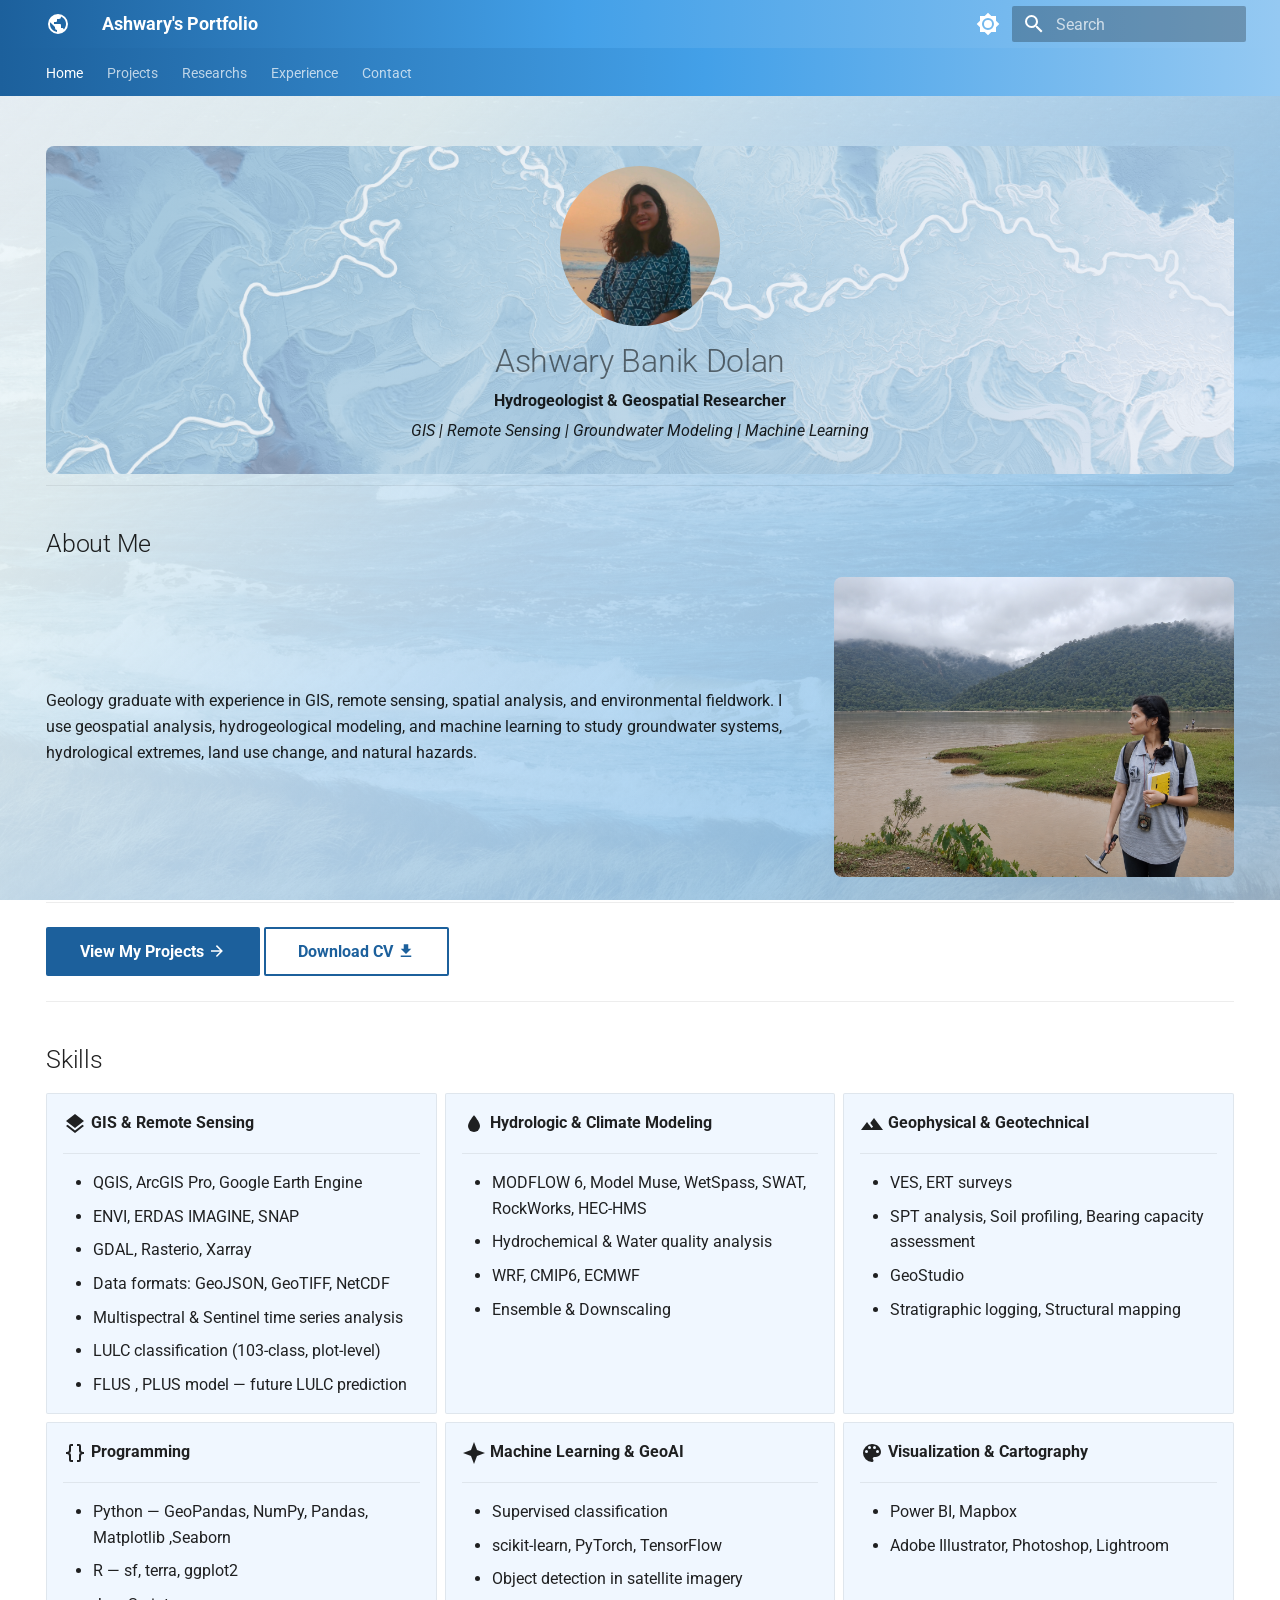
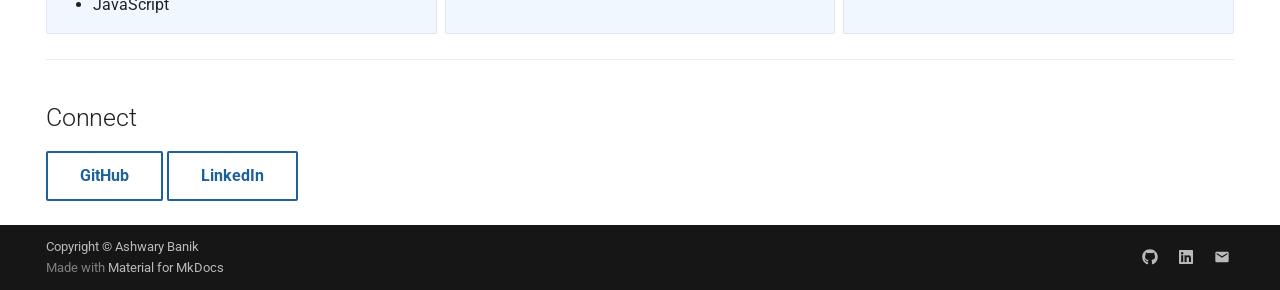
==== index.html @ 2fb17832 "Deployed 86c1b73 with MkDocs version: 1.6.1" ====
<!doctype html>
<html lang="en" class="no-js">
  <head>
    
      <meta charset="utf-8">
      <meta name="viewport" content="width=device-width,initial-scale=1">
      
        <meta name="description" content="Portfolio of [Ashwary Banik] — GIS, Remote Sensing, and Spatial Data Science">
      
      
        <meta name="author" content="[Ashwary Banik]">
      
      
      
      
        <link rel="next" href="projects/">
      
      
        
      
      
      <link rel="icon" href="assets/images/favicon.png">
      <meta name="generator" content="mkdocs-1.6.1, mkdocs-material-9.7.7">
    
    
      
        <title>Ashwary's Portfolio</title>
      
    
    
      <link rel="stylesheet" href="assets/stylesheets/main.ec1eaa64.min.css">
      
        
        <link rel="stylesheet" href="assets/stylesheets/palette.ab4e12ef.min.css">
      
      


    
    
      
    
    
      
        
        
        <link rel="preconnect" href="https://fonts.gstatic.com" crossorigin>
        <link rel="stylesheet" href="https://fonts.googleapis.com/css?family=Roboto:300,300i,400,400i,700,700i%7CRoboto+Mono:400,400i,700,700i&display=fallback">
        <style>:root{--md-text-font:"Roboto";--md-code-font:"Roboto Mono"}</style>
      
    
    
      <link rel="stylesheet" href="assets/css/extra.css">
    
    <script>__md_scope=new URL(".",location),__md_hash=e=>[...e].reduce(((e,_)=>(e<<5)-e+_.charCodeAt(0)),0),__md_get=(e,_=localStorage,t=__md_scope)=>JSON.parse(_.getItem(t.pathname+"."+e)),__md_set=(e,_,t=localStorage,a=__md_scope)=>{try{t.setItem(a.pathname+"."+e,JSON.stringify(_))}catch(e){}}</script>
    
      

    
    
  </head>
  
  
    
    
      
    
    
    
    
    <body dir="ltr" data-md-color-scheme="default" data-md-color-primary="indigo" data-md-color-accent="blue">
  
    
    <input class="md-toggle" data-md-toggle="drawer" type="checkbox" id="__drawer" autocomplete="off">
    <input class="md-toggle" data-md-toggle="search" type="checkbox" id="__search" autocomplete="off">
    <label class="md-overlay" for="__drawer"></label>
    <div data-md-component="skip">
      
        
        <a href="#about-me" class="md-skip">
          Skip to content
        </a>
      
    </div>
    <div data-md-component="announce">
      
    </div>
    
    
      

<header class="md-header" data-md-component="header">
  <nav class="md-header__inner md-grid" aria-label="Header">
    <a href="." title="Ashwary&#39;s Portfolio" class="md-header__button md-logo" aria-label="Ashwary's Portfolio" data-md-component="logo">
      
  
  <svg xmlns="http://www.w3.org/2000/svg" viewBox="0 0 24 24"><path d="M17.9 17.39c-.26-.8-1.01-1.39-1.9-1.39h-1v-3a1 1 0 0 0-1-1H8v-2h2a1 1 0 0 0 1-1V7h2a2 2 0 0 0 2-2v-.41a7.984 7.984 0 0 1 2.9 12.8M11 19.93c-3.95-.49-7-3.85-7-7.93 0-.62.08-1.22.21-1.79L9 15v1a2 2 0 0 0 2 2m1-16A10 10 0 0 0 2 12a10 10 0 0 0 10 10 10 10 0 0 0 10-10A10 10 0 0 0 12 2"/></svg>

    </a>
    <label class="md-header__button md-icon" for="__drawer">
      
      <svg xmlns="http://www.w3.org/2000/svg" viewBox="0 0 24 24"><path d="M3 6h18v2H3zm0 5h18v2H3zm0 5h18v2H3z"/></svg>
    </label>
    <div class="md-header__title" data-md-component="header-title">
      <div class="md-header__ellipsis">
        <div class="md-header__topic">
          <span class="md-ellipsis">
            Ashwary's Portfolio
          </span>
        </div>
        <div class="md-header__topic" data-md-component="header-topic">
          <span class="md-ellipsis">
            
              Home
            
          </span>
        </div>
      </div>
    </div>
    
      
        <form class="md-header__option" data-md-component="palette">
  
    
    
    
    <input class="md-option" data-md-color-media="" data-md-color-scheme="default" data-md-color-primary="indigo" data-md-color-accent="blue"  aria-label="Switch to dark mode"  type="radio" name="__palette" id="__palette_0">
    
      <label class="md-header__button md-icon" title="Switch to dark mode" for="__palette_1" hidden>
        <svg xmlns="http://www.w3.org/2000/svg" viewBox="0 0 24 24"><path d="M12 8a4 4 0 0 0-4 4 4 4 0 0 0 4 4 4 4 0 0 0 4-4 4 4 0 0 0-4-4m0 10a6 6 0 0 1-6-6 6 6 0 0 1 6-6 6 6 0 0 1 6 6 6 6 0 0 1-6 6m8-9.31V4h-4.69L12 .69 8.69 4H4v4.69L.69 12 4 15.31V20h4.69L12 23.31 15.31 20H20v-4.69L23.31 12z"/></svg>
      </label>
    
  
    
    
    
    <input class="md-option" data-md-color-media="" data-md-color-scheme="slate" data-md-color-primary="indigo" data-md-color-accent="blue"  aria-label="Switch to light mode"  type="radio" name="__palette" id="__palette_1">
    
      <label class="md-header__button md-icon" title="Switch to light mode" for="__palette_0" hidden>
        <svg xmlns="http://www.w3.org/2000/svg" viewBox="0 0 24 24"><path d="M12 18c-.89 0-1.74-.2-2.5-.55C11.56 16.5 13 14.42 13 12s-1.44-4.5-3.5-5.45C10.26 6.2 11.11 6 12 6a6 6 0 0 1 6 6 6 6 0 0 1-6 6m8-9.31V4h-4.69L12 .69 8.69 4H4v4.69L.69 12 4 15.31V20h4.69L12 23.31 15.31 20H20v-4.69L23.31 12z"/></svg>
      </label>
    
  
</form>
      
    
    
      <script>var palette=__md_get("__palette");if(palette&&palette.color){if("(prefers-color-scheme)"===palette.color.media){var media=matchMedia("(prefers-color-scheme: light)"),input=document.querySelector(media.matches?"[data-md-color-media='(prefers-color-scheme: light)']":"[data-md-color-media='(prefers-color-scheme: dark)']");palette.color.media=input.getAttribute("data-md-color-media"),palette.color.scheme=input.getAttribute("data-md-color-scheme"),palette.color.primary=input.getAttribute("data-md-color-primary"),palette.color.accent=input.getAttribute("data-md-color-accent")}for(var[key,value]of Object.entries(palette.color))document.body.setAttribute("data-md-color-"+key,value)}</script>
    
    
    
      
      
        <label class="md-header__button md-icon" for="__search">
          
          <svg xmlns="http://www.w3.org/2000/svg" viewBox="0 0 24 24"><path d="M9.5 3A6.5 6.5 0 0 1 16 9.5c0 1.61-.59 3.09-1.56 4.23l.27.27h.79l5 5-1.5 1.5-5-5v-.79l-.27-.27A6.52 6.52 0 0 1 9.5 16 6.5 6.5 0 0 1 3 9.5 6.5 6.5 0 0 1 9.5 3m0 2C7 5 5 7 5 9.5S7 14 9.5 14 14 12 14 9.5 12 5 9.5 5"/></svg>
        </label>
        <div class="md-search" data-md-component="search" role="dialog">
  <label class="md-search__overlay" for="__search"></label>
  <div class="md-search__inner" role="search">
    <form class="md-search__form" name="search">
      <input type="text" class="md-search__input" name="query" aria-label="Search" placeholder="Search" autocapitalize="off" autocorrect="off" autocomplete="off" spellcheck="false" data-md-component="search-query" required>
      <label class="md-search__icon md-icon" for="__search">
        
        <svg xmlns="http://www.w3.org/2000/svg" viewBox="0 0 24 24"><path d="M9.5 3A6.5 6.5 0 0 1 16 9.5c0 1.61-.59 3.09-1.56 4.23l.27.27h.79l5 5-1.5 1.5-5-5v-.79l-.27-.27A6.52 6.52 0 0 1 9.5 16 6.5 6.5 0 0 1 3 9.5 6.5 6.5 0 0 1 9.5 3m0 2C7 5 5 7 5 9.5S7 14 9.5 14 14 12 14 9.5 12 5 9.5 5"/></svg>
        
        <svg xmlns="http://www.w3.org/2000/svg" viewBox="0 0 24 24"><path d="M20 11v2H8l5.5 5.5-1.42 1.42L4.16 12l7.92-7.92L13.5 5.5 8 11z"/></svg>
      </label>
      <nav class="md-search__options" aria-label="Search">
        
        <button type="reset" class="md-search__icon md-icon" title="Clear" aria-label="Clear" tabindex="-1">
          
          <svg xmlns="http://www.w3.org/2000/svg" viewBox="0 0 24 24"><path d="M19 6.41 17.59 5 12 10.59 6.41 5 5 6.41 10.59 12 5 17.59 6.41 19 12 13.41 17.59 19 19 17.59 13.41 12z"/></svg>
        </button>
      </nav>
      
    </form>
    <div class="md-search__output">
      <div class="md-search__scrollwrap" tabindex="0" data-md-scrollfix>
        <div class="md-search-result" data-md-component="search-result">
          <div class="md-search-result__meta">
            Initializing search
          </div>
          <ol class="md-search-result__list" role="presentation"></ol>
        </div>
      </div>
    </div>
  </div>
</div>
      
    
    
  </nav>
  
</header>
    
    <div class="md-container" data-md-component="container">
      
      
        
          
            
<nav class="md-tabs" aria-label="Tabs" data-md-component="tabs">
  <div class="md-grid">
    <ul class="md-tabs__list">
      
        
  
  
  
    
  
  
    <li class="md-tabs__item md-tabs__item--active">
      <a href="." class="md-tabs__link">
        
  
  
    
  
  Home

      </a>
    </li>
  

      
        
  
  
  
  
    
    
      <li class="md-tabs__item">
        <a href="projects/" class="md-tabs__link">
          
  
  
  Projects

        </a>
      </li>
    
  

      
        
  
  
  
  
    <li class="md-tabs__item">
      <a href="publications/" class="md-tabs__link">
        
  
  
    
  
  Researchs

      </a>
    </li>
  

      
        
  
  
  
  
    <li class="md-tabs__item">
      <a href="experience/" class="md-tabs__link">
        
  
  
    
  
  Experience

      </a>
    </li>
  

      
        
  
  
  
  
    <li class="md-tabs__item">
      <a href="contact/" class="md-tabs__link">
        
  
  
    
  
  Contact

      </a>
    </li>
  

      
    </ul>
  </div>
</nav>
          
        
      
      <main class="md-main" data-md-component="main">
        <div class="md-main__inner md-grid">
          
            
              
                
              
              <div class="md-sidebar md-sidebar--primary" data-md-component="sidebar" data-md-type="navigation" hidden>
                <div class="md-sidebar__scrollwrap">
                  <div class="md-sidebar__inner">
                    


  


<nav class="md-nav md-nav--primary md-nav--lifted" aria-label="Navigation" data-md-level="0">
  <label class="md-nav__title" for="__drawer">
    <a href="." title="Ashwary&#39;s Portfolio" class="md-nav__button md-logo" aria-label="Ashwary's Portfolio" data-md-component="logo">
      
  
  <svg xmlns="http://www.w3.org/2000/svg" viewBox="0 0 24 24"><path d="M17.9 17.39c-.26-.8-1.01-1.39-1.9-1.39h-1v-3a1 1 0 0 0-1-1H8v-2h2a1 1 0 0 0 1-1V7h2a2 2 0 0 0 2-2v-.41a7.984 7.984 0 0 1 2.9 12.8M11 19.93c-3.95-.49-7-3.85-7-7.93 0-.62.08-1.22.21-1.79L9 15v1a2 2 0 0 0 2 2m1-16A10 10 0 0 0 2 12a10 10 0 0 0 10 10 10 10 0 0 0 10-10A10 10 0 0 0 12 2"/></svg>

    </a>
    Ashwary's Portfolio
  </label>
  
  <ul class="md-nav__list" data-md-scrollfix>
    
      
      
  
  
    
  
  
  
    <li class="md-nav__item md-nav__item--active">
      
      <input class="md-nav__toggle md-toggle" type="checkbox" id="__toc">
      
      
      
        <label class="md-nav__link md-nav__link--active" for="__toc">
          
  
  
  <span class="md-ellipsis">
    
  
    Home
  

    
  </span>
  
  

          <span class="md-nav__icon md-icon"></span>
        </label>
      
      <a href="." class="md-nav__link md-nav__link--active">
        
  
  
  <span class="md-ellipsis">
    
  
    Home
  

    
  </span>
  
  

      </a>
      
        

<nav class="md-nav md-nav--secondary" aria-label="Table of contents">
  
  
  
  
    <label class="md-nav__title" for="__toc">
      <span class="md-nav__icon md-icon"></span>
      Table of contents
    </label>
    <ul class="md-nav__list" data-md-component="toc" data-md-scrollfix>
      
        <li class="md-nav__item">
  <a href="#about-me" class="md-nav__link">
    <span class="md-ellipsis">
      
        About Me
      
    </span>
  </a>
  
</li>
      
        <li class="md-nav__item">
  <a href="#skills" class="md-nav__link">
    <span class="md-ellipsis">
      
        Skills
      
    </span>
  </a>
  
</li>
      
        <li class="md-nav__item">
  <a href="#connect" class="md-nav__link">
    <span class="md-ellipsis">
      
        Connect
      
    </span>
  </a>
  
</li>
      
    </ul>
  
</nav>
      
    </li>
  

    
      
      
  
  
  
  
    
    
    
    
      
      
    
    
    <li class="md-nav__item md-nav__item--nested">
      
        
        
        <input class="md-nav__toggle md-toggle " type="checkbox" id="__nav_2" >
        
          
          <label class="md-nav__link" for="__nav_2" id="__nav_2_label" tabindex="0">
            
  
  
  <span class="md-ellipsis">
    
  
    Projects
  

    
  </span>
  
  

            <span class="md-nav__icon md-icon"></span>
          </label>
        
        <nav class="md-nav" data-md-level="1" aria-labelledby="__nav_2_label" aria-expanded="false">
          <label class="md-nav__title" for="__nav_2">
            <span class="md-nav__icon md-icon"></span>
            
  
    Projects
  

          </label>
          <ul class="md-nav__list" data-md-scrollfix>
            
              
                
  
  
  
  
    <li class="md-nav__item">
      <a href="projects/" class="md-nav__link">
        
  
  
  <span class="md-ellipsis">
    
  
    All Projects
  

    
  </span>
  
  

      </a>
    </li>
  

              
            
              
                
  
  
  
  
    <li class="md-nav__item">
      <a href="projects/recharge/" class="md-nav__link">
        
  
  
  <span class="md-ellipsis">
    
  
    Evaluation of Groundwater Sustainability
  

    
  </span>
  
  

      </a>
    </li>
  

              
            
              
                
  
  
  
  
    <li class="md-nav__item">
      <a href="projects/dwasa/" class="md-nav__link">
        
  
  
  <span class="md-ellipsis">
    
  
    3D Groundwater Flow Modeling of the Dhaka Watershed
  

    
  </span>
  
  

      </a>
    </li>
  

              
            
              
                
  
  
  
  
    <li class="md-nav__item">
      <a href="projects/gw_stress/" class="md-nav__link">
        
  
  
  <span class="md-ellipsis">
    
  
    Groundwater Stress and Vulnerability Assessment
  

    
  </span>
  
  

      </a>
    </li>
  

              
            
              
                
  
  
  
  
    <li class="md-nav__item">
      <a href="projects/aquifer/" class="md-nav__link">
        
  
  
  <span class="md-ellipsis">
    
  
    Aquifer Geometry Analysis 
  

    
  </span>
  
  

      </a>
    </li>
  

              
            
          </ul>
        </nav>
      
    </li>
  

    
      
      
  
  
  
  
    <li class="md-nav__item">
      <a href="publications/" class="md-nav__link">
        
  
  
  <span class="md-ellipsis">
    
  
    Researchs
  

    
  </span>
  
  

      </a>
    </li>
  

    
      
      
  
  
  
  
    <li class="md-nav__item">
      <a href="experience/" class="md-nav__link">
        
  
  
  <span class="md-ellipsis">
    
  
    Experience
  

    
  </span>
  
  

      </a>
    </li>
  

    
      
      
  
  
  
  
    <li class="md-nav__item">
      <a href="contact/" class="md-nav__link">
        
  
  
  <span class="md-ellipsis">
    
  
    Contact
  

    
  </span>
  
  

      </a>
    </li>
  

    
  </ul>
</nav>
                  </div>
                </div>
              </div>
            
            
              
                
              
              <div class="md-sidebar md-sidebar--secondary" data-md-component="sidebar" data-md-type="toc" hidden>
                <div class="md-sidebar__scrollwrap">
                  <div class="md-sidebar__inner">
                    

<nav class="md-nav md-nav--secondary" aria-label="Table of contents">
  
  
  
  
    <label class="md-nav__title" for="__toc">
      <span class="md-nav__icon md-icon"></span>
      Table of contents
    </label>
    <ul class="md-nav__list" data-md-component="toc" data-md-scrollfix>
      
        <li class="md-nav__item">
  <a href="#about-me" class="md-nav__link">
    <span class="md-ellipsis">
      
        About Me
      
    </span>
  </a>
  
</li>
      
        <li class="md-nav__item">
  <a href="#skills" class="md-nav__link">
    <span class="md-ellipsis">
      
        Skills
      
    </span>
  </a>
  
</li>
      
        <li class="md-nav__item">
  <a href="#connect" class="md-nav__link">
    <span class="md-ellipsis">
      
        Connect
      
    </span>
  </a>
  
</li>
      
    </ul>
  
</nav>
                  </div>
                </div>
              </div>
            
          
          
            <div class="md-content" data-md-component="content">
              
              <article class="md-content__inner md-typeset">
                
                  
  




<!--
CHECKLIST FOR THIS PAGE:
- [ ] Replace [YOUR NAME] with your full name (3 places)
- [ ] Replace [YOUR JOB TITLE] with your current or target role
- [ ] Replace [YOUR TAGLINE] with a short phrase describing your focus
- [ ] Rewrite the About Me paragraph with your own words
- [ ] Replace assets/images/profile.png with your actual photo (keep the filename or update it below)
- [ ] Replace assets/images/about.png with your own image (a field photo, map, or workspace shot)
- [ ] Edit the skill cards to match your actual skills (add, remove, or rename cards as needed)
- [ ] Update GitHub and LinkedIn links in the Connect section
- [ ] Add your CV PDF to docs/assets/ and update the filename in the Download CV button
-->

<div class="hero">
  <img src="assets/images/profile.png" alt="Ashwary Banik Dolan" class="profile-photo">
  <h1>Ashwary Banik Dolan</h1>
  <p><strong>Hydrogeologist & Geospatial Researcher </strong></p>
  <p><em>GIS | Remote Sensing | Groundwater Modeling  | Machine Learning</em></p>
</div>

<hr />
<h2 id="about-me">About Me</h2>
<div class="about-section">
<div class="about-text">
<p>Geology graduate with experience in GIS, remote sensing, spatial analysis, and environmental fieldwork. I use geospatial analysis, hydrogeological modeling, and machine learning to study groundwater systems, hydrological extremes, land use change, and natural hazards.</p>
</div>
<div class="about-image">
  <img src="assets/images/about.png" alt="About">
</div>
</div>
<hr />
<p><a class="md-button md-button--primary" href="projects/">View My Projects <span class="twemoji"><svg xmlns="http://www.w3.org/2000/svg" viewBox="0 0 24 24"><path d="M4 11v2h12l-5.5 5.5 1.42 1.42L19.84 12l-7.92-7.92L10.5 5.5 16 11z"/></svg></span></a>
<a class="md-button" href="assets/ashwary-CV.pdf">Download CV <span class="twemoji"><svg xmlns="http://www.w3.org/2000/svg" viewBox="0 0 24 24"><path d="M5 20h14v-2H5m14-9h-4V3H9v6H5l7 7z"/></svg></span></a></p>
<hr />
<h2 id="skills">Skills</h2>
<div class="grid cards">
<ul>
<li>
<p><span class="twemoji lg middle"><svg xmlns="http://www.w3.org/2000/svg" viewBox="0 0 24 24"><path d="m12 16 7.36-5.73L21 9l-9-7-9 7 1.63 1.27M12 18.54l-7.38-5.73L3 14.07l9 7 9-7-1.63-1.27z"/></svg></span> <strong>GIS &amp; Remote Sensing</strong></p>
<hr />
<ul>
<li>QGIS, ArcGIS Pro, Google Earth Engine</li>
<li>ENVI, ERDAS IMAGINE, SNAP</li>
<li>GDAL, Rasterio, Xarray </li>
<li>Data formats: GeoJSON, GeoTIFF, NetCDF</li>
<li>Multispectral &amp; Sentinel time series analysis</li>
<li>LULC classification (103-class, plot-level)</li>
<li>FLUS , PLUS model — future LULC prediction</li>
</ul>
</li>
<li>
<p><span class="twemoji lg middle"><svg xmlns="http://www.w3.org/2000/svg" viewBox="0 0 24 24"><path d="M12 20a6 6 0 0 1-6-6c0-4 6-10.75 6-10.75S18 10 18 14a6 6 0 0 1-6 6"/></svg></span> <strong>Hydrologic &amp; Climate Modeling</strong></p>
<hr />
<ul>
<li>MODFLOW 6, Model Muse, WetSpass, SWAT, RockWorks, HEC-HMS</li>
<li>Hydrochemical &amp; Water quality analysis</li>
<li>WRF, CMIP6, ECMWF</li>
<li>Ensemble &amp; Downscaling</li>
</ul>
</li>
<li>
<p><span class="twemoji lg middle"><svg xmlns="http://www.w3.org/2000/svg" viewBox="0 0 24 24"><path d="m14 6-3.75 5 2.85 3.8-1.6 1.2C9.81 13.75 7 10 7 10l-6 8h22z"/></svg></span> <strong>Geophysical &amp; Geotechnical</strong></p>
<hr />
<ul>
<li>VES, ERT surveys</li>
<li>SPT analysis, Soil profiling, Bearing capacity assessment</li>
<li>GeoStudio</li>
<li>Stratigraphic logging, Structural mapping</li>
</ul>
</li>
<li>
<p><span class="twemoji lg middle"><svg xmlns="http://www.w3.org/2000/svg" viewBox="0 0 24 24"><path d="M8 3a2 2 0 0 0-2 2v4a2 2 0 0 1-2 2H3v2h1a2 2 0 0 1 2 2v4a2 2 0 0 0 2 2h2v-2H8v-5a2 2 0 0 0-2-2 2 2 0 0 0 2-2V5h2V3m6 0a2 2 0 0 1 2 2v4a2 2 0 0 0 2 2h1v2h-1a2 2 0 0 0-2 2v4a2 2 0 0 1-2 2h-2v-2h2v-5a2 2 0 0 1 2-2 2 2 0 0 1-2-2V5h-2V3z"/></svg></span> <strong>Programming</strong></p>
<hr />
<ul>
<li>Python — GeoPandas, NumPy, Pandas, Matplotlib ,Seaborn</li>
<li>R — sf, terra, ggplot2</li>
<li>JavaScript</li>
</ul>
</li>
<li>
<p><span class="twemoji lg middle"><svg xmlns="http://www.w3.org/2000/svg" viewBox="0 0 24 24"><path d="M12 1 9 9l-8 3 8 3 3 8 3-8 8-3-8-3z"/></svg></span> <strong>Machine Learning &amp; GeoAI</strong></p>
<hr />
<ul>
<li>Supervised classification </li>
<li>scikit-learn, PyTorch, TensorFlow</li>
<li>Object detection in satellite imagery</li>
</ul>
</li>
<li>
<p><span class="twemoji lg middle"><svg xmlns="http://www.w3.org/2000/svg" viewBox="0 0 24 24"><path d="M17.5 12a1.5 1.5 0 0 1-1.5-1.5A1.5 1.5 0 0 1 17.5 9a1.5 1.5 0 0 1 1.5 1.5 1.5 1.5 0 0 1-1.5 1.5m-3-4A1.5 1.5 0 0 1 13 6.5 1.5 1.5 0 0 1 14.5 5 1.5 1.5 0 0 1 16 6.5 1.5 1.5 0 0 1 14.5 8m-5 0A1.5 1.5 0 0 1 8 6.5 1.5 1.5 0 0 1 9.5 5 1.5 1.5 0 0 1 11 6.5 1.5 1.5 0 0 1 9.5 8m-3 4A1.5 1.5 0 0 1 5 10.5 1.5 1.5 0 0 1 6.5 9 1.5 1.5 0 0 1 8 10.5 1.5 1.5 0 0 1 6.5 12M12 3a9 9 0 0 0-9 9 9 9 0 0 0 9 9 1.5 1.5 0 0 0 1.5-1.5c0-.39-.15-.74-.39-1-.23-.27-.38-.62-.38-1a1.5 1.5 0 0 1 1.5-1.5H16a5 5 0 0 0 5-5c0-4.42-4.03-8-9-8"/></svg></span> <strong>Visualization &amp; Cartography</strong></p>
<hr />
<ul>
<li>Power BI, Mapbox</li>
<li>Adobe Illustrator, Photoshop, Lightroom</li>
</ul>
</li>
</ul>
</div>
<hr />
<h2 id="connect">Connect</h2>
<p><a class="md-button" href="https://github.com/AshwaryBanik">GitHub</a>
<a class="md-button" href="https://linkedin.com/in/ashwarybanik/">LinkedIn</a></p>







  
  




  



                
              </article>
            </div>
          
          
<script>var target=document.getElementById(location.hash.slice(1));target&&target.name&&(target.checked=target.name.startsWith("__tabbed_"))</script>
        </div>
        
          <button type="button" class="md-top md-icon" data-md-component="top" hidden>
  
  <svg xmlns="http://www.w3.org/2000/svg" viewBox="0 0 24 24"><path d="M13 20h-2V8l-5.5 5.5-1.42-1.42L12 4.16l7.92 7.92-1.42 1.42L13 8z"/></svg>
  Back to top
</button>
        
      </main>
      
        <footer class="md-footer">
  
  <div class="md-footer-meta md-typeset">
    <div class="md-footer-meta__inner md-grid">
      <div class="md-copyright">
  
    <div class="md-copyright__highlight">
      Copyright &copy; Ashwary Banik
    </div>
  
  
    Made with
    <a href="https://squidfunk.github.io/mkdocs-material/" target="_blank" rel="noopener">
      Material for MkDocs
    </a>
  
</div>
      
        
<div class="md-social">
  
    
    
    
    
      
      
    
    <a href="https://github.com/AshwaryBanik" target="_blank" rel="noopener" title="github.com" class="md-social__link">
      <svg xmlns="http://www.w3.org/2000/svg" viewBox="0 0 512 512"><!--! Font Awesome Free 7.1.0 by @fontawesome - https://fontawesome.com License - https://fontawesome.com/license/free (Icons: CC BY 4.0, Fonts: SIL OFL 1.1, Code: MIT License) Copyright 2025 Fonticons, Inc.--><path d="M173.9 397.4c0 2-2.3 3.6-5.2 3.6-3.3.3-5.6-1.3-5.6-3.6 0-2 2.3-3.6 5.2-3.6 3-.3 5.6 1.3 5.6 3.6m-31.1-4.5c-.7 2 1.3 4.3 4.3 4.9 2.6 1 5.6 0 6.2-2s-1.3-4.3-4.3-5.2c-2.6-.7-5.5.3-6.2 2.3m44.2-1.7c-2.9.7-4.9 2.6-4.6 4.9.3 2 2.9 3.3 5.9 2.6 2.9-.7 4.9-2.6 4.6-4.6-.3-1.9-3-3.2-5.9-2.9M252.8 8C114.1 8 8 113.3 8 252c0 110.9 69.8 205.8 169.5 239.2 12.8 2.3 17.3-5.6 17.3-12.1 0-6.2-.3-40.4-.3-61.4 0 0-70 15-84.7-29.8 0 0-11.4-29.1-27.8-36.6 0 0-22.9-15.7 1.6-15.4 0 0 24.9 2 38.6 25.8 21.9 38.6 58.6 27.5 72.9 20.9 2.3-16 8.8-27.1 16-33.7-55.9-6.2-112.3-14.3-112.3-110.5 0-27.5 7.6-41.3 23.6-58.9-2.6-6.5-11.1-33.3 2.6-67.9 20.9-6.5 69 27 69 27 20-5.6 41.5-8.5 62.8-8.5s42.8 2.9 62.8 8.5c0 0 48.1-33.6 69-27 13.7 34.7 5.2 61.4 2.6 67.9 16 17.7 25.8 31.5 25.8 58.9 0 96.5-58.9 104.2-114.8 110.5 9.2 7.9 17 22.9 17 46.4 0 33.7-.3 75.4-.3 83.6 0 6.5 4.6 14.4 17.3 12.1C436.2 457.8 504 362.9 504 252 504 113.3 391.5 8 252.8 8M105.2 352.9c-1.3 1-1 3.3.7 5.2 1.6 1.6 3.9 2.3 5.2 1 1.3-1 1-3.3-.7-5.2-1.6-1.6-3.9-2.3-5.2-1m-10.8-8.1c-.7 1.3.3 2.9 2.3 3.9 1.6 1 3.6.7 4.3-.7.7-1.3-.3-2.9-2.3-3.9-2-.6-3.6-.3-4.3.7m32.4 35.6c-1.6 1.3-1 4.3 1.3 6.2 2.3 2.3 5.2 2.6 6.5 1 1.3-1.3.7-4.3-1.3-6.2-2.2-2.3-5.2-2.6-6.5-1m-11.4-14.7c-1.6 1-1.6 3.6 0 5.9s4.3 3.3 5.6 2.3c1.6-1.3 1.6-3.9 0-6.2-1.4-2.3-4-3.3-5.6-2"/></svg>
    </a>
  
    
    
    
    
      
      
    
    <a href="https://linkedin.com/in/ashwarybanik/" target="_blank" rel="noopener" title="linkedin.com" class="md-social__link">
      <svg xmlns="http://www.w3.org/2000/svg" viewBox="0 0 448 512"><!--! Font Awesome Free 7.1.0 by @fontawesome - https://fontawesome.com License - https://fontawesome.com/license/free (Icons: CC BY 4.0, Fonts: SIL OFL 1.1, Code: MIT License) Copyright 2025 Fonticons, Inc.--><path d="M416 32H31.9C14.3 32 0 46.5 0 64.3v383.4C0 465.5 14.3 480 31.9 480H416c17.6 0 32-14.5 32-32.3V64.3c0-17.8-14.4-32.3-32-32.3M135.4 416H69V202.2h66.5V416zM102.2 96a38.5 38.5 0 1 1 0 77 38.5 38.5 0 1 1 0-77m282.1 320h-66.4V312c0-24.8-.5-56.7-34.5-56.7-34.6 0-39.9 27-39.9 54.9V416h-66.4V202.2h63.7v29.2h.9c8.9-16.8 30.6-34.5 62.9-34.5 67.2 0 79.7 44.3 79.7 101.9z"/></svg>
    </a>
  
    
    
    
    
    <a href="mailto:ashwarybanik@gmail.com" target="_blank" rel="noopener" title="" class="md-social__link">
      <svg xmlns="http://www.w3.org/2000/svg" viewBox="0 0 24 24"><path d="m20 8-8 5-8-5V6l8 5 8-5m0-2H4c-1.11 0-2 .89-2 2v12a2 2 0 0 0 2 2h16a2 2 0 0 0 2-2V6a2 2 0 0 0-2-2"/></svg>
    </a>
  
</div>
      
    </div>
  </div>
</footer>
      
    </div>
    <div class="md-dialog" data-md-component="dialog">
      <div class="md-dialog__inner md-typeset"></div>
    </div>
    
    
    
      
      
      <script id="__config" type="application/json">{"annotate": null, "base": ".", "features": ["navigation.tabs", "navigation.top", "content.code.copy"], "search": "assets/javascripts/workers/search.2c215733.min.js", "tags": null, "translations": {"clipboard.copied": "Copied to clipboard", "clipboard.copy": "Copy to clipboard", "search.result.more.one": "1 more on this page", "search.result.more.other": "# more on this page", "search.result.none": "No matching documents", "search.result.one": "1 matching document", "search.result.other": "# matching documents", "search.result.placeholder": "Type to start searching", "search.result.term.missing": "Missing", "select.version": "Select version"}, "version": null}</script>
    
    
      <script src="assets/javascripts/bundle.d7400e89.min.js"></script>
      
    
  </body>
</html>
---- assets/stylesheets/main.ec1eaa64.min.css ----
@charset "UTF-8";html{-webkit-text-size-adjust:none;-moz-text-size-adjust:none;text-size-adjust:none;box-sizing:border-box}*,:after,:before{box-sizing:inherit}@media (prefers-reduced-motion){*,:after,:before{transition:none!important}}body{margin:0}a,button,input,label{-webkit-tap-highlight-color:transparent}a{color:inherit;text-decoration:none}hr{border:0;box-sizing:initial;display:block;height:.05rem;overflow:visible;padding:0}small{font-size:80%}sub,sup{line-height:1em}img{border-style:none}table{border-collapse:initial;border-spacing:0}td,th{font-weight:400;vertical-align:top}button{background:#0000;border:0;font-family:inherit;font-size:inherit;margin:0;padding:0}input{border:0;outline:none}:root{--md-primary-fg-color:#4051b5;--md-primary-fg-color--light:#5d6cc0;--md-primary-fg-color--dark:#303fa1;--md-primary-bg-color:#fff;--md-primary-bg-color--light:#ffffffb3;--md-accent-fg-color:#526cfe;--md-accent-fg-color--transparent:#526cfe1a;--md-accent-bg-color:#fff;--md-accent-bg-color--light:#ffffffb3}[data-md-color-scheme=default]{color-scheme:light}[data-md-color-scheme=default] img[src$="#gh-dark-mode-only"],[data-md-color-scheme=default] img[src$="#only-dark"]{display:none}:root,[data-md-color-scheme=default]{--md-hue:225deg;--md-default-fg-color:#000000de;--md-default-fg-color--light:#0000008a;--md-default-fg-color--lighter:#00000052;--md-default-fg-color--lightest:#00000012;--md-default-bg-color:#fff;--md-default-bg-color--light:#ffffffb3;--md-default-bg-color--lighter:#ffffff4d;--md-default-bg-color--lightest:#ffffff1f;--md-code-fg-color:#36464e;--md-code-bg-color:#f5f5f5;--md-code-bg-color--light:#f5f5f5b3;--md-code-bg-color--lighter:#f5f5f54d;--md-code-hl-color:#4287ff;--md-code-hl-color--light:#4287ff1a;--md-code-hl-number-color:#d52a2a;--md-code-hl-special-color:#db1457;--md-code-hl-function-color:#a846b9;--md-code-hl-constant-color:#6e59d9;--md-code-hl-keyword-color:#3f6ec6;--md-code-hl-string-color:#1c7d4d;--md-code-hl-name-color:var(--md-code-fg-color);--md-code-hl-operator-color:var(--md-default-fg-color--light);--md-code-hl-punctuation-color:var(--md-default-fg-color--light);--md-code-hl-comment-color:var(--md-default-fg-color--light);--md-code-hl-generic-color:var(--md-default-fg-color--light);--md-code-hl-variable-color:var(--md-default-fg-color--light);--md-typeset-color:var(--md-default-fg-color);--md-typeset-a-color:var(--md-primary-fg-color);--md-typeset-del-color:#f5503d26;--md-typeset-ins-color:#0bd57026;--md-typeset-kbd-color:#fafafa;--md-typeset-kbd-accent-color:#fff;--md-typeset-kbd-border-color:#b8b8b8;--md-typeset-mark-color:#ffff0080;--md-typeset-table-color:#0000001f;--md-typeset-table-color--light:rgba(0,0,0,.035);--md-admonition-fg-color:var(--md-default-fg-color);--md-admonition-bg-color:var(--md-default-bg-color);--md-warning-fg-color:#000000de;--md-warning-bg-color:#ff9;--md-footer-fg-color:#fff;--md-footer-fg-color--light:#ffffffb3;--md-footer-fg-color--lighter:#ffffff73;--md-footer-bg-color:#000000de;--md-footer-bg-color--dark:#00000052;--md-shadow-z1:0 0.2rem 0.5rem #0000000d,0 0 0.05rem #0000001a;--md-shadow-z2:0 0.2rem 0.5rem #0000001a,0 0 0.05rem #00000040;--md-shadow-z3:0 0.2rem 0.5rem #0003,0 0 0.05rem #00000059}.md-icon svg{fill:currentcolor;display:block;height:1.2rem;width:1.2rem}body{-webkit-font-smoothing:antialiased;-moz-osx-font-smoothing:grayscale;--md-text-font-family:var(--md-text-font,_),-apple-system,BlinkMacSystemFont,Helvetica,Arial,sans-serif;--md-code-font-family:var(--md-code-font,_),SFMono-Regular,Consolas,Menlo,monospace}aside,body,input{font-feature-settings:"kern","liga";color:var(--md-typeset-color);font-family:var(--md-text-font-family)}code,kbd,pre{font-feature-settings:"kern";font-family:var(--md-code-font-family)}:root{--md-typeset-table-sort-icon:url('data:image/svg+xml;charset=utf-8,<svg xmlns="http://www.w3.org/2000/svg" viewBox="0 0 24 24"><path d="m18 21-4-4h3V7h-3l4-4 4 4h-3v10h3M2 19v-2h10v2M2 13v-2h7v2M2 7V5h4v2z"/></svg>');--md-typeset-table-sort-icon--asc:url('data:image/svg+xml;charset=utf-8,<svg xmlns="http://www.w3.org/2000/svg" viewBox="0 0 24 24"><path d="M19 17h3l-4 4-4-4h3V3h2M2 17h10v2H2M6 5v2H2V5m0 6h7v2H2z"/></svg>');--md-typeset-table-sort-icon--desc:url('data:image/svg+xml;charset=utf-8,<svg xmlns="http://www.w3.org/2000/svg" viewBox="0 0 24 24"><path d="M19 7h3l-4-4-4 4h3v14h2M2 17h10v2H2M6 5v2H2V5m0 6h7v2H2z"/></svg>')}.md-typeset{-webkit-print-color-adjust:exact;color-adjust:exact;font-size:.8rem;line-height:1.6;overflow-wrap:break-word}@media print{.md-typeset{font-size:.68rem}}.md-typeset blockquote,.md-typeset dl,.md-typeset figure,.md-typeset ol,.md-typeset pre,.md-typeset ul{margin-bottom:1em;margin-top:1em}.md-typeset h1{color:var(--md-default-fg-color--light);font-size:2em;line-height:1.3;margin:0 0 1.25em}.md-typeset h1,.md-typeset h2{font-weight:300;letter-spacing:-.01em}.md-typeset h2{font-size:1.5625em;line-height:1.4;margin:1.6em 0 .64em}.md-typeset h3{font-size:1.25em;font-weight:400;letter-spacing:-.01em;line-height:1.5;margin:1.6em 0 .8em}.md-typeset h2+h3{margin-top:.8em}.md-typeset h4{font-weight:700;letter-spacing:-.01em;margin:1em 0}.md-typeset h5,.md-typeset h6{color:var(--md-default-fg-color--light);font-size:.8em;font-weight:700;letter-spacing:-.01em;margin:1.25em 0}.md-typeset h5{text-transform:uppercase}.md-typeset h5 code{text-transform:none}.md-typeset hr{border-bottom:.05rem solid var(--md-default-fg-color--lightest);display:flow-root;margin:1.5em 0}.md-typeset a{color:var(--md-typeset-a-color);word-break:break-word}.md-typeset a,.md-typeset a:before{transition:color 125ms}.md-typeset a:focus,.md-typeset a:hover{color:var(--md-accent-fg-color)}.md-typeset a:focus code,.md-typeset a:hover code{background-color:var(--md-accent-fg-color--transparent);color:var(--md-accent-fg-color)}.md-typeset a code{color:var(--md-typeset-a-color)}.md-typeset a.focus-visible{outline-color:var(--md-accent-fg-color);outline-offset:.2rem}.md-typeset code,.md-typeset kbd,.md-typeset pre{color:var(--md-code-fg-color);direction:ltr;font-variant-ligatures:none;transition:background-color 125ms}@media print{.md-typeset code,.md-typeset kbd,.md-typeset pre{white-space:pre-wrap}}.md-typeset code{background-color:var(--md-code-bg-color);border-radius:.1rem;-webkit-box-decoration-break:clone;box-decoration-break:clone;font-size:.85em;padding:0 .2941176471em;transition:color 125ms,background-color 125ms;word-break:break-word}.md-typeset code:not(.focus-visible){-webkit-tap-highlight-color:transparent;outline:none}.md-typeset pre{display:flow-root;line-height:1.4;position:relative}.md-typeset pre>code{-webkit-box-decoration-break:slice;box-decoration-break:slice;box-shadow:none;display:block;margin:0;outline-color:var(--md-accent-fg-color);overflow:auto;padding:.7720588235em 1.1764705882em;scrollbar-color:var(--md-default-fg-color--lighter) #0000;scrollbar-width:thin;touch-action:auto;word-break:normal}.md-typeset pre>code:hover{scrollbar-color:var(--md-accent-fg-color) #0000}.md-typeset pre>code::-webkit-scrollbar{height:.2rem;width:.2rem}.md-typeset pre>code::-webkit-scrollbar-thumb{background-color:var(--md-default-fg-color--lighter)}.md-typeset pre>code::-webkit-scrollbar-thumb:hover{background-color:var(--md-accent-fg-color)}.md-typeset kbd{background-color:var(--md-typeset-kbd-color);border-radius:.1rem;box-shadow:0 .1rem 0 .05rem var(--md-typeset-kbd-border-color),0 .1rem 0 var(--md-typeset-kbd-border-color),0 -.1rem .2rem var(--md-typeset-kbd-accent-color) inset;color:var(--md-default-fg-color);display:inline-block;font-size:.75em;padding:0 .6666666667em;vertical-align:text-top;word-break:break-word}.md-typeset mark{background-color:var(--md-typeset-mark-color);-webkit-box-decoration-break:clone;box-decoration-break:clone;color:inherit;word-break:break-word}.md-typeset abbr{cursor:help;text-decoration:none}.md-typeset [data-preview],.md-typeset abbr{border-bottom:.05rem dotted var(--md-default-fg-color--light)}.md-typeset small{opacity:.75}[dir=ltr] .md-typeset sub,[dir=ltr] .md-typeset sup{margin-left:.078125em}[dir=rtl] .md-typeset sub,[dir=rtl] .md-typeset sup{margin-right:.078125em}[dir=ltr] .md-typeset blockquote{padding-left:.6rem}[dir=rtl] .md-typeset blockquote{padding-right:.6rem}[dir=ltr] .md-typeset blockquote{border-left:.2rem solid var(--md-default-fg-color--lighter)}[dir=rtl] .md-typeset blockquote{border-right:.2rem solid var(--md-default-fg-color--lighter)}.md-typeset blockquote{color:var(--md-default-fg-color--light);margin-left:0;margin-right:0}.md-typeset ul{list-style-type:disc}.md-typeset ul[type]{list-style-type:revert-layer}[dir=ltr] .md-typeset ol,[dir=ltr] .md-typeset ul{margin-left:.625em}[dir=rtl] .md-typeset ol,[dir=rtl] .md-typeset ul{margin-right:.625em}.md-typeset ol,.md-typeset ul{padding:0}.md-typeset ol:not([hidden]),.md-typeset ul:not([hidden]){display:flow-root}.md-typeset ol ol,.md-typeset ul ol{list-style-type:lower-alpha}.md-typeset ol ol ol,.md-typeset ul ol ol{list-style-type:lower-roman}.md-typeset ol ol ol ol,.md-typeset ul ol ol ol{list-style-type:upper-alpha}.md-typeset ol ol ol ol ol,.md-typeset ul ol ol ol ol{list-style-type:upper-roman}.md-typeset ol[type],.md-typeset ul[type]{list-style-type:revert-layer}[dir=ltr] .md-typeset ol li,[dir=ltr] .md-typeset ul li{margin-left:1.25em}[dir=rtl] .md-typeset ol li,[dir=rtl] .md-typeset ul li{margin-right:1.25em}.md-typeset ol li,.md-typeset ul li{margin-bottom:.5em}.md-typeset ol li blockquote,.md-typeset ol li p,.md-typeset ul li blockquote,.md-typeset ul li p{margin:.5em 0}.md-typeset ol li:last-child,.md-typeset ul li:last-child{margin-bottom:0}[dir=ltr] .md-typeset ol li ol,[dir=ltr] .md-typeset ol li ul,[dir=ltr] .md-typeset ul li ol,[dir=ltr] .md-typeset ul li ul{margin-left:.625em}[dir=rtl] .md-typeset ol li ol,[dir=rtl] .md-typeset ol li ul,[dir=rtl] .md-typeset ul li ol,[dir=rtl] .md-typeset ul li ul{margin-right:.625em}.md-typeset ol li ol,.md-typeset ol li ul,.md-typeset ul li ol,.md-typeset ul li ul{margin-bottom:.5em;margin-top:.5em}[dir=ltr] .md-typeset dd{margin-left:1.875em}[dir=rtl] .md-typeset dd{margin-right:1.875em}.md-typeset dd{margin-bottom:1.5em;margin-top:1em}.md-typeset img,.md-typeset svg,.md-typeset video{height:auto;max-width:100%}.md-typeset img[align=left]{margin:1em 1em 1em 0}.md-typeset img[align=right]{margin:1em 0 1em 1em}.md-typeset img[align]:only-child{margin-top:0}.md-typeset figure{display:flow-root;margin:1em auto;max-width:100%;text-align:center;width:fit-content}.md-typeset figure img{display:block;margin:0 auto}.md-typeset figcaption{font-style:italic;margin:1em auto;max-width:24rem}.md-typeset iframe{max-width:100%}.md-typeset table:not([class]){background-color:var(--md-default-bg-color);border:.05rem solid var(--md-typeset-table-color);border-radius:.1rem;display:inline-block;font-size:.64rem;max-width:100%;overflow:auto;touch-action:auto}@media print{.md-typeset table:not([class]){display:table}}.md-typeset table:not([class])+*{margin-top:1.5em}.md-typeset table:not([class]) td>:first-child,.md-typeset table:not([class]) th>:first-child{margin-top:0}.md-typeset table:not([class]) td>:last-child,.md-typeset table:not([class]) th>:last-child{margin-bottom:0}.md-typeset table:not([class]) td:not([align]),.md-typeset table:not([class]) th:not([align]){text-align:left}[dir=rtl] .md-typeset table:not([class]) td:not([align]),[dir=rtl] .md-typeset table:not([class]) th:not([align]){text-align:right}.md-typeset table:not([class]) th{font-weight:700;min-width:5rem;padding:.9375em 1.25em;vertical-align:top}.md-typeset table:not([class]) td{border-top:.05rem solid var(--md-typeset-table-color);padding:.9375em 1.25em;vertical-align:top}.md-typeset table:not([class]) tbody tr{transition:background-color 125ms}.md-typeset table:not([class]) tbody tr:hover{background-color:var(--md-typeset-table-color--light);box-shadow:0 .05rem 0 var(--md-default-bg-color) inset}.md-typeset table:not([class]) a{word-break:normal}.md-typeset table th[role=columnheader]{cursor:pointer}[dir=ltr] .md-typeset table th[role=columnheader]:after{margin-left:.5em}[dir=rtl] .md-typeset table th[role=columnheader]:after{margin-right:.5em}.md-typeset table th[role=columnheader]:after{content:"";display:inline-block;height:1.2em;-webkit-mask-image:var(--md-typeset-table-sort-icon);mask-image:var(--md-typeset-table-sort-icon);-webkit-mask-repeat:no-repeat;mask-repeat:no-repeat;-webkit-mask-size:contain;mask-size:contain;transition:background-color 125ms;vertical-align:text-bottom;width:1.2em}.md-typeset table th[role=columnheader]:hover:after{background-color:var(--md-default-fg-color--lighter)}.md-typeset table th[role=columnheader][aria-sort=ascending]:after{background-color:var(--md-default-fg-color--light);-webkit-mask-image:var(--md-typeset-table-sort-icon--asc);mask-image:var(--md-typeset-table-sort-icon--asc)}.md-typeset table th[role=columnheader][aria-sort=descending]:after{background-color:var(--md-default-fg-color--light);-webkit-mask-image:var(--md-typeset-table-sort-icon--desc);mask-image:var(--md-typeset-table-sort-icon--desc)}.md-typeset__scrollwrap{margin:1em -.8rem;overflow-x:auto;touch-action:auto}.md-typeset__table{display:inline-block;margin-bottom:.5em;padding:0 .8rem}@media print{.md-typeset__table{display:block}}html .md-typeset__table table{display:table;margin:0;overflow:hidden;width:100%}@media screen and (max-width:44.984375em){.md-content__inner>pre{margin:1em -.8rem}.md-content__inner>pre code{border-radius:0}}.md-typeset .md-author{border-radius:100%;display:block;flex-shrink:0;height:1.6rem;overflow:hidden;position:relative;transition:color 125ms,transform 125ms;width:1.6rem}.md-typeset .md-author img{display:block}.md-typeset .md-author--more{background:var(--md-default-fg-color--lightest);color:var(--md-default-fg-color--lighter);font-size:.6rem;font-weight:700;line-height:1.6rem;text-align:center}.md-typeset .md-author--long{height:2.4rem;width:2.4rem}.md-typeset a.md-author{transform:scale(1)}.md-typeset a.md-author img{border-radius:100%;filter:grayscale(100%) opacity(75%);transition:filter 125ms}.md-typeset a.md-author:focus,.md-typeset a.md-author:hover{transform:scale(1.1);z-index:1}.md-typeset a.md-author:focus img,.md-typeset a.md-author:hover img{filter:grayscale(0)}.md-banner{background-color:var(--md-footer-bg-color);color:var(--md-footer-fg-color);overflow:auto}@media print{.md-banner{display:none}}.md-banner--warning{background-color:var(--md-warning-bg-color);color:var(--md-warning-fg-color)}.md-banner__inner{font-size:.7rem;margin:.6rem auto;padding:0 .8rem}[dir=ltr] .md-banner__button{float:right}[dir=rtl] .md-banner__button{float:left}.md-banner__button{color:inherit;cursor:pointer;transition:opacity .25s}.no-js .md-banner__button{display:none}.md-banner__button:hover{opacity:.7}html{font-size:125%;height:100%;overflow-x:hidden}@media screen and (min-width:100em){html{font-size:137.5%}}@media screen and (min-width:125em){html{font-size:150%}}body{background-color:var(--md-default-bg-color);display:flex;flex-direction:column;font-size:.5rem;min-height:100%;position:relative;width:100%}@media print{body{display:block}}@media screen and (max-width:59.984375em){body[data-md-scrolllock]{position:fixed}}.md-grid{margin-left:auto;margin-right:auto;max-width:61rem}.md-container{display:flex;flex-direction:column;flex-grow:1}@media print{.md-container{display:block}}.md-main{flex-grow:1}.md-main__inner{display:flex;height:100%;margin-top:1.5rem}.md-ellipsis{overflow:hidden;text-overflow:ellipsis}.md-toggle{display:none}.md-option{height:0;opacity:0;position:absolute;width:0}.md-option:checked+label:not([hidden]){display:block}.md-option.focus-visible+label{outline-color:var(--md-accent-fg-color);outline-style:auto}.md-skip{background-color:var(--md-default-fg-color);border-radius:.1rem;color:var(--md-default-bg-color);font-size:.64rem;margin:.5rem;opacity:0;outline-color:var(--md-accent-fg-color);padding:.3rem .5rem;position:fixed;transform:translateY(.4rem);z-index:-1}.md-skip:focus{opacity:1;transform:translateY(0);transition:transform .25s cubic-bezier(.4,0,.2,1),opacity 175ms 75ms;z-index:10}@page{margin:25mm}:root{--md-clipboard-icon:url('data:image/svg+xml;charset=utf-8,<svg xmlns="http://www.w3.org/2000/svg" viewBox="0 0 24 24"><path d="M19 21H8V7h11m0-2H8a2 2 0 0 0-2 2v14a2 2 0 0 0 2 2h11a2 2 0 0 0 2-2V7a2 2 0 0 0-2-2m-3-4H4a2 2 0 0 0-2 2v14h2V3h12z"/></svg>')}.md-clipboard{border-radius:.1rem;color:var(--md-default-fg-color--lightest);cursor:pointer;height:1.5em;outline-color:var(--md-accent-fg-color);outline-offset:.1rem;transition:color .25s;width:1.5em;z-index:1}@media print{.md-clipboard{display:none}}.md-clipboard:not(.focus-visible){-webkit-tap-highlight-color:transparent;outline:none}:hover>.md-clipboard{color:var(--md-default-fg-color--light)}.md-clipboard:focus,.md-clipboard:hover{color:var(--md-accent-fg-color)}.md-clipboard:after{background-color:currentcolor;content:"";display:block;height:1.125em;margin:0 auto;-webkit-mask-image:var(--md-clipboard-icon);mask-image:var(--md-clipboard-icon);-webkit-mask-position:center;mask-position:center;-webkit-mask-repeat:no-repeat;mask-repeat:no-repeat;-webkit-mask-size:contain;mask-size:contain;width:1.125em}.md-clipboard--inline{cursor:pointer}.md-clipboard--inline code{transition:color .25s,background-color .25s}.md-clipboard--inline:focus code,.md-clipboard--inline:hover code{background-color:var(--md-accent-fg-color--transparent);color:var(--md-accent-fg-color)}:root{--md-code-select-icon:url('data:image/svg+xml;charset=utf-8,<svg xmlns="http://www.w3.org/2000/svg" viewBox="0 0 24 24"><path d="M19 19h-4v2h4c1.1 0 2-.9 2-2v-4h-2m0-12h-4v2h4v4h2V5c0-1.1-.9-2-2-2M5 5h4V3H5c-1.1 0-2 .9-2 2v4h2m0 6H3v4c0 1.1.9 2 2 2h4v-2H5zm2-4h2v2H7zm4 0h2v2h-2zm4 0h2v2h-2zM7 7h2v2H7zm4 0h2v2h-2zm4 0h2v2h-2zm-8 8h2v2H7zm4 0h2v2h-2zm4 0h2v2h-2z"/></svg>');--md-code-copy-icon:url('data:image/svg+xml;charset=utf-8,<svg xmlns="http://www.w3.org/2000/svg" viewBox="0 0 24 24"><path d="M19 21H8V7h11m0-2H8a2 2 0 0 0-2 2v14a2 2 0 0 0 2 2h11a2 2 0 0 0 2-2V7a2 2 0 0 0-2-2m-3-4H4a2 2 0 0 0-2 2v14h2V3h12z"/></svg>')}.md-typeset .md-code__content{display:grid}.md-code__nav{background-color:var(--md-code-bg-color--lighter);border-radius:.1rem;display:flex;gap:.2rem;padding:.2rem;position:absolute;right:.25em;top:.25em;transition:background-color .25s;z-index:1}:hover>.md-code__nav{background-color:var(--md-code-bg-color--light)}.md-code__button{color:var(--md-default-fg-color--lightest);cursor:pointer;display:block;height:1.5em;outline-color:var(--md-accent-fg-color);outline-offset:.1rem;transition:color .25s;width:1.5em}:hover>*>.md-code__button{color:var(--md-default-fg-color--light)}.md-code__button.focus-visible,.md-code__button:hover{color:var(--md-accent-fg-color)}.md-code__button--active{color:var(--md-default-fg-color)!important}.md-code__button:after{background-color:currentcolor;content:"";display:block;height:1.125em;margin:0 auto;-webkit-mask-position:center;mask-position:center;-webkit-mask-repeat:no-repeat;mask-repeat:no-repeat;-webkit-mask-size:contain;mask-size:contain;width:1.125em}.md-code__button[data-md-type=select]:after{-webkit-mask-image:var(--md-code-select-icon);mask-image:var(--md-code-select-icon)}.md-code__button[data-md-type=copy]:after{-webkit-mask-image:var(--md-code-copy-icon);mask-image:var(--md-code-copy-icon)}@keyframes consent{0%{opacity:0;transform:translateY(100%)}to{opacity:1;transform:translateY(0)}}@keyframes overlay{0%{opacity:0}to{opacity:1}}.md-consent__overlay{animation:overlay .25s both;-webkit-backdrop-filter:blur(.1rem);backdrop-filter:blur(.1rem);background-color:#0000008a;height:100%;opacity:1;position:fixed;top:0;width:100%;z-index:5}.md-consent__inner{animation:consent .5s cubic-bezier(.1,.7,.1,1) both;background-color:var(--md-default-bg-color);border:0;border-radius:.1rem;bottom:0;box-shadow:0 0 .2rem #0000001a,0 .2rem .4rem #0003;max-height:100%;overflow:auto;padding:0;position:fixed;width:100%;z-index:5}.md-consent__form{padding:.8rem}.md-consent__settings{display:none;margin:1em 0}input:checked+.md-consent__settings{display:block}.md-consent__controls{margin-bottom:.8rem}.md-typeset .md-consent__controls .md-button{display:inline}@media screen and (max-width:44.984375em){.md-typeset .md-consent__controls .md-button{display:block;margin-top:.4rem;text-align:center;width:100%}}.md-consent label{cursor:pointer}.md-content{flex-grow:1;min-width:0}.md-content__inner{margin:0 .8rem 1.2rem;padding-top:.6rem}@media screen and (min-width:76.25em){[dir=ltr] .md-sidebar--primary:not([hidden])~.md-content>.md-content__inner{margin-left:1.2rem}[dir=ltr] .md-sidebar--secondary:not([hidden])~.md-content>.md-content__inner,[dir=rtl] .md-sidebar--primary:not([hidden])~.md-content>.md-content__inner{margin-right:1.2rem}[dir=rtl] .md-sidebar--secondary:not([hidden])~.md-content>.md-content__inner{margin-left:1.2rem}}.md-content__inner:before{content:"";display:block;height:.4rem}.md-content__inner>:last-child{margin-bottom:0}[dir=ltr] .md-content__button{float:right}[dir=rtl] .md-content__button{float:left}[dir=ltr] .md-content__button{margin-left:.4rem}[dir=rtl] .md-content__button{margin-right:.4rem}.md-content__button{margin:.4rem 0;padding:0}@media print{.md-content__button{display:none}}.md-typeset .md-content__button{color:var(--md-default-fg-color--lighter)}.md-content__button svg{display:inline;vertical-align:top}[dir=rtl] .md-content__button svg{transform:scaleX(-1)}[dir=ltr] .md-dialog{right:.8rem}[dir=rtl] .md-dialog{left:.8rem}.md-dialog{background-color:var(--md-default-fg-color);border-radius:.1rem;bottom:.8rem;box-shadow:var(--md-shadow-z3);min-width:11.1rem;opacity:0;padding:.4rem .6rem;pointer-events:none;position:fixed;transform:translateY(100%);transition:transform 0ms .4s,opacity .4s;z-index:4}@media print{.md-dialog{display:none}}.md-dialog--active{opacity:1;pointer-events:auto;transform:translateY(0);transition:transform .4s cubic-bezier(.075,.85,.175,1),opacity .4s}.md-dialog__inner{color:var(--md-default-bg-color);font-size:.7rem}.md-feedback{margin:2em 0 1em;text-align:center}.md-feedback fieldset{border:none;margin:0;padding:0}.md-feedback__title{font-weight:700;margin:1em auto}.md-feedback__inner{position:relative}.md-feedback__list{display:flex;flex-wrap:wrap;place-content:baseline center;position:relative}.md-feedback__list:hover .md-icon:not(:disabled){color:var(--md-default-fg-color--lighter)}:disabled .md-feedback__list{min-height:1.8rem}.md-feedback__icon{color:var(--md-default-fg-color--light);cursor:pointer;flex-shrink:0;margin:0 .1rem;transition:color 125ms}.md-feedback__icon:not(:disabled).md-icon:hover{color:var(--md-accent-fg-color)}.md-feedback__icon:disabled{color:var(--md-default-fg-color--lightest);pointer-events:none}.md-feedback__note{opacity:0;position:relative;transform:translateY(.4rem);transition:transform .4s cubic-bezier(.1,.7,.1,1),opacity .15s}.md-feedback__note>*{margin:0 auto;max-width:16rem}:disabled .md-feedback__note{opacity:1;transform:translateY(0)}@media print{.md-feedback{display:none}}.md-footer{background-color:var(--md-footer-bg-color);color:var(--md-footer-fg-color)}@media print{.md-footer{display:none}}.md-footer__inner{justify-content:space-between;overflow:auto;padding:.2rem}.md-footer__inner:not([hidden]){display:flex}.md-footer__link{align-items:end;display:flex;flex-grow:0.01;margin-bottom:.4rem;margin-top:1rem;max-width:100%;outline-color:var(--md-accent-fg-color);overflow:hidden;transition:opacity .25s}.md-footer__link:focus,.md-footer__link:hover{opacity:.7}[dir=rtl] .md-footer__link svg{transform:scaleX(-1)}@media screen and (max-width:44.984375em){.md-footer__link--prev{flex-shrink:0}.md-footer__link--prev .md-footer__title{display:none}}[dir=ltr] .md-footer__link--next{margin-left:auto}[dir=rtl] .md-footer__link--next{margin-right:auto}.md-footer__link--next{text-align:right}[dir=rtl] .md-footer__link--next{text-align:left}.md-footer__title{flex-grow:1;font-size:.9rem;margin-bottom:.7rem;max-width:calc(100% - 2.4rem);padding:0 1rem;white-space:nowrap}.md-footer__button{margin:.2rem;padding:.4rem}.md-footer__direction{font-size:.64rem;opacity:.7}.md-footer-meta{background-color:var(--md-footer-bg-color--dark)}.md-footer-meta__inner{display:flex;flex-wrap:wrap;justify-content:space-between;padding:.2rem}html .md-footer-meta.md-typeset a{color:var(--md-footer-fg-color--light)}html .md-footer-meta.md-typeset a:focus,html .md-footer-meta.md-typeset a:hover{color:var(--md-footer-fg-color)}.md-copyright{color:var(--md-footer-fg-color--lighter);font-size:.64rem;margin:auto .6rem;padding:.4rem 0;width:100%}@media screen and (min-width:45em){.md-copyright{width:auto}}.md-copyright__highlight{color:var(--md-footer-fg-color--light)}.md-social{display:inline-flex;gap:.2rem;margin:0 .4rem;padding:.2rem 0 .6rem}@media screen and (min-width:45em){.md-social{padding:.6rem 0}}.md-social__link{display:inline-block;height:1.6rem;text-align:center;width:1.6rem}.md-social__link:before{line-height:1.9}.md-social__link svg{fill:currentcolor;max-height:.8rem;vertical-align:-25%}.md-typeset .md-button{border:.1rem solid;border-radius:.1rem;color:var(--md-primary-fg-color);cursor:pointer;display:inline-block;font-weight:700;padding:.625em 2em;transition:color 125ms,background-color 125ms,border-color 125ms}.md-typeset .md-button--primary{background-color:var(--md-primary-fg-color);border-color:var(--md-primary-fg-color);color:var(--md-primary-bg-color)}.md-typeset .md-button:focus,.md-typeset .md-button:hover{background-color:var(--md-accent-fg-color);border-color:var(--md-accent-fg-color);color:var(--md-accent-bg-color)}[dir=ltr] .md-typeset .md-input{border-top-left-radius:.1rem}[dir=ltr] .md-typeset .md-input,[dir=rtl] .md-typeset .md-input{border-top-right-radius:.1rem}[dir=rtl] .md-typeset .md-input{border-top-left-radius:.1rem}.md-typeset .md-input{border-bottom:.1rem solid var(--md-default-fg-color--lighter);box-shadow:var(--md-shadow-z1);font-size:.8rem;height:1.8rem;padding:0 .6rem;transition:border .25s,box-shadow .25s}.md-typeset .md-input:focus,.md-typeset .md-input:hover{border-bottom-color:var(--md-accent-fg-color);box-shadow:var(--md-shadow-z2)}.md-typeset .md-input--stretch{width:100%}.md-header{background-color:var(--md-primary-fg-color);box-shadow:0 0 .2rem #0000,0 .2rem .4rem #0000;color:var(--md-primary-bg-color);display:block;left:0;position:sticky;right:0;top:0;z-index:4}@media print{.md-header{display:none}}.md-header[hidden]{transform:translateY(-100%);transition:transform .25s cubic-bezier(.8,0,.6,1),box-shadow .25s}.md-header--shadow{box-shadow:0 0 .2rem #0000001a,0 .2rem .4rem #0003;transition:transform .25s cubic-bezier(.1,.7,.1,1),box-shadow .25s}.md-header__inner{align-items:center;display:flex;padding:0 .2rem}.md-header__button{color:currentcolor;cursor:pointer;margin:.2rem;outline-color:var(--md-accent-fg-color);padding:.4rem;position:relative;transition:opacity .25s;vertical-align:middle;z-index:1}.md-header__button:hover{opacity:.7}.md-header__button:not([hidden]){display:inline-block}.md-header__button:not(.focus-visible){-webkit-tap-highlight-color:transparent;outline:none}.md-header__button.md-logo{margin:.2rem;padding:.4rem}@media screen and (max-width:76.234375em){.md-header__button.md-logo{display:none}}.md-header__button.md-logo img,.md-header__button.md-logo svg{fill:currentcolor;display:block;height:1.2rem;width:auto}@media screen and (min-width:60em){.md-header__button[for=__search]{display:none}}.no-js .md-header__button[for=__search]{display:none}[dir=rtl] .md-header__button[for=__search] svg{transform:scaleX(-1)}@media screen and (min-width:76.25em){.md-header__button[for=__drawer]{display:none}}.md-header__topic{display:flex;max-width:100%;position:absolute;transition:transform .4s cubic-bezier(.1,.7,.1,1),opacity .15s;white-space:nowrap}.md-header__topic+.md-header__topic{opacity:0;pointer-events:none;transform:translateX(1.25rem);transition:transform .4s cubic-bezier(1,.7,.1,.1),opacity .15s;z-index:-1}[dir=rtl] .md-header__topic+.md-header__topic{transform:translateX(-1.25rem)}.md-header__topic:first-child{font-weight:700}[dir=ltr] .md-header__title{margin-left:1rem;margin-right:.4rem}[dir=rtl] .md-header__title{margin-left:.4rem;margin-right:1rem}.md-header__title{flex-grow:1;font-size:.9rem;height:2.4rem;line-height:2.4rem}.md-header__title--active .md-header__topic{opacity:0;pointer-events:none;transform:translateX(-1.25rem);transition:transform .4s cubic-bezier(1,.7,.1,.1),opacity .15s;z-index:-1}[dir=rtl] .md-header__title--active .md-header__topic{transform:translateX(1.25rem)}.md-header__title--active .md-header__topic+.md-header__topic{opacity:1;pointer-events:auto;transform:translateX(0);transition:transform .4s cubic-bezier(.1,.7,.1,1),opacity .15s;z-index:0}.md-header__title>.md-header__ellipsis{height:100%;position:relative;width:100%}.md-header__option{display:flex;flex-shrink:0;max-width:100%;transition:max-width 0ms .25s,opacity .25s .25s;white-space:nowrap}[data-md-toggle=search]:checked~.md-header .md-header__option{max-width:0;opacity:0;transition:max-width 0ms,opacity 0ms}.md-header__option>input{bottom:0}.md-header__source{display:none}@media screen and (min-width:60em){[dir=ltr] .md-header__source{margin-left:1rem}[dir=rtl] .md-header__source{margin-right:1rem}.md-header__source{display:block;max-width:11.7rem;width:11.7rem}}@media screen and (min-width:76.25em){[dir=ltr] .md-header__source{margin-left:1.4rem}[dir=rtl] .md-header__source{margin-right:1.4rem}}.md-meta{color:var(--md-default-fg-color--light);font-size:.7rem;line-height:1.3}.md-meta__list{display:inline-flex;flex-wrap:wrap;list-style:none;margin:0;padding:0}.md-meta__item:not(:last-child):after{content:"·";margin-left:.2rem;margin-right:.2rem}.md-meta__link{color:var(--md-typeset-a-color)}.md-meta__link:focus,.md-meta__link:hover{color:var(--md-accent-fg-color)}.md-draft{background-color:#ff1744;border-radius:.125em;color:#fff;display:inline-block;font-weight:700;padding-left:.5714285714em;padding-right:.5714285714em}:root{--md-nav-icon--prev:url('data:image/svg+xml;charset=utf-8,<svg xmlns="http://www.w3.org/2000/svg" viewBox="0 0 24 24"><path d="M20 11v2H8l5.5 5.5-1.42 1.42L4.16 12l7.92-7.92L13.5 5.5 8 11z"/></svg>');--md-nav-icon--next:url('data:image/svg+xml;charset=utf-8,<svg xmlns="http://www.w3.org/2000/svg" viewBox="0 0 24 24"><path d="M8.59 16.58 13.17 12 8.59 7.41 10 6l6 6-6 6z"/></svg>');--md-toc-icon:url('data:image/svg+xml;charset=utf-8,<svg xmlns="http://www.w3.org/2000/svg" viewBox="0 0 24 24"><path d="M3 9h14V7H3zm0 4h14v-2H3zm0 4h14v-2H3zm16 0h2v-2h-2zm0-10v2h2V7zm0 6h2v-2h-2z"/></svg>')}.md-nav{font-size:.7rem;line-height:1.3}.md-nav__title{color:var(--md-default-fg-color--light);display:block;font-weight:700;overflow:hidden;padding:0 .6rem;text-overflow:ellipsis}.md-nav__title .md-nav__button{display:none}.md-nav__title .md-nav__button img{height:100%;width:auto}.md-nav__title .md-nav__button.md-logo img,.md-nav__title .md-nav__button.md-logo svg{fill:currentcolor;display:block;height:2.4rem;max-width:100%;object-fit:contain;width:auto}.md-nav__list{list-style:none;margin:0;padding:0}.md-nav__link{align-items:flex-start;display:flex;gap:.4rem;margin-top:.625em;scroll-snap-align:start;transition:color 125ms}.md-nav__link--passed,.md-nav__link--passed code{color:var(--md-default-fg-color--light)}.md-nav__item .md-nav__link--active,.md-nav__item .md-nav__link--active code{color:var(--md-typeset-a-color)}.md-nav__link .md-ellipsis{position:relative}.md-nav__link .md-ellipsis code{word-break:normal}[dir=ltr] .md-nav__link .md-icon:last-child{margin-left:auto}[dir=rtl] .md-nav__link .md-icon:last-child{margin-right:auto}.md-nav__link .md-typeset{font-size:.7rem;line-height:1.3}.md-nav__link svg{fill:currentcolor;flex-shrink:0;height:1.3em;position:relative}.md-nav__link[for]:focus,.md-nav__link[for]:hover,.md-nav__link[href]:focus,.md-nav__link[href]:hover{color:var(--md-accent-fg-color);cursor:pointer}.md-nav__link[for]:focus code,.md-nav__link[for]:hover code,.md-nav__link[href]:focus code,.md-nav__link[href]:hover code{background-color:var(--md-accent-fg-color--transparent);color:var(--md-accent-fg-color)}.md-nav__link.focus-visible{outline-color:var(--md-accent-fg-color);outline-offset:.2rem}.md-nav--primary .md-nav__link[for=__toc]{display:none}.md-nav--primary .md-nav__link[for=__toc] .md-icon:after{background-color:currentcolor;display:block;height:100%;-webkit-mask-image:var(--md-toc-icon);mask-image:var(--md-toc-icon);width:100%}.md-nav--primary .md-nav__link[for=__toc]~.md-nav{display:none}.md-nav__container>.md-nav__link{margin-top:0}.md-nav__container>.md-nav__link:first-child{flex-grow:1;min-width:0}.md-nav__icon{flex-shrink:0}.md-nav__source{display:none}@media screen and (max-width:76.234375em){.md-nav--primary,.md-nav--primary .md-nav{background-color:var(--md-default-bg-color);display:flex;flex-direction:column;height:100%;left:0;position:absolute;right:0;top:0;z-index:1}.md-nav--primary .md-nav__item,.md-nav--primary .md-nav__title{font-size:.8rem;line-height:1.5}.md-nav--primary .md-nav__title{background-color:var(--md-default-fg-color--lightest);color:var(--md-default-fg-color--light);cursor:pointer;height:5.6rem;line-height:2.4rem;padding:3rem .8rem .2rem;position:relative;white-space:nowrap}[dir=ltr] .md-nav--primary .md-nav__title .md-nav__icon{left:.4rem}[dir=rtl] .md-nav--primary .md-nav__title .md-nav__icon{right:.4rem}.md-nav--primary .md-nav__title .md-nav__icon{display:block;height:1.2rem;margin:.2rem;position:absolute;top:.4rem;width:1.2rem}.md-nav--primary .md-nav__title .md-nav__icon:after{background-color:currentcolor;content:"";display:block;height:100%;-webkit-mask-image:var(--md-nav-icon--prev);mask-image:var(--md-nav-icon--prev);-webkit-mask-position:center;mask-position:center;-webkit-mask-repeat:no-repeat;mask-repeat:no-repeat;-webkit-mask-size:contain;mask-size:contain;width:100%}.md-nav--primary .md-nav__title~.md-nav__list{background-color:var(--md-default-bg-color);box-shadow:0 .05rem 0 var(--md-default-fg-color--lightest) inset;overflow-y:auto;scroll-snap-type:y mandatory;touch-action:pan-y}.md-nav--primary .md-nav__title~.md-nav__list>:first-child{border-top:0}.md-nav--primary .md-nav__title[for=__drawer]{background-color:var(--md-primary-fg-color);color:var(--md-primary-bg-color);font-weight:700}.md-nav--primary .md-nav__title .md-logo{display:block;left:.2rem;margin:.2rem;padding:.4rem;position:absolute;right:.2rem;top:.2rem}.md-nav--primary .md-nav__list{flex:1}.md-nav--primary .md-nav__item{border-top:.05rem solid var(--md-default-fg-color--lightest)}.md-nav--primary .md-nav__item--active>.md-nav__link{color:var(--md-typeset-a-color)}.md-nav--primary .md-nav__item--active>.md-nav__link:focus,.md-nav--primary .md-nav__item--active>.md-nav__link:hover{color:var(--md-accent-fg-color)}.md-nav--primary .md-nav__link{margin-top:0;padding:.6rem .8rem}.md-nav--primary .md-nav__link svg{margin-top:.1em}.md-nav--primary .md-nav__link>.md-nav__link{padding:0}[dir=ltr] .md-nav--primary .md-nav__link .md-nav__icon{margin-right:-.2rem}[dir=rtl] .md-nav--primary .md-nav__link .md-nav__icon{margin-left:-.2rem}.md-nav--primary .md-nav__link .md-nav__icon{font-size:1.2rem;height:1.2rem;width:1.2rem}.md-nav--primary .md-nav__link .md-nav__icon:after{background-color:currentcolor;content:"";display:block;height:100%;-webkit-mask-image:var(--md-nav-icon--next);mask-image:var(--md-nav-icon--next);-webkit-mask-position:center;mask-position:center;-webkit-mask-repeat:no-repeat;mask-repeat:no-repeat;-webkit-mask-size:contain;mask-size:contain;width:100%}[dir=rtl] .md-nav--primary .md-nav__icon:after{transform:scale(-1)}.md-nav--primary .md-nav--secondary .md-nav{background-color:initial;position:static}[dir=ltr] .md-nav--primary .md-nav--secondary .md-nav .md-nav__link{padding-left:1.4rem}[dir=rtl] .md-nav--primary .md-nav--secondary .md-nav .md-nav__link{padding-right:1.4rem}[dir=ltr] .md-nav--primary .md-nav--secondary .md-nav .md-nav .md-nav__link{padding-left:2rem}[dir=rtl] .md-nav--primary .md-nav--secondary .md-nav .md-nav .md-nav__link{padding-right:2rem}[dir=ltr] .md-nav--primary .md-nav--secondary .md-nav .md-nav .md-nav .md-nav__link{padding-left:2.6rem}[dir=rtl] .md-nav--primary .md-nav--secondary .md-nav .md-nav .md-nav .md-nav__link{padding-right:2.6rem}[dir=ltr] .md-nav--primary .md-nav--secondary .md-nav .md-nav .md-nav .md-nav .md-nav__link{padding-left:3.2rem}[dir=rtl] .md-nav--primary .md-nav--secondary .md-nav .md-nav .md-nav .md-nav .md-nav__link{padding-right:3.2rem}.md-nav--secondary{background-color:initial}.md-nav__toggle~.md-nav{display:flex;opacity:0;transform:translateX(100%);transition:transform .25s cubic-bezier(.8,0,.6,1),opacity 125ms 50ms}[dir=rtl] .md-nav__toggle~.md-nav{transform:translateX(-100%)}.md-nav__toggle:checked~.md-nav{opacity:1;transform:translateX(0);transition:transform .25s cubic-bezier(.4,0,.2,1),opacity 125ms 125ms}.md-nav__toggle:checked~.md-nav>.md-nav__list{backface-visibility:hidden}}@media screen and (max-width:59.984375em){.md-nav--primary .md-nav__link[for=__toc]{display:flex}.md-nav--primary .md-nav__link[for=__toc] .md-icon:after{content:""}.md-nav--primary .md-nav__link[for=__toc]+.md-nav__link{display:none}.md-nav--primary .md-nav__link[for=__toc]~.md-nav{display:flex}.md-nav__source{background-color:var(--md-primary-fg-color--dark);color:var(--md-primary-bg-color);display:block;padding:0 .2rem}}@media screen and (min-width:60em) and (max-width:76.234375em){.md-nav--integrated .md-nav__link[for=__toc]{display:flex}.md-nav--integrated .md-nav__link[for=__toc] .md-icon:after{content:""}.md-nav--integrated .md-nav__link[for=__toc]+.md-nav__link{display:none}.md-nav--integrated .md-nav__link[for=__toc]~.md-nav{display:flex}}@media screen and (min-width:60em){.md-nav{margin-bottom:-.4rem}.md-nav--secondary .md-nav__title{background:var(--md-default-bg-color);box-shadow:0 0 .4rem .4rem var(--md-default-bg-color);position:sticky;top:0;z-index:1}.md-nav--secondary .md-nav__title[for=__toc]{scroll-snap-align:start}.md-nav--secondary .md-nav__title .md-nav__icon{display:none}[dir=ltr] .md-nav--secondary .md-nav__list{padding-left:.6rem}[dir=rtl] .md-nav--secondary .md-nav__list{padding-right:.6rem}.md-nav--secondary .md-nav__list{padding-bottom:.4rem}[dir=ltr] .md-nav--secondary .md-nav__item>.md-nav__link{margin-right:.4rem}[dir=rtl] .md-nav--secondary .md-nav__item>.md-nav__link{margin-left:.4rem}}@media screen and (min-width:76.25em){.md-nav{margin-bottom:-.4rem;transition:max-height .25s cubic-bezier(.86,0,.07,1)}.md-nav--primary .md-nav__title{background:var(--md-default-bg-color);box-shadow:0 0 .4rem .4rem var(--md-default-bg-color);position:sticky;top:0;z-index:1}.md-nav--primary .md-nav__title[for=__drawer]{scroll-snap-align:start}.md-nav--primary .md-nav__title .md-nav__icon{display:none}[dir=ltr] .md-nav--primary .md-nav__list{padding-left:.6rem}[dir=rtl] .md-nav--primary .md-nav__list{padding-right:.6rem}.md-nav--primary .md-nav__list{padding-bottom:.4rem}[dir=ltr] .md-nav--primary .md-nav__item>.md-nav__link{margin-right:.4rem}[dir=rtl] .md-nav--primary .md-nav__item>.md-nav__link{margin-left:.4rem}.md-nav__toggle~.md-nav{display:grid;grid-template-rows:minmax(.4rem,0fr);opacity:0;transition:grid-template-rows .25s cubic-bezier(.86,0,.07,1),opacity .25s,visibility 0ms .25s;visibility:collapse}.md-nav__toggle~.md-nav>.md-nav__list{overflow:hidden}.md-nav__toggle.md-toggle--indeterminate~.md-nav,.md-nav__toggle:checked~.md-nav{grid-template-rows:minmax(.4rem,1fr);opacity:1;transition:grid-template-rows .25s cubic-bezier(.86,0,.07,1),opacity .15s .1s,visibility 0ms;visibility:visible}.md-nav__toggle.md-toggle--indeterminate~.md-nav{transition:none}.md-nav__item--nested>.md-nav>.md-nav__title{display:none}.md-nav__item--section{display:block;margin:1.25em 0}.md-nav__item--section:last-child{margin-bottom:0}.md-nav__item--section>.md-nav__link{font-weight:700}.md-nav__item--section>.md-nav__link[for]{color:var(--md-default-fg-color--light)}.md-nav__item--section>.md-nav__link:not(.md-nav__container){pointer-events:none}.md-nav__item--section>.md-nav__link .md-icon,.md-nav__item--section>.md-nav__link>[for]{display:none}[dir=ltr] .md-nav__item--section>.md-nav{margin-left:-.6rem}[dir=rtl] .md-nav__item--section>.md-nav{margin-right:-.6rem}.md-nav__item--section>.md-nav{display:block;opacity:1;visibility:visible}.md-nav__item--section>.md-nav>.md-nav__list>.md-nav__item{padding:0}.md-nav__icon{border-radius:100%;height:.9rem;transition:background-color .25s;width:.9rem}.md-nav__icon:hover{background-color:var(--md-accent-fg-color--transparent)}.md-nav__icon:after{background-color:currentcolor;border-radius:100%;content:"";display:inline-block;height:100%;-webkit-mask-image:var(--md-nav-icon--next);mask-image:var(--md-nav-icon--next);-webkit-mask-position:center;mask-position:center;-webkit-mask-repeat:no-repeat;mask-repeat:no-repeat;-webkit-mask-size:contain;mask-size:contain;transition:transform .25s;vertical-align:-.1rem;width:100%}[dir=rtl] .md-nav__icon:after{transform:rotate(180deg)}.md-nav__item--nested .md-nav__toggle:checked~.md-nav__link .md-nav__icon:after,.md-nav__item--nested .md-toggle--indeterminate~.md-nav__link .md-nav__icon:after{transform:rotate(90deg)}.md-nav--lifted>.md-nav__list>.md-nav__item,.md-nav--lifted>.md-nav__title{display:none}.md-nav--lifted>.md-nav__list>.md-nav__item--active{display:block}.md-nav--lifted>.md-nav__list>.md-nav__item--active>.md-nav__link{background:var(--md-default-bg-color);box-shadow:0 0 .4rem .4rem var(--md-default-bg-color);margin-top:0;position:sticky;top:0;z-index:1}.md-nav--lifted>.md-nav__list>.md-nav__item--active>.md-nav__link:not(.md-nav__container){pointer-events:none}.md-nav--lifted>.md-nav__list>.md-nav__item--active.md-nav__item--section{margin:0}[dir=ltr] .md-nav--lifted>.md-nav__list>.md-nav__item>.md-nav:not(.md-nav--secondary){margin-left:-.6rem}[dir=rtl] .md-nav--lifted>.md-nav__list>.md-nav__item>.md-nav:not(.md-nav--secondary){margin-right:-.6rem}.md-nav--lifted>.md-nav__list>.md-nav__item>[for]{color:var(--md-default-fg-color--light)}.md-nav--lifted .md-nav[data-md-level="1"]{grid-template-rows:minmax(.4rem,1fr);opacity:1;visibility:visible}[dir=ltr] .md-nav--integrated>.md-nav__list>.md-nav__item--active .md-nav--secondary{border-left:.05rem solid var(--md-primary-fg-color)}[dir=rtl] .md-nav--integrated>.md-nav__list>.md-nav__item--active .md-nav--secondary{border-right:.05rem solid var(--md-primary-fg-color)}.md-nav--integrated>.md-nav__list>.md-nav__item--active .md-nav--secondary{display:block;margin-bottom:1.25em;opacity:1;visibility:visible}.md-nav--integrated>.md-nav__list>.md-nav__item--active .md-nav--secondary>.md-nav__list{overflow:visible;padding-bottom:0}.md-nav--integrated>.md-nav__list>.md-nav__item--active .md-nav--secondary>.md-nav__title{display:none}}.md-pagination{font-size:.8rem;font-weight:700;gap:.4rem}.md-pagination,.md-pagination>*{align-items:center;display:flex;justify-content:center}.md-pagination>*{border-radius:.2rem;height:1.8rem;min-width:1.8rem;text-align:center}.md-pagination__current{background-color:var(--md-default-fg-color--lightest);color:var(--md-default-fg-color--light)}.md-pagination__link{transition:color 125ms,background-color 125ms}.md-pagination__link:focus,.md-pagination__link:hover{background-color:var(--md-accent-fg-color--transparent);color:var(--md-accent-fg-color)}.md-pagination__link:focus svg,.md-pagination__link:hover svg{color:var(--md-accent-fg-color)}.md-pagination__link.focus-visible{outline-color:var(--md-accent-fg-color);outline-offset:.2rem}.md-pagination__link svg{fill:currentcolor;color:var(--md-default-fg-color--lighter);display:block;max-height:100%;width:1.2rem}:root{--md-path-icon:url('data:image/svg+xml;charset=utf-8,<svg xmlns="http://www.w3.org/2000/svg" viewBox="0 0 24 24"><path d="M8.59 16.58 13.17 12 8.59 7.41 10 6l6 6-6 6z"/></svg>')}.md-path{font-size:.7rem;margin:0 .8rem;overflow:auto;padding-top:1.2rem}.md-path:not([hidden]){display:block}@media screen and (min-width:76.25em){.md-path{margin:0 1.2rem}}.md-path__list{align-items:center;display:flex;gap:.2rem;list-style:none;margin:0;padding:0}.md-path__item:not(:first-child){display:inline-flex;gap:.2rem;white-space:nowrap}.md-path__item:not(:first-child):before{background-color:var(--md-default-fg-color--lighter);content:"";display:inline;height:.8rem;-webkit-mask-image:var(--md-path-icon);mask-image:var(--md-path-icon);width:.8rem}.md-path__link{align-items:center;color:var(--md-default-fg-color--light);display:flex}.md-path__link:focus,.md-path__link:hover{color:var(--md-accent-fg-color)}:root{--md-post-pin-icon:url('data:image/svg+xml;charset=utf-8,<svg xmlns="http://www.w3.org/2000/svg" viewBox="0 0 24 24"><path d="M16 12V4h1V2H7v2h1v8l-2 2v2h5.2v6h1.6v-6H18v-2z"/></svg>')}.md-post__back{border-bottom:.05rem solid var(--md-default-fg-color--lightest);margin-bottom:1.2rem;padding-bottom:1.2rem}@media screen and (max-width:76.234375em){.md-post__back{display:none}}[dir=rtl] .md-post__back svg{transform:scaleX(-1)}.md-post__authors{display:flex;flex-direction:column;gap:.6rem;margin:0 .6rem 1.2rem}.md-post .md-post__meta a{transition:color 125ms}.md-post .md-post__meta a:focus,.md-post .md-post__meta a:hover{color:var(--md-accent-fg-color)}.md-post__title{color:var(--md-default-fg-color--light);font-weight:700}.md-post--excerpt{margin-bottom:3.2rem}.md-post--excerpt .md-post__header{align-items:center;display:flex;gap:.6rem;min-height:1.6rem}.md-post--excerpt .md-post__authors{align-items:center;display:inline-flex;flex-direction:row;gap:.2rem;margin:0;min-height:2.4rem}[dir=ltr] .md-post--excerpt .md-post__meta .md-meta__list{margin-right:.4rem}[dir=rtl] .md-post--excerpt .md-post__meta .md-meta__list{margin-left:.4rem}.md-post--excerpt .md-post__content>:first-child{--md-scroll-margin:6rem;margin-top:0}.md-post>.md-nav--secondary{margin:1em 0}.md-pin{background:var(--md-default-fg-color--lightest);border-radius:1rem;margin-top:-.05rem;padding:.2rem}.md-pin:after{background-color:currentcolor;content:"";display:block;height:.6rem;margin:0 auto;-webkit-mask-image:var(--md-post-pin-icon);mask-image:var(--md-post-pin-icon);-webkit-mask-position:center;mask-position:center;-webkit-mask-repeat:no-repeat;mask-repeat:no-repeat;-webkit-mask-size:contain;mask-size:contain;width:.6rem}.md-profile{align-items:center;display:flex;font-size:.7rem;gap:.6rem;line-height:1.4;width:100%}.md-profile__description{flex-grow:1}.md-content--post{display:flex}@media screen and (max-width:76.234375em){.md-content--post{flex-flow:column-reverse}}.md-content--post>.md-content__inner{flex-grow:1;min-width:0}@media screen and (min-width:76.25em){[dir=ltr] .md-content--post>.md-content__inner{margin-left:1.2rem}[dir=rtl] .md-content--post>.md-content__inner{margin-right:1.2rem}}@media screen and (max-width:76.234375em){.md-sidebar.md-sidebar--post{padding:0;position:static;width:100%}.md-sidebar.md-sidebar--post .md-sidebar__scrollwrap{overflow:visible}.md-sidebar.md-sidebar--post .md-sidebar__inner{padding:0}.md-sidebar.md-sidebar--post .md-post__meta{margin-left:.6rem;margin-right:.6rem}.md-sidebar.md-sidebar--post .md-nav__item{border:none;display:inline}.md-sidebar.md-sidebar--post .md-nav__list{display:inline-flex;flex-wrap:wrap;gap:.6rem;padding-bottom:.6rem;padding-top:.6rem}.md-sidebar.md-sidebar--post .md-nav__link{padding:0}.md-sidebar.md-sidebar--post .md-nav{height:auto;margin-bottom:0;position:static}}:root{--md-progress-value:0;--md-progress-delay:400ms}.md-progress{background:var(--md-primary-bg-color);height:.075rem;opacity:min(clamp(0,var(--md-progress-value),1),clamp(0,100 - var(--md-progress-value),1));position:fixed;top:0;transform:scaleX(calc(var(--md-progress-value)*1%));transform-origin:left;transition:transform .5s cubic-bezier(.19,1,.22,1),opacity .25s var(--md-progress-delay);width:100%;z-index:4}:root{--md-search-result-icon:url('data:image/svg+xml;charset=utf-8,<svg xmlns="http://www.w3.org/2000/svg" viewBox="0 0 24 24"><path d="M14 2H6a2 2 0 0 0-2 2v16a2 2 0 0 0 2 2h7c-.41-.25-.8-.56-1.14-.9-.33-.33-.61-.7-.86-1.1H6V4h7v5h5v1.18c.71.16 1.39.43 2 .82V8zm6.31 16.9c1.33-2.11.69-4.9-1.4-6.22-2.11-1.33-4.91-.68-6.22 1.4-1.34 2.11-.69 4.89 1.4 6.22 1.46.93 3.32.93 4.79.02L22 23.39 23.39 22zm-3.81.1a2.5 2.5 0 0 1-2.5-2.5 2.5 2.5 0 0 1 2.5-2.5 2.5 2.5 0 0 1 2.5 2.5 2.5 2.5 0 0 1-2.5 2.5"/></svg>')}.md-search{position:relative}@media screen and (min-width:60em){.md-search{padding:.2rem 0}}.no-js .md-search{display:none}.md-search__overlay{opacity:0;z-index:1}@media screen and (max-width:59.984375em){[dir=ltr] .md-search__overlay{left:-2.2rem}[dir=rtl] .md-search__overlay{right:-2.2rem}.md-search__overlay{background-color:var(--md-default-bg-color);border-radius:1rem;height:2rem;overflow:hidden;pointer-events:none;position:absolute;top:-1rem;transform-origin:center;transition:transform .3s .1s,opacity .2s .2s;width:2rem}[data-md-toggle=search]:checked~.md-header .md-search__overlay{opacity:1;transition:transform .4s,opacity .1s}}@media screen and (min-width:60em){[dir=ltr] .md-search__overlay{left:0}[dir=rtl] .md-search__overlay{right:0}.md-search__overlay{background-color:#0000008a;cursor:pointer;height:0;position:fixed;top:0;transition:width 0ms .25s,height 0ms .25s,opacity .25s;width:0}[data-md-toggle=search]:checked~.md-header .md-search__overlay{height:200vh;opacity:1;transition:width 0ms,height 0ms,opacity .25s;width:100%}}@media screen and (max-width:29.984375em){[data-md-toggle=search]:checked~.md-header .md-search__overlay{transform:scale(45)}}@media screen and (min-width:30em) and (max-width:44.984375em){[data-md-toggle=search]:checked~.md-header .md-search__overlay{transform:scale(60)}}@media screen and (min-width:45em) and (max-width:59.984375em){[data-md-toggle=search]:checked~.md-header .md-search__overlay{transform:scale(75)}}.md-search__inner{backface-visibility:hidden}@media screen and (max-width:59.984375em){[dir=ltr] .md-search__inner{left:0}[dir=rtl] .md-search__inner{right:0}.md-search__inner{height:0;opacity:0;overflow:hidden;position:fixed;top:0;transform:translateX(5%);transition:width 0ms .3s,height 0ms .3s,transform .15s cubic-bezier(.4,0,.2,1) .15s,opacity .15s .15s;width:0;z-index:2}[dir=rtl] .md-search__inner{transform:translateX(-5%)}[data-md-toggle=search]:checked~.md-header .md-search__inner{height:100%;opacity:1;transform:translateX(0);transition:width 0ms 0ms,height 0ms 0ms,transform .15s cubic-bezier(.1,.7,.1,1) .15s,opacity .15s .15s;width:100%}}@media screen and (min-width:60em){[dir=ltr] .md-search__inner{float:right}[dir=rtl] .md-search__inner{float:left}.md-search__inner{padding:.1rem 0;position:relative;transition:width .25s cubic-bezier(.1,.7,.1,1);width:11.7rem}}@media screen and (min-width:60em) and (max-width:76.234375em){[data-md-toggle=search]:checked~.md-header .md-search__inner{width:23.4rem}}@media screen and (min-width:76.25em){[data-md-toggle=search]:checked~.md-header .md-search__inner{width:34.4rem}}.md-search__form{background-color:var(--md-default-bg-color);box-shadow:0 0 .6rem #0000;height:2.4rem;position:relative;transition:color .25s,background-color .25s;z-index:2}@media screen and (min-width:60em){.md-search__form{background-color:#00000042;border-radius:.1rem;height:1.8rem}.md-search__form:hover{background-color:#ffffff1f}}[data-md-toggle=search]:checked~.md-header .md-search__form{background-color:var(--md-default-bg-color);border-radius:.1rem .1rem 0 0;box-shadow:0 0 .6rem #00000012;color:var(--md-default-fg-color)}[dir=ltr] .md-search__input{padding-left:3.6rem;padding-right:2.2rem}[dir=rtl] .md-search__input{padding-left:2.2rem;padding-right:3.6rem}.md-search__input{background:#0000;font-size:.9rem;height:100%;position:relative;text-overflow:ellipsis;width:100%;z-index:2}.md-search__input::placeholder{transition:color .25s}.md-search__input::placeholder,.md-search__input~.md-search__icon{color:var(--md-default-fg-color--light)}.md-search__input::-ms-clear{display:none}@media screen and (max-width:59.984375em){.md-search__input{font-size:.9rem;height:2.4rem;width:100%}}@media screen and (min-width:60em){[dir=ltr] .md-search__input{padding-left:2.2rem}[dir=rtl] .md-search__input{padding-right:2.2rem}.md-search__input{color:inherit;font-size:.8rem}.md-search__input::placeholder{color:var(--md-primary-bg-color--light)}.md-search__input+.md-search__icon{color:var(--md-primary-bg-color)}[data-md-toggle=search]:checked~.md-header .md-search__input{text-overflow:clip}[data-md-toggle=search]:checked~.md-header .md-search__input+.md-search__icon{color:var(--md-default-fg-color--light)}[data-md-toggle=search]:checked~.md-header .md-search__input::placeholder{color:#0000}}.md-search__icon{cursor:pointer;display:inline-block;height:1.2rem;transition:color .25s,opacity .25s;width:1.2rem}.md-search__icon:hover{opacity:.7}[dir=ltr] .md-search__icon[for=__search]{left:.5rem}[dir=rtl] .md-search__icon[for=__search]{right:.5rem}.md-search__icon[for=__search]{position:absolute;top:.3rem;z-index:2}[dir=rtl] .md-search__icon[for=__search] svg{transform:scaleX(-1)}@media screen and (max-width:59.984375em){[dir=ltr] .md-search__icon[for=__search]{left:.8rem}[dir=rtl] .md-search__icon[for=__search]{right:.8rem}.md-search__icon[for=__search]{top:.6rem}.md-search__icon[for=__search] svg:first-child{display:none}}@media screen and (min-width:60em){.md-search__icon[for=__search]{pointer-events:none}.md-search__icon[for=__search] svg:last-child{display:none}}[dir=ltr] .md-search__options{right:.5rem}[dir=rtl] .md-search__options{left:.5rem}.md-search__options{pointer-events:none;position:absolute;top:.3rem;z-index:2}@media screen and (max-width:59.984375em){[dir=ltr] .md-search__options{right:.8rem}[dir=rtl] .md-search__options{left:.8rem}.md-search__options{top:.6rem}}[dir=ltr] .md-search__options>.md-icon{margin-left:.2rem}[dir=rtl] .md-search__options>.md-icon{margin-right:.2rem}.md-search__options>.md-icon{color:var(--md-default-fg-color--light);opacity:0;transform:scale(.75);transition:transform .15s cubic-bezier(.1,.7,.1,1),opacity .15s}.md-search__options>.md-icon:not(.focus-visible){-webkit-tap-highlight-color:transparent;outline:none}[data-md-toggle=search]:checked~.md-header .md-search__input:valid~.md-search__options>.md-icon{opacity:1;pointer-events:auto;transform:scale(1)}[data-md-toggle=search]:checked~.md-header .md-search__input:valid~.md-search__options>.md-icon:hover{opacity:.7}[dir=ltr] .md-search__suggest{padding-left:3.6rem;padding-right:2.2rem}[dir=rtl] .md-search__suggest{padding-left:2.2rem;padding-right:3.6rem}.md-search__suggest{align-items:center;color:var(--md-default-fg-color--lighter);display:flex;font-size:.9rem;height:100%;opacity:0;position:absolute;top:0;transition:opacity 50ms;white-space:pre;width:100%}@media screen and (min-width:60em){[dir=ltr] .md-search__suggest{padding-left:2.2rem}[dir=rtl] .md-search__suggest{padding-right:2.2rem}.md-search__suggest{font-size:.8rem}}[data-md-toggle=search]:checked~.md-header .md-search__suggest{opacity:1;transition:opacity .3s .1s}[dir=ltr] .md-search__output{border-bottom-left-radius:.1rem}[dir=ltr] .md-search__output,[dir=rtl] .md-search__output{border-bottom-right-radius:.1rem}[dir=rtl] .md-search__output{border-bottom-left-radius:.1rem}.md-search__output{overflow:hidden;position:absolute;width:100%;z-index:1}@media screen and (max-width:59.984375em){.md-search__output{bottom:0;top:2.4rem}}@media screen and (min-width:60em){.md-search__output{opacity:0;top:1.9rem;transition:opacity .4s}[data-md-toggle=search]:checked~.md-header .md-search__output{box-shadow:var(--md-shadow-z3);opacity:1}}.md-search__scrollwrap{backface-visibility:hidden;background-color:var(--md-default-bg-color);height:100%;overflow-y:auto;touch-action:pan-y}@media (-webkit-max-device-pixel-ratio:1),(max-resolution:1dppx){.md-search__scrollwrap{transform:translateZ(0)}}@media screen and (min-width:60em) and (max-width:76.234375em){.md-search__scrollwrap{width:23.4rem}}@media screen and (min-width:76.25em){.md-search__scrollwrap{width:34.4rem}}@media screen and (min-width:60em){.md-search__scrollwrap{max-height:0;scrollbar-color:var(--md-default-fg-color--lighter) #0000;scrollbar-width:thin}[data-md-toggle=search]:checked~.md-header .md-search__scrollwrap{max-height:75vh}.md-search__scrollwrap:hover{scrollbar-color:var(--md-accent-fg-color) #0000}.md-search__scrollwrap::-webkit-scrollbar{height:.2rem;width:.2rem}.md-search__scrollwrap::-webkit-scrollbar-thumb{background-color:var(--md-default-fg-color--lighter)}.md-search__scrollwrap::-webkit-scrollbar-thumb:hover{background-color:var(--md-accent-fg-color)}}.md-search-result{color:var(--md-default-fg-color);word-break:break-word}.md-search-result__meta{background-color:var(--md-default-fg-color--lightest);color:var(--md-default-fg-color--light);font-size:.64rem;line-height:1.8rem;padding:0 .8rem;scroll-snap-align:start}@media screen and (min-width:60em){[dir=ltr] .md-search-result__meta{padding-left:2.2rem}[dir=rtl] .md-search-result__meta{padding-right:2.2rem}}.md-search-result__list{list-style:none;margin:0;padding:0;-webkit-user-select:none;user-select:none}.md-search-result__item{box-shadow:0 -.05rem var(--md-default-fg-color--lightest)}.md-search-result__item:first-child{box-shadow:none}.md-search-result__link{display:block;outline:none;scroll-snap-align:start;transition:background-color .25s}.md-search-result__link:focus,.md-search-result__link:hover{background-color:var(--md-accent-fg-color--transparent)}.md-search-result__link:last-child p:last-child{margin-bottom:.6rem}.md-search-result__more>summary{cursor:pointer;display:block;outline:none;position:sticky;scroll-snap-align:start;top:0;z-index:1}.md-search-result__more>summary::marker{display:none}.md-search-result__more>summary::-webkit-details-marker{display:none}.md-search-result__more>summary>div{color:var(--md-typeset-a-color);font-size:.64rem;padding:.75em .8rem;transition:color .25s,background-color .25s}@media screen and (min-width:60em){[dir=ltr] .md-search-result__more>summary>div{padding-left:2.2rem}[dir=rtl] .md-search-result__more>summary>div{padding-right:2.2rem}}.md-search-result__more>summary:focus>div,.md-search-result__more>summary:hover>div{background-color:var(--md-accent-fg-color--transparent);color:var(--md-accent-fg-color)}.md-search-result__more[open]>summary{background-color:var(--md-default-bg-color)}.md-search-result__article{overflow:hidden;padding:0 .8rem;position:relative}@media screen and (min-width:60em){[dir=ltr] .md-search-result__article{padding-left:2.2rem}[dir=rtl] .md-search-result__article{padding-right:2.2rem}}[dir=ltr] .md-search-result__icon{left:0}[dir=rtl] .md-search-result__icon{right:0}.md-search-result__icon{color:var(--md-default-fg-color--light);height:1.2rem;margin:.5rem;position:absolute;width:1.2rem}@media screen and (max-width:59.984375em){.md-search-result__icon{display:none}}.md-search-result__icon:after{background-color:currentcolor;content:"";display:inline-block;height:100%;-webkit-mask-image:var(--md-search-result-icon);mask-image:var(--md-search-result-icon);-webkit-mask-position:center;mask-position:center;-webkit-mask-repeat:no-repeat;mask-repeat:no-repeat;-webkit-mask-size:contain;mask-size:contain;width:100%}[dir=rtl] .md-search-result__icon:after{transform:scaleX(-1)}.md-search-result .md-typeset{color:var(--md-default-fg-color--light);font-size:.64rem;line-height:1.6}.md-search-result .md-typeset h1{color:var(--md-default-fg-color);font-size:.8rem;font-weight:400;line-height:1.4;margin:.55rem 0}.md-search-result .md-typeset h1 mark{text-decoration:none}.md-search-result .md-typeset h2{color:var(--md-default-fg-color);font-size:.64rem;font-weight:700;line-height:1.6;margin:.5em 0}.md-search-result .md-typeset h2 mark{text-decoration:none}.md-search-result__terms{color:var(--md-default-fg-color);display:block;font-size:.64rem;font-style:italic;margin:.5em 0}.md-search-result mark{background-color:initial;color:var(--md-accent-fg-color);text-decoration:underline}.md-select{position:relative;z-index:1}.md-select__inner{background-color:var(--md-default-bg-color);border-radius:.1rem;box-shadow:var(--md-shadow-z2);color:var(--md-default-fg-color);left:50%;margin-top:.2rem;max-height:0;opacity:0;position:absolute;top:calc(100% - .2rem);transform:translate3d(-50%,.3rem,0);transition:transform .25s 375ms,opacity .25s .25s,max-height 0ms .5s}.md-select:focus-within .md-select__inner,.md-select:hover .md-select__inner{max-height:10rem;opacity:1;transform:translate3d(-50%,0,0);transition:transform .25s cubic-bezier(.1,.7,.1,1),opacity .25s,max-height 0ms}.md-select__inner:after{border-bottom:.2rem solid #0000;border-bottom-color:var(--md-default-bg-color);border-left:.2rem solid #0000;border-right:.2rem solid #0000;border-top:0;content:"";height:0;left:50%;margin-left:-.2rem;margin-top:-.2rem;position:absolute;top:0;width:0}.md-select__list{border-radius:.1rem;font-size:.8rem;list-style-type:none;margin:0;max-height:inherit;overflow:auto;padding:0}.md-select__item{line-height:1.8rem}[dir=ltr] .md-select__link{padding-left:.6rem;padding-right:1.2rem}[dir=rtl] .md-select__link{padding-left:1.2rem;padding-right:.6rem}.md-select__link{cursor:pointer;display:block;outline:none;scroll-snap-align:start;transition:background-color .25s,color .25s;width:100%}.md-select__link:focus,.md-select__link:hover{color:var(--md-accent-fg-color)}.md-select__link:focus{background-color:var(--md-default-fg-color--lightest)}.md-sidebar{align-self:flex-start;flex-shrink:0;padding:1.2rem 0;position:sticky;top:2.4rem;width:12.1rem}@media print{.md-sidebar{display:none}}@media screen and (max-width:76.234375em){[dir=ltr] .md-sidebar--primary{left:-12.1rem}[dir=rtl] .md-sidebar--primary{right:-12.1rem}.md-sidebar--primary{background-color:var(--md-default-bg-color);display:block;height:100%;position:fixed;top:0;transform:translateX(0);transition:transform .25s cubic-bezier(.4,0,.2,1),box-shadow .25s;width:12.1rem;z-index:5}[data-md-toggle=drawer]:checked~.md-container .md-sidebar--primary{box-shadow:var(--md-shadow-z3);transform:translateX(12.1rem)}[dir=rtl] [data-md-toggle=drawer]:checked~.md-container .md-sidebar--primary{transform:translateX(-12.1rem)}.md-sidebar--primary .md-sidebar__scrollwrap{bottom:0;left:0;margin:0;overflow:hidden;position:absolute;right:0;scroll-snap-type:none;top:0}}@media screen and (min-width:76.25em){.md-sidebar{height:0}.no-js .md-sidebar{height:auto}.md-header--lifted~.md-container .md-sidebar{top:4.8rem}}.md-sidebar--secondary{display:none;order:2}@media screen and (min-width:60em){.md-sidebar--secondary{height:0}.no-js .md-sidebar--secondary{height:auto}.md-sidebar--secondary:not([hidden]){display:block}.md-sidebar--secondary .md-sidebar__scrollwrap{touch-action:pan-y}}.md-sidebar__scrollwrap{backface-visibility:hidden;margin:0 .2rem;overflow-y:auto;scrollbar-color:var(--md-default-fg-color--lighter) #0000}@media screen and (min-width:60em){.md-sidebar__scrollwrap{scrollbar-gutter:stable;scrollbar-width:thin}}.md-sidebar__scrollwrap::-webkit-scrollbar{height:.2rem;width:.2rem}.md-sidebar__scrollwrap:focus-within,.md-sidebar__scrollwrap:hover{scrollbar-color:var(--md-accent-fg-color) #0000}.md-sidebar__scrollwrap:focus-within::-webkit-scrollbar-thumb,.md-sidebar__scrollwrap:hover::-webkit-scrollbar-thumb{background-color:var(--md-default-fg-color--lighter)}.md-sidebar__scrollwrap:focus-within::-webkit-scrollbar-thumb:hover,.md-sidebar__scrollwrap:hover::-webkit-scrollbar-thumb:hover{background-color:var(--md-accent-fg-color)}@supports selector(::-webkit-scrollbar){.md-sidebar__scrollwrap{scrollbar-gutter:auto}[dir=ltr] .md-sidebar__inner{padding-right:calc(100% - 11.5rem)}[dir=rtl] .md-sidebar__inner{padding-left:calc(100% - 11.5rem)}}@media screen and (max-width:76.234375em){.md-overlay{background-color:#0000008a;height:0;opacity:0;position:fixed;top:0;transition:width 0ms .25s,height 0ms .25s,opacity .25s;width:0;z-index:5}[data-md-toggle=drawer]:checked~.md-overlay{height:100%;opacity:1;transition:width 0ms,height 0ms,opacity .25s;width:100%}}@keyframes facts{0%{height:0}to{height:.65rem}}@keyframes fact{0%{opacity:0;transform:translateY(100%)}50%{opacity:0}to{opacity:1;transform:translateY(0)}}:root{--md-source-forks-icon:url('data:image/svg+xml;charset=utf-8,<svg xmlns="http://www.w3.org/2000/svg" viewBox="0 0 16 16"><path d="M5 5.372v.878c0 .414.336.75.75.75h4.5a.75.75 0 0 0 .75-.75v-.878a2.25 2.25 0 1 1 1.5 0v.878a2.25 2.25 0 0 1-2.25 2.25h-1.5v2.128a2.251 2.251 0 1 1-1.5 0V8.5h-1.5A2.25 2.25 0 0 1 3.5 6.25v-.878a2.25 2.25 0 1 1 1.5 0M5 3.25a.75.75 0 1 0-1.5 0 .75.75 0 0 0 1.5 0m6.75.75a.75.75 0 1 0 0-1.5.75.75 0 0 0 0 1.5m-3 8.75a.75.75 0 1 0-1.5 0 .75.75 0 0 0 1.5 0"/></svg>');--md-source-repositories-icon:url('data:image/svg+xml;charset=utf-8,<svg xmlns="http://www.w3.org/2000/svg" viewBox="0 0 16 16"><path d="M2 2.5A2.5 2.5 0 0 1 4.5 0h8.75a.75.75 0 0 1 .75.75v12.5a.75.75 0 0 1-.75.75h-2.5a.75.75 0 0 1 0-1.5h1.75v-2h-8a1 1 0 0 0-.714 1.7.75.75 0 1 1-1.072 1.05A2.5 2.5 0 0 1 2 11.5Zm10.5-1h-8a1 1 0 0 0-1 1v6.708A2.5 2.5 0 0 1 4.5 9h8ZM5 12.25a.25.25 0 0 1 .25-.25h3.5a.25.25 0 0 1 .25.25v3.25a.25.25 0 0 1-.4.2l-1.45-1.087a.25.25 0 0 0-.3 0L5.4 15.7a.25.25 0 0 1-.4-.2Z"/></svg>');--md-source-stars-icon:url('data:image/svg+xml;charset=utf-8,<svg xmlns="http://www.w3.org/2000/svg" viewBox="0 0 16 16"><path d="M8 .25a.75.75 0 0 1 .673.418l1.882 3.815 4.21.612a.75.75 0 0 1 .416 1.279l-3.046 2.97.719 4.192a.751.751 0 0 1-1.088.791L8 12.347l-3.766 1.98a.75.75 0 0 1-1.088-.79l.72-4.194L.818 6.374a.75.75 0 0 1 .416-1.28l4.21-.611L7.327.668A.75.75 0 0 1 8 .25m0 2.445L6.615 5.5a.75.75 0 0 1-.564.41l-3.097.45 2.24 2.184a.75.75 0 0 1 .216.664l-.528 3.084 2.769-1.456a.75.75 0 0 1 .698 0l2.77 1.456-.53-3.084a.75.75 0 0 1 .216-.664l2.24-2.183-3.096-.45a.75.75 0 0 1-.564-.41z"/></svg>');--md-source-version-icon:url('data:image/svg+xml;charset=utf-8,<svg xmlns="http://www.w3.org/2000/svg" viewBox="0 0 16 16"><path d="M1 7.775V2.75C1 1.784 1.784 1 2.75 1h5.025c.464 0 .91.184 1.238.513l6.25 6.25a1.75 1.75 0 0 1 0 2.474l-5.026 5.026a1.75 1.75 0 0 1-2.474 0l-6.25-6.25A1.75 1.75 0 0 1 1 7.775m1.5 0c0 .066.026.13.073.177l6.25 6.25a.25.25 0 0 0 .354 0l5.025-5.025a.25.25 0 0 0 0-.354l-6.25-6.25a.25.25 0 0 0-.177-.073H2.75a.25.25 0 0 0-.25.25ZM6 5a1 1 0 1 1 0 2 1 1 0 0 1 0-2"/></svg>')}.md-source{backface-visibility:hidden;display:block;font-size:.65rem;line-height:1.2;outline-color:var(--md-accent-fg-color);transition:opacity .25s;white-space:nowrap}.md-source:hover{opacity:.7}.md-source__icon{display:inline-block;height:2.4rem;vertical-align:middle;width:2rem}[dir=ltr] .md-source__icon svg{margin-left:.6rem}[dir=rtl] .md-source__icon svg{margin-right:.6rem}.md-source__icon svg{margin-top:.6rem}[dir=ltr] .md-source__icon+.md-source__repository{padding-left:2rem}[dir=rtl] .md-source__icon+.md-source__repository{padding-right:2rem}[dir=ltr] .md-source__icon+.md-source__repository{margin-left:-2rem}[dir=rtl] .md-source__icon+.md-source__repository{margin-right:-2rem}[dir=ltr] .md-source__repository{margin-left:.6rem}[dir=rtl] .md-source__repository{margin-right:.6rem}.md-source__repository{display:inline-block;max-width:calc(100% - 1.2rem);overflow:hidden;text-overflow:ellipsis;vertical-align:middle}.md-source__facts{display:flex;font-size:.55rem;gap:.4rem;list-style-type:none;margin:.1rem 0 0;opacity:.75;overflow:hidden;padding:0;width:100%}.md-source__repository--active .md-source__facts{animation:facts .25s ease-in}.md-source__fact{overflow:hidden;text-overflow:ellipsis}.md-source__repository--active .md-source__fact{animation:fact .4s ease-out}[dir=ltr] .md-source__fact:before{margin-right:.1rem}[dir=rtl] .md-source__fact:before{margin-left:.1rem}.md-source__fact:before{background-color:currentcolor;content:"";display:inline-block;height:.6rem;-webkit-mask-position:center;mask-position:center;-webkit-mask-repeat:no-repeat;mask-repeat:no-repeat;-webkit-mask-size:contain;mask-size:contain;vertical-align:text-top;width:.6rem}.md-source__fact:nth-child(1n+2){flex-shrink:0}.md-source__fact--version:before{-webkit-mask-image:var(--md-source-version-icon);mask-image:var(--md-source-version-icon)}.md-source__fact--stars:before{-webkit-mask-image:var(--md-source-stars-icon);mask-image:var(--md-source-stars-icon)}.md-source__fact--forks:before{-webkit-mask-image:var(--md-source-forks-icon);mask-image:var(--md-source-forks-icon)}.md-source__fact--repositories:before{-webkit-mask-image:var(--md-source-repositories-icon);mask-image:var(--md-source-repositories-icon)}.md-source-file{margin:1em 0}[dir=ltr] .md-source-file__fact{margin-right:.6rem}[dir=rtl] .md-source-file__fact{margin-left:.6rem}.md-source-file__fact{align-items:center;color:var(--md-default-fg-color--light);display:inline-flex;font-size:.68rem;gap:.3rem}.md-source-file__fact .md-icon{flex-shrink:0;margin-bottom:.05rem}[dir=ltr] .md-source-file__fact .md-author{float:left}[dir=rtl] .md-source-file__fact .md-author{float:right}.md-source-file__fact .md-author{margin-right:.2rem}.md-source-file__fact svg{width:.9rem}:root{--md-status:url('data:image/svg+xml;charset=utf-8,<svg xmlns="http://www.w3.org/2000/svg" viewBox="0 0 24 24"><path d="M11 9h2V7h-2m1 13c-4.41 0-8-3.59-8-8s3.59-8 8-8 8 3.59 8 8-3.59 8-8 8m0-18A10 10 0 0 0 2 12a10 10 0 0 0 10 10 10 10 0 0 0 10-10A10 10 0 0 0 12 2m-1 15h2v-6h-2z"/></svg>');--md-status--new:url('data:image/svg+xml;charset=utf-8,<svg xmlns="http://www.w3.org/2000/svg" viewBox="0 0 24 24"><path d="m23 12-2.44-2.78.34-3.68-3.61-.82-1.89-3.18L12 3 8.6 1.54 6.71 4.72l-3.61.81.34 3.68L1 12l2.44 2.78-.34 3.69 3.61.82 1.89 3.18L12 21l3.4 1.46 1.89-3.18 3.61-.82-.34-3.68zm-10 5h-2v-2h2zm0-4h-2V7h2z"/></svg>');--md-status--deprecated:url('data:image/svg+xml;charset=utf-8,<svg xmlns="http://www.w3.org/2000/svg" viewBox="0 0 24 24"><path d="M9 3v1H4v2h1v13a2 2 0 0 0 2 2h10a2 2 0 0 0 2-2V6h1V4h-5V3zm0 5h2v9H9zm4 0h2v9h-2z"/></svg>');--md-status--encrypted:url('data:image/svg+xml;charset=utf-8,<svg xmlns="http://www.w3.org/2000/svg" viewBox="0 0 24 24"><path d="M12 1 3 5v6c0 5.55 3.84 10.74 9 12 5.16-1.26 9-6.45 9-12V5zm0 6c1.4 0 2.8 1.1 2.8 2.5V11c.6 0 1.2.6 1.2 1.3v3.5c0 .6-.6 1.2-1.3 1.2H9.2c-.6 0-1.2-.6-1.2-1.3v-3.5c0-.6.6-1.2 1.2-1.2V9.5C9.2 8.1 10.6 7 12 7m0 1.2c-.8 0-1.5.5-1.5 1.3V11h3V9.5c0-.8-.7-1.3-1.5-1.3"/></svg>')}.md-status:after{background-color:var(--md-default-fg-color--light);content:"";display:inline-block;height:1.125em;-webkit-mask-image:var(--md-status);mask-image:var(--md-status);-webkit-mask-position:center;mask-position:center;-webkit-mask-repeat:no-repeat;mask-repeat:no-repeat;-webkit-mask-size:contain;mask-size:contain;vertical-align:text-bottom;width:1.125em}.md-status:hover:after{background-color:currentcolor}.md-status--new:after{-webkit-mask-image:var(--md-status--new);mask-image:var(--md-status--new)}.md-status--deprecated:after{-webkit-mask-image:var(--md-status--deprecated);mask-image:var(--md-status--deprecated)}.md-status--encrypted:after{-webkit-mask-image:var(--md-status--encrypted);mask-image:var(--md-status--encrypted)}.md-tabs{background-color:var(--md-primary-fg-color);color:var(--md-primary-bg-color);display:block;line-height:1.3;overflow:auto;width:100%;z-index:3}@media print{.md-tabs{display:none}}@media screen and (max-width:76.234375em){.md-tabs{display:none}}.md-tabs[hidden]{pointer-events:none}[dir=ltr] .md-tabs__list{margin-left:.2rem}[dir=rtl] .md-tabs__list{margin-right:.2rem}.md-tabs__list{contain:content;display:flex;list-style:none;margin:0;overflow:auto;padding:0;scrollbar-width:none;white-space:nowrap}.md-tabs__list::-webkit-scrollbar{display:none}.md-tabs__item{height:2.4rem;padding-left:.6rem;padding-right:.6rem}.md-tabs__item--active .md-tabs__link{color:inherit;opacity:1}.md-tabs__link{backface-visibility:hidden;display:flex;font-size:.7rem;margin-top:.8rem;opacity:.7;outline-color:var(--md-accent-fg-color);outline-offset:.2rem;transition:transform .4s cubic-bezier(.1,.7,.1,1),opacity .25s}.md-tabs__link:focus,.md-tabs__link:hover{color:inherit;opacity:1}[dir=ltr] .md-tabs__link svg{margin-right:.4rem}[dir=rtl] .md-tabs__link svg{margin-left:.4rem}.md-tabs__link svg{fill:currentcolor;height:1.3em}.md-tabs__item:nth-child(2) .md-tabs__link{transition-delay:20ms}.md-tabs__item:nth-child(3) .md-tabs__link{transition-delay:40ms}.md-tabs__item:nth-child(4) .md-tabs__link{transition-delay:60ms}.md-tabs__item:nth-child(5) .md-tabs__link{transition-delay:80ms}.md-tabs__item:nth-child(6) .md-tabs__link{transition-delay:.1s}.md-tabs__item:nth-child(7) .md-tabs__link{transition-delay:.12s}.md-tabs__item:nth-child(8) .md-tabs__link{transition-delay:.14s}.md-tabs__item:nth-child(9) .md-tabs__link{transition-delay:.16s}.md-tabs__item:nth-child(10) .md-tabs__link{transition-delay:.18s}.md-tabs__item:nth-child(11) .md-tabs__link{transition-delay:.2s}.md-tabs__item:nth-child(12) .md-tabs__link{transition-delay:.22s}.md-tabs__item:nth-child(13) .md-tabs__link{transition-delay:.24s}.md-tabs__item:nth-child(14) .md-tabs__link{transition-delay:.26s}.md-tabs__item:nth-child(15) .md-tabs__link{transition-delay:.28s}.md-tabs__item:nth-child(16) .md-tabs__link{transition-delay:.3s}.md-tabs[hidden] .md-tabs__link{opacity:0;transform:translateY(50%);transition:transform 0ms .1s,opacity .1s}:root{--md-tag-icon:url('data:image/svg+xml;charset=utf-8,<svg xmlns="http://www.w3.org/2000/svg" viewBox="0 0 24 24"><path d="m5.41 21 .71-4h-4l.35-2h4l1.06-6h-4l.35-2h4l.71-4h2l-.71 4h6l.71-4h2l-.71 4h4l-.35 2h-4l-1.06 6h4l-.35 2h-4l-.71 4h-2l.71-4h-6l-.71 4zM9.53 9l-1.06 6h6l1.06-6z"/></svg>')}.md-typeset .md-tags:not([hidden]){display:inline-flex;flex-wrap:wrap;gap:.5em;margin-bottom:.75em;margin-top:-.125em}.md-typeset .md-tag{align-items:center;background:var(--md-default-fg-color--lightest);border-radius:2.4rem;display:inline-flex;font-size:.64rem;font-size:min(.8em,.64rem);font-weight:700;gap:.5em;letter-spacing:normal;line-height:1.6;padding:.3125em .78125em}.md-typeset .md-tag[href]{-webkit-tap-highlight-color:transparent;color:inherit;outline:none;transition:color 125ms,background-color 125ms}.md-typeset .md-tag[href]:focus,.md-typeset .md-tag[href]:hover{background-color:var(--md-accent-fg-color);color:var(--md-accent-bg-color)}[id]>.md-typeset .md-tag{vertical-align:text-top}.md-typeset .md-tag-shadow{opacity:.5}.md-typeset .md-tag-icon:before{background-color:var(--md-default-fg-color--lighter);content:"";display:inline-block;height:1.2em;-webkit-mask-image:var(--md-tag-icon);mask-image:var(--md-tag-icon);-webkit-mask-position:center;mask-position:center;-webkit-mask-repeat:no-repeat;mask-repeat:no-repeat;-webkit-mask-size:contain;mask-size:contain;transition:background-color 125ms;vertical-align:text-bottom;width:1.2em}.md-typeset .md-tag-icon[href]:focus:before,.md-typeset .md-tag-icon[href]:hover:before{background-color:var(--md-accent-bg-color)}@keyframes pulse{0%{transform:scale(.95)}75%{transform:scale(1)}to{transform:scale(.95)}}:root{--md-annotation-bg-icon:url('data:image/svg+xml;charset=utf-8,<svg xmlns="http://www.w3.org/2000/svg" viewBox="0 0 24 24"><path d="M12 2A10 10 0 0 0 2 12a10 10 0 0 0 10 10 10 10 0 0 0 10-10A10 10 0 0 0 12 2"/></svg>');--md-annotation-icon:url('data:image/svg+xml;charset=utf-8,<svg xmlns="http://www.w3.org/2000/svg" viewBox="0 0 24 24"><path d="M17 13h-4v4h-2v-4H7v-2h4V7h2v4h4m-5-9A10 10 0 0 0 2 12a10 10 0 0 0 10 10 10 10 0 0 0 10-10A10 10 0 0 0 12 2"/></svg>')}.md-tooltip{backface-visibility:hidden;background-color:var(--md-default-bg-color);border-radius:.1rem;box-shadow:var(--md-shadow-z2);color:var(--md-default-fg-color);font-family:var(--md-text-font-family);left:clamp(var(--md-tooltip-0,0rem) + .8rem,var(--md-tooltip-x),100vw + var(--md-tooltip-0,0rem) + .8rem - var(--md-tooltip-width) - 2 * .8rem);max-width:calc(100vw - 1.6rem);opacity:0;position:absolute;top:var(--md-tooltip-y);transform:translateY(-.4rem);transition:transform 0ms .25s,opacity .25s,z-index .25s;width:var(--md-tooltip-width);z-index:0}.md-tooltip--active{opacity:1;transform:translateY(0);transition:transform .25s cubic-bezier(.1,.7,.1,1),opacity .25s,z-index 0ms;z-index:2}.md-tooltip--inline{font-weight:700;-webkit-user-select:none;user-select:none;width:auto}.md-tooltip--inline:not(.md-tooltip--active){transform:translateY(.2rem) scale(.9)}.md-tooltip--inline .md-tooltip__inner{font-size:.5rem;padding:.2rem .4rem}[hidden]+.md-tooltip--inline{display:none}.focus-visible>.md-tooltip,.md-tooltip:target{outline:var(--md-accent-fg-color) auto}.md-tooltip__inner{font-size:.64rem;padding:.8rem}.md-tooltip__inner.md-typeset>:first-child{margin-top:0}.md-tooltip__inner.md-typeset>:last-child{margin-bottom:0}.md-annotation{font-style:normal;font-weight:400;outline:none;text-align:initial;vertical-align:text-bottom;white-space:normal}[dir=rtl] .md-annotation{direction:rtl}code .md-annotation{font-family:var(--md-code-font-family);font-size:inherit}.md-annotation:not([hidden]){display:inline-block;line-height:1.25}.md-annotation__index{border-radius:.01px;cursor:pointer;display:inline-block;margin-left:.4ch;margin-right:.4ch;outline:none;overflow:hidden;position:relative;-webkit-user-select:none;user-select:none;vertical-align:text-top;z-index:0}.md-annotation .md-annotation__index{transition:z-index .25s}@media screen{.md-annotation__index{width:2.2ch}[data-md-visible]>.md-annotation__index{animation:pulse 2s infinite}.md-annotation__index:before{background:var(--md-default-bg-color);-webkit-mask-image:var(--md-annotation-bg-icon);mask-image:var(--md-annotation-bg-icon)}.md-annotation__index:after,.md-annotation__index:before{content:"";height:2.2ch;-webkit-mask-position:center;mask-position:center;-webkit-mask-repeat:no-repeat;mask-repeat:no-repeat;-webkit-mask-size:contain;mask-size:contain;position:absolute;top:-.1ch;width:2.2ch;z-index:-1}.md-annotation__index:after{background-color:var(--md-default-fg-color--lighter);-webkit-mask-image:var(--md-annotation-icon);mask-image:var(--md-annotation-icon);transform:scale(1.0001);transition:background-color .25s,transform .25s}.md-tooltip--active+.md-annotation__index:after{transform:rotate(45deg)}.md-tooltip--active+.md-annotation__index:after,:hover>.md-annotation__index:after{background-color:var(--md-accent-fg-color)}}.md-tooltip--active+.md-annotation__index{animation-play-state:paused;transition-duration:0ms;z-index:2}.md-annotation__index [data-md-annotation-id]{display:inline-block}@media print{.md-annotation__index [data-md-annotation-id]{background:var(--md-default-fg-color--lighter);border-radius:2ch;color:var(--md-default-bg-color);font-weight:700;padding:0 .6ch;white-space:nowrap}.md-annotation__index [data-md-annotation-id]:after{content:attr(data-md-annotation-id)}}.md-typeset .md-annotation-list{counter-reset:annotation;list-style:none!important}.md-typeset .md-annotation-list li{position:relative}[dir=ltr] .md-typeset .md-annotation-list li:before{left:-2.125em}[dir=rtl] .md-typeset .md-annotation-list li:before{right:-2.125em}.md-typeset .md-annotation-list li:before{background:var(--md-default-fg-color--lighter);border-radius:2ch;color:var(--md-default-bg-color);content:counter(annotation);counter-increment:annotation;font-size:.8875em;font-weight:700;height:2ch;line-height:1.25;min-width:2ch;padding:0 .6ch;position:absolute;text-align:center;top:.25em}:root{--md-tooltip-width:20rem;--md-tooltip-tail:0.3rem}.md-tooltip2{backface-visibility:hidden;color:var(--md-default-fg-color);font-family:var(--md-text-font-family);opacity:0;pointer-events:none;position:absolute;top:calc(var(--md-tooltip-host-y) + var(--md-tooltip-y));transform:translateY(-.4rem);transform-origin:calc(var(--md-tooltip-host-x) + var(--md-tooltip-x)) 0;transition:transform 0ms .25s,opacity .25s,z-index .25s;width:100%;z-index:0}.md-tooltip2:before{border-left:var(--md-tooltip-tail) solid #0000;border-right:var(--md-tooltip-tail) solid #0000;content:"";display:block;left:clamp(1.5 * .8rem,var(--md-tooltip-host-x) + var(--md-tooltip-x) - var(--md-tooltip-tail),100vw - 2 * var(--md-tooltip-tail) - 1.5 * .8rem);position:absolute;z-index:1}.md-tooltip2--top:before{border-top:var(--md-tooltip-tail) solid var(--md-default-bg-color);bottom:calc(var(--md-tooltip-tail)*-1 + .025rem);filter:drop-shadow(0 1px 0 hsla(0,0%,0%,.05))}.md-tooltip2--bottom:before{border-bottom:var(--md-tooltip-tail) solid var(--md-default-bg-color);filter:drop-shadow(0 -1px 0 hsla(0,0%,0%,.05));top:calc(var(--md-tooltip-tail)*-1 + .025rem)}.md-tooltip2--active{opacity:1;transform:translateY(0);transition:transform .4s cubic-bezier(0,1,.5,1),opacity .25s,z-index 0ms;z-index:2}.md-tooltip2__inner{scrollbar-gutter:stable;background-color:var(--md-default-bg-color);border-radius:.1rem;box-shadow:var(--md-shadow-z2);left:clamp(.8rem,var(--md-tooltip-host-x) - .8rem,100vw - var(--md-tooltip-width) - .8rem);max-height:40vh;max-width:calc(100vw - 1.6rem);position:relative;scrollbar-width:thin}.md-tooltip2__inner::-webkit-scrollbar{height:.2rem;width:.2rem}.md-tooltip2__inner::-webkit-scrollbar-thumb{background-color:var(--md-default-fg-color--lighter)}.md-tooltip2__inner::-webkit-scrollbar-thumb:hover{background-color:var(--md-accent-fg-color)}[role=dialog]>.md-tooltip2__inner{font-size:.64rem;overflow:auto;padding:0 .8rem;pointer-events:auto;width:var(--md-tooltip-width)}[role=dialog]>.md-tooltip2__inner:after,[role=dialog]>.md-tooltip2__inner:before{content:"";display:block;height:.8rem;position:sticky;width:100%;z-index:10}[role=dialog]>.md-tooltip2__inner:before{background:linear-gradient(var(--md-default-bg-color),#0000 75%);top:0}[role=dialog]>.md-tooltip2__inner:after{background:linear-gradient(#0000,var(--md-default-bg-color) 75%);bottom:0}[role=tooltip]>.md-tooltip2__inner{font-size:.5rem;font-weight:700;left:clamp(.8rem,var(--md-tooltip-host-x) + var(--md-tooltip-x) - var(--md-tooltip-width)/2,100vw - var(--md-tooltip-width) - .8rem);max-width:min(100vw - 2 * .8rem,400px);padding:.2rem .4rem;-webkit-user-select:none;user-select:none;width:fit-content}.md-tooltip2__inner.md-typeset>:first-child{margin-top:0}.md-tooltip2__inner.md-typeset>:last-child{margin-bottom:0}[dir=ltr] .md-top{margin-left:50%}[dir=rtl] .md-top{margin-right:50%}.md-top{background-color:var(--md-default-bg-color);border-radius:1.6rem;box-shadow:var(--md-shadow-z2);color:var(--md-default-fg-color--light);cursor:pointer;display:block;font-size:.7rem;outline:none;padding:.4rem .8rem;position:fixed;top:3.2rem;transform:translate(-50%);transition:color 125ms,background-color 125ms,transform 125ms cubic-bezier(.4,0,.2,1),opacity 125ms;z-index:2}@media print{.md-top{display:none}}[dir=rtl] .md-top{transform:translate(50%)}.md-top[hidden]{opacity:0;pointer-events:none;transform:translate(-50%,.2rem);transition-duration:0ms}[dir=rtl] .md-top[hidden]{transform:translate(50%,.2rem)}.md-top:focus,.md-top:hover{background-color:var(--md-accent-fg-color);color:var(--md-accent-bg-color)}.md-top svg{display:inline-block;vertical-align:-.5em}@keyframes hoverfix{0%{pointer-events:none}}:root{--md-version-icon:url('data:image/svg+xml;charset=utf-8,<svg xmlns="http://www.w3.org/2000/svg" viewBox="0 0 320 512"><!--! Font Awesome Free 7.1.0 by @fontawesome - https://fontawesome.com License - https://fontawesome.com/license/free (Icons: CC BY 4.0, Fonts: SIL OFL 1.1, Code: MIT License) Copyright 2025 Fonticons, Inc.--><path d="M140.3 376.8c12.6 10.2 31.1 9.5 42.8-2.2l128-128c9.2-9.2 11.9-22.9 6.9-34.9S301.4 192 288.5 192h-256c-12.9 0-24.6 7.8-29.6 19.8s-2.2 25.7 7 34.8l128 128z"/></svg>')}.md-version{flex-shrink:0;font-size:.8rem;height:2.4rem}[dir=ltr] .md-version__current{margin-left:1.4rem;margin-right:.4rem}[dir=rtl] .md-version__current{margin-left:.4rem;margin-right:1.4rem}.md-version__current{color:inherit;cursor:pointer;outline:none;position:relative;top:.05rem}[dir=ltr] .md-version__current:after{margin-left:.4rem}[dir=rtl] .md-version__current:after{margin-right:.4rem}.md-version__current:after{background-color:currentcolor;content:"";display:inline-block;height:.6rem;-webkit-mask-image:var(--md-version-icon);mask-image:var(--md-version-icon);-webkit-mask-position:center;mask-position:center;-webkit-mask-repeat:no-repeat;mask-repeat:no-repeat;-webkit-mask-size:contain;mask-size:contain;width:.4rem}.md-version__alias{margin-left:.3rem;opacity:.7}.md-version__list{background-color:var(--md-default-bg-color);border-radius:.1rem;box-shadow:var(--md-shadow-z2);color:var(--md-default-fg-color);list-style-type:none;margin:.2rem .8rem;max-height:0;opacity:0;overflow:auto;padding:0;position:absolute;scroll-snap-type:y mandatory;top:.15rem;transition:max-height 0ms .5s,opacity .25s .25s;z-index:3}.md-version:focus-within .md-version__list,.md-version:hover .md-version__list{max-height:10rem;opacity:1;transition:max-height 0ms,opacity .25s}@media (hover:none),(pointer:coarse){.md-version:hover .md-version__list{animation:hoverfix .25s forwards}.md-version:focus-within .md-version__list{animation:none}}.md-version__item{line-height:1.8rem}[dir=ltr] .md-version__link{padding-left:.6rem;padding-right:1.2rem}[dir=rtl] .md-version__link{padding-left:1.2rem;padding-right:.6rem}.md-version__link{cursor:pointer;display:block;outline:none;scroll-snap-align:start;transition:color .25s,background-color .25s;white-space:nowrap;width:100%}.md-version__link:focus,.md-version__link:hover{color:var(--md-accent-fg-color)}.md-version__link:focus{background-color:var(--md-default-fg-color--lightest)}:root{--md-admonition-icon--note:url('data:image/svg+xml;charset=utf-8,<svg xmlns="http://www.w3.org/2000/svg" viewBox="0 0 24 24"><path d="M12 2C6.47 2 2 6.47 2 12s4.47 10 10 10 10-4.47 10-10S17.53 2 12 2m3.1 5.07c.14 0 .28.05.4.16l1.27 1.27c.23.22.23.57 0 .78l-1 1-2.05-2.05 1-1c.1-.11.24-.16.38-.16m-1.97 1.74 2.06 2.06-6.06 6.06H7.07v-2.06z"/></svg>');--md-admonition-icon--abstract:url('data:image/svg+xml;charset=utf-8,<svg xmlns="http://www.w3.org/2000/svg" viewBox="0 0 24 24"><path d="M17 9H7V7h10m0 6H7v-2h10m-3 6H7v-2h7M12 3a1 1 0 0 1 1 1 1 1 0 0 1-1 1 1 1 0 0 1-1-1 1 1 0 0 1 1-1m7 0h-4.18C14.4 1.84 13.3 1 12 1s-2.4.84-2.82 2H5a2 2 0 0 0-2 2v14a2 2 0 0 0 2 2h14a2 2 0 0 0 2-2V5a2 2 0 0 0-2-2"/></svg>');--md-admonition-icon--info:url('data:image/svg+xml;charset=utf-8,<svg xmlns="http://www.w3.org/2000/svg" viewBox="0 0 24 24"><path d="M13 9h-2V7h2m0 10h-2v-6h2m-1-9A10 10 0 0 0 2 12a10 10 0 0 0 10 10 10 10 0 0 0 10-10A10 10 0 0 0 12 2"/></svg>');--md-admonition-icon--tip:url('data:image/svg+xml;charset=utf-8,<svg xmlns="http://www.w3.org/2000/svg" viewBox="0 0 24 24"><path d="M17.66 11.2c-.23-.3-.51-.56-.77-.82-.67-.6-1.43-1.03-2.07-1.66C13.33 7.26 13 4.85 13.95 3c-.95.23-1.78.75-2.49 1.32-2.59 2.08-3.61 5.75-2.39 8.9.04.1.08.2.08.33 0 .22-.15.42-.35.5-.23.1-.47.04-.66-.12a.6.6 0 0 1-.14-.17c-1.13-1.43-1.31-3.48-.55-5.12C5.78 10 4.87 12.3 5 14.47c.06.5.12 1 .29 1.5.14.6.41 1.2.71 1.73 1.08 1.73 2.95 2.97 4.96 3.22 2.14.27 4.43-.12 6.07-1.6 1.83-1.66 2.47-4.32 1.53-6.6l-.13-.26c-.21-.46-.77-1.26-.77-1.26m-3.16 6.3c-.28.24-.74.5-1.1.6-1.12.4-2.24-.16-2.9-.82 1.19-.28 1.9-1.16 2.11-2.05.17-.8-.15-1.46-.28-2.23-.12-.74-.1-1.37.17-2.06.19.38.39.76.63 1.06.77 1 1.98 1.44 2.24 2.8.04.14.06.28.06.43.03.82-.33 1.72-.93 2.27"/></svg>');--md-admonition-icon--success:url('data:image/svg+xml;charset=utf-8,<svg xmlns="http://www.w3.org/2000/svg" viewBox="0 0 24 24"><path d="M21 7 9 19l-5.5-5.5 1.41-1.41L9 16.17 19.59 5.59z"/></svg>');--md-admonition-icon--question:url('data:image/svg+xml;charset=utf-8,<svg xmlns="http://www.w3.org/2000/svg" viewBox="0 0 24 24"><path d="m15.07 11.25-.9.92C13.45 12.89 13 13.5 13 15h-2v-.5c0-1.11.45-2.11 1.17-2.83l1.24-1.26c.37-.36.59-.86.59-1.41a2 2 0 0 0-2-2 2 2 0 0 0-2 2H8a4 4 0 0 1 4-4 4 4 0 0 1 4 4 3.2 3.2 0 0 1-.93 2.25M13 19h-2v-2h2M12 2A10 10 0 0 0 2 12a10 10 0 0 0 10 10 10 10 0 0 0 10-10c0-5.53-4.5-10-10-10"/></svg>');--md-admonition-icon--warning:url('data:image/svg+xml;charset=utf-8,<svg xmlns="http://www.w3.org/2000/svg" viewBox="0 0 24 24"><path d="M13 14h-2V9h2m0 9h-2v-2h2M1 21h22L12 2z"/></svg>');--md-admonition-icon--failure:url('data:image/svg+xml;charset=utf-8,<svg xmlns="http://www.w3.org/2000/svg" viewBox="0 0 24 24"><path d="M19 6.41 17.59 5 12 10.59 6.41 5 5 6.41 10.59 12 5 17.59 6.41 19 12 13.41 17.59 19 19 17.59 13.41 12z"/></svg>');--md-admonition-icon--danger:url('data:image/svg+xml;charset=utf-8,<svg xmlns="http://www.w3.org/2000/svg" viewBox="0 0 24 24"><path d="m11.5 20 4.86-9.73H13V4l-5 9.73h3.5zM12 2c2.75 0 5.1 1 7.05 2.95S22 9.25 22 12s-1 5.1-2.95 7.05S14.75 22 12 22s-5.1-1-7.05-2.95S2 14.75 2 12s1-5.1 2.95-7.05S9.25 2 12 2"/></svg>');--md-admonition-icon--bug:url('data:image/svg+xml;charset=utf-8,<svg xmlns="http://www.w3.org/2000/svg" viewBox="0 0 24 24"><path d="M11 13h2v1h-2zm10-8v6c0 5.5-3.8 10.7-9 12-5.2-1.3-9-6.5-9-12V5l9-4zm-4 5h-2.2c-.2-.6-.6-1.1-1.1-1.5l1.2-1.2-.7-.7L12.8 8H12c-.2 0-.5 0-.7.1L9.9 6.6l-.8.8 1.2 1.2c-.5.3-.9.8-1.1 1.4H7v1h2v1H7v1h2v1H7v1h2.2c.4 1.2 1.5 2 2.8 2s2.4-.8 2.8-2H17v-1h-2v-1h2v-1h-2v-1h2zm-6 2h2v-1h-2z"/></svg>');--md-admonition-icon--example:url('data:image/svg+xml;charset=utf-8,<svg xmlns="http://www.w3.org/2000/svg" viewBox="0 0 24 24"><path d="M7 2v2h1v14a4 4 0 0 0 4 4 4 4 0 0 0 4-4V4h1V2zm4 14c-.6 0-1-.4-1-1s.4-1 1-1 1 .4 1 1-.4 1-1 1m2-4c-.6 0-1-.4-1-1s.4-1 1-1 1 .4 1 1-.4 1-1 1m1-5h-4V4h4z"/></svg>');--md-admonition-icon--quote:url('data:image/svg+xml;charset=utf-8,<svg xmlns="http://www.w3.org/2000/svg" viewBox="0 0 24 24"><path d="M14 17h3l2-4V7h-6v6h3M6 17h3l2-4V7H5v6h3z"/></svg>')}.md-typeset .admonition,.md-typeset details{background-color:var(--md-admonition-bg-color);border:.075rem solid #448aff;border-radius:.2rem;box-shadow:var(--md-shadow-z1);color:var(--md-admonition-fg-color);display:flow-root;font-size:.64rem;margin:1.5625em 0;padding:0 .6rem;page-break-inside:avoid;transition:box-shadow 125ms}@media print{.md-typeset .admonition,.md-typeset details{box-shadow:none}}.md-typeset .admonition:focus-within,.md-typeset details:focus-within{box-shadow:0 0 0 .2rem #448aff1a}.md-typeset .admonition>*,.md-typeset details>*{box-sizing:border-box}.md-typeset .admonition .admonition,.md-typeset .admonition details,.md-typeset details .admonition,.md-typeset details details{margin-bottom:1em;margin-top:1em}.md-typeset .admonition .md-typeset__scrollwrap,.md-typeset details .md-typeset__scrollwrap{margin:1em -.6rem}.md-typeset .admonition .md-typeset__table,.md-typeset details .md-typeset__table{padding:0 .6rem}.md-typeset .admonition>.tabbed-set:only-child,.md-typeset details>.tabbed-set:only-child{margin-top:0}html .md-typeset .admonition>:last-child,html .md-typeset details>:last-child{margin-bottom:.6rem}[dir=ltr] .md-typeset .admonition-title,[dir=ltr] .md-typeset summary{padding-left:2rem;padding-right:.6rem}[dir=rtl] .md-typeset .admonition-title,[dir=rtl] .md-typeset summary{padding-left:.6rem;padding-right:2rem}[dir=ltr] .md-typeset .admonition-title,[dir=ltr] .md-typeset summary{border-left-width:.2rem}[dir=rtl] .md-typeset .admonition-title,[dir=rtl] .md-typeset summary{border-right-width:.2rem}[dir=ltr] .md-typeset .admonition-title,[dir=ltr] .md-typeset summary{border-top-left-radius:.1rem}[dir=ltr] .md-typeset .admonition-title,[dir=ltr] .md-typeset summary,[dir=rtl] .md-typeset .admonition-title,[dir=rtl] .md-typeset summary{border-top-right-radius:.1rem}[dir=rtl] .md-typeset .admonition-title,[dir=rtl] .md-typeset summary{border-top-left-radius:.1rem}.md-typeset .admonition-title,.md-typeset summary{background-color:#448aff1a;border:none;font-weight:700;margin:0 -.6rem;padding-bottom:.4rem;padding-top:.4rem;position:relative}html .md-typeset .admonition-title:last-child,html .md-typeset summary:last-child{margin-bottom:0}[dir=ltr] .md-typeset .admonition-title:before,[dir=ltr] .md-typeset summary:before{left:.6rem}[dir=rtl] .md-typeset .admonition-title:before,[dir=rtl] .md-typeset summary:before{right:.6rem}.md-typeset .admonition-title:before,.md-typeset summary:before{background-color:#448aff;content:"";height:1rem;-webkit-mask-image:var(--md-admonition-icon--note);mask-image:var(--md-admonition-icon--note);-webkit-mask-position:center;mask-position:center;-webkit-mask-repeat:no-repeat;mask-repeat:no-repeat;-webkit-mask-size:contain;mask-size:contain;position:absolute;top:.625em;width:1rem}.md-typeset .admonition-title code,.md-typeset summary code{box-shadow:0 0 0 .05rem var(--md-default-fg-color--lightest)}.md-typeset .admonition.note,.md-typeset details.note{border-color:#448aff}.md-typeset .admonition.note:focus-within,.md-typeset details.note:focus-within{box-shadow:0 0 0 .2rem #448aff1a}.md-typeset .note>.admonition-title,.md-typeset .note>summary{background-color:#448aff1a}.md-typeset .note>.admonition-title:before,.md-typeset .note>summary:before{background-color:#448aff;-webkit-mask-image:var(--md-admonition-icon--note);mask-image:var(--md-admonition-icon--note)}.md-typeset .note>.admonition-title:after,.md-typeset .note>summary:after{color:#448aff}.md-typeset .admonition.abstract,.md-typeset details.abstract{border-color:#00b0ff}.md-typeset .admonition.abstract:focus-within,.md-typeset details.abstract:focus-within{box-shadow:0 0 0 .2rem #00b0ff1a}.md-typeset .abstract>.admonition-title,.md-typeset .abstract>summary{background-color:#00b0ff1a}.md-typeset .abstract>.admonition-title:before,.md-typeset .abstract>summary:before{background-color:#00b0ff;-webkit-mask-image:var(--md-admonition-icon--abstract);mask-image:var(--md-admonition-icon--abstract)}.md-typeset .abstract>.admonition-title:after,.md-typeset .abstract>summary:after{color:#00b0ff}.md-typeset .admonition.info,.md-typeset details.info{border-color:#00b8d4}.md-typeset .admonition.info:focus-within,.md-typeset details.info:focus-within{box-shadow:0 0 0 .2rem #00b8d41a}.md-typeset .info>.admonition-title,.md-typeset .info>summary{background-color:#00b8d41a}.md-typeset .info>.admonition-title:before,.md-typeset .info>summary:before{background-color:#00b8d4;-webkit-mask-image:var(--md-admonition-icon--info);mask-image:var(--md-admonition-icon--info)}.md-typeset .info>.admonition-title:after,.md-typeset .info>summary:after{color:#00b8d4}.md-typeset .admonition.tip,.md-typeset details.tip{border-color:#00bfa5}.md-typeset .admonition.tip:focus-within,.md-typeset details.tip:focus-within{box-shadow:0 0 0 .2rem #00bfa51a}.md-typeset .tip>.admonition-title,.md-typeset .tip>summary{background-color:#00bfa51a}.md-typeset .tip>.admonition-title:before,.md-typeset .tip>summary:before{background-color:#00bfa5;-webkit-mask-image:var(--md-admonition-icon--tip);mask-image:var(--md-admonition-icon--tip)}.md-typeset .tip>.admonition-title:after,.md-typeset .tip>summary:after{color:#00bfa5}.md-typeset .admonition.success,.md-typeset details.success{border-color:#00c853}.md-typeset .admonition.success:focus-within,.md-typeset details.success:focus-within{box-shadow:0 0 0 .2rem #00c8531a}.md-typeset .success>.admonition-title,.md-typeset .success>summary{background-color:#00c8531a}.md-typeset .success>.admonition-title:before,.md-typeset .success>summary:before{background-color:#00c853;-webkit-mask-image:var(--md-admonition-icon--success);mask-image:var(--md-admonition-icon--success)}.md-typeset .success>.admonition-title:after,.md-typeset .success>summary:after{color:#00c853}.md-typeset .admonition.question,.md-typeset details.question{border-color:#64dd17}.md-typeset .admonition.question:focus-within,.md-typeset details.question:focus-within{box-shadow:0 0 0 .2rem #64dd171a}.md-typeset .question>.admonition-title,.md-typeset .question>summary{background-color:#64dd171a}.md-typeset .question>.admonition-title:before,.md-typeset .question>summary:before{background-color:#64dd17;-webkit-mask-image:var(--md-admonition-icon--question);mask-image:var(--md-admonition-icon--question)}.md-typeset .question>.admonition-title:after,.md-typeset .question>summary:after{color:#64dd17}.md-typeset .admonition.warning,.md-typeset details.warning{border-color:#ff9100}.md-typeset .admonition.warning:focus-within,.md-typeset details.warning:focus-within{box-shadow:0 0 0 .2rem #ff91001a}.md-typeset .warning>.admonition-title,.md-typeset .warning>summary{background-color:#ff91001a}.md-typeset .warning>.admonition-title:before,.md-typeset .warning>summary:before{background-color:#ff9100;-webkit-mask-image:var(--md-admonition-icon--warning);mask-image:var(--md-admonition-icon--warning)}.md-typeset .warning>.admonition-title:after,.md-typeset .warning>summary:after{color:#ff9100}.md-typeset .admonition.failure,.md-typeset details.failure{border-color:#ff5252}.md-typeset .admonition.failure:focus-within,.md-typeset details.failure:focus-within{box-shadow:0 0 0 .2rem #ff52521a}.md-typeset .failure>.admonition-title,.md-typeset .failure>summary{background-color:#ff52521a}.md-typeset .failure>.admonition-title:before,.md-typeset .failure>summary:before{background-color:#ff5252;-webkit-mask-image:var(--md-admonition-icon--failure);mask-image:var(--md-admonition-icon--failure)}.md-typeset .failure>.admonition-title:after,.md-typeset .failure>summary:after{color:#ff5252}.md-typeset .admonition.danger,.md-typeset details.danger{border-color:#ff1744}.md-typeset .admonition.danger:focus-within,.md-typeset details.danger:focus-within{box-shadow:0 0 0 .2rem #ff17441a}.md-typeset .danger>.admonition-title,.md-typeset .danger>summary{background-color:#ff17441a}.md-typeset .danger>.admonition-title:before,.md-typeset .danger>summary:before{background-color:#ff1744;-webkit-mask-image:var(--md-admonition-icon--danger);mask-image:var(--md-admonition-icon--danger)}.md-typeset .danger>.admonition-title:after,.md-typeset .danger>summary:after{color:#ff1744}.md-typeset .admonition.bug,.md-typeset details.bug{border-color:#f50057}.md-typeset .admonition.bug:focus-within,.md-typeset details.bug:focus-within{box-shadow:0 0 0 .2rem #f500571a}.md-typeset .bug>.admonition-title,.md-typeset .bug>summary{background-color:#f500571a}.md-typeset .bug>.admonition-title:before,.md-typeset .bug>summary:before{background-color:#f50057;-webkit-mask-image:var(--md-admonition-icon--bug);mask-image:var(--md-admonition-icon--bug)}.md-typeset .bug>.admonition-title:after,.md-typeset .bug>summary:after{color:#f50057}.md-typeset .admonition.example,.md-typeset details.example{border-color:#7c4dff}.md-typeset .admonition.example:focus-within,.md-typeset details.example:focus-within{box-shadow:0 0 0 .2rem #7c4dff1a}.md-typeset .example>.admonition-title,.md-typeset .example>summary{background-color:#7c4dff1a}.md-typeset .example>.admonition-title:before,.md-typeset .example>summary:before{background-color:#7c4dff;-webkit-mask-image:var(--md-admonition-icon--example);mask-image:var(--md-admonition-icon--example)}.md-typeset .example>.admonition-title:after,.md-typeset .example>summary:after{color:#7c4dff}.md-typeset .admonition.quote,.md-typeset details.quote{border-color:#9e9e9e}.md-typeset .admonition.quote:focus-within,.md-typeset details.quote:focus-within{box-shadow:0 0 0 .2rem #9e9e9e1a}.md-typeset .quote>.admonition-title,.md-typeset .quote>summary{background-color:#9e9e9e1a}.md-typeset .quote>.admonition-title:before,.md-typeset .quote>summary:before{background-color:#9e9e9e;-webkit-mask-image:var(--md-admonition-icon--quote);mask-image:var(--md-admonition-icon--quote)}.md-typeset .quote>.admonition-title:after,.md-typeset .quote>summary:after{color:#9e9e9e}:root{--md-footnotes-icon:url('data:image/svg+xml;charset=utf-8,<svg xmlns="http://www.w3.org/2000/svg" viewBox="0 0 24 24"><path d="M19 7v4H5.83l3.58-3.59L8 6l-6 6 6 6 1.41-1.42L5.83 13H21V7z"/></svg>')}.md-typeset .footnote{color:var(--md-default-fg-color--light);font-size:.64rem}[dir=ltr] .md-typeset .footnote>ol{margin-left:0}[dir=rtl] .md-typeset .footnote>ol{margin-right:0}.md-typeset .footnote>ol>li{transition:color 125ms}.md-typeset .footnote>ol>li:target{color:var(--md-default-fg-color)}.md-typeset .footnote>ol>li:focus-within .footnote-backref{opacity:1;transform:translateX(0);transition:none}.md-typeset .footnote>ol>li:hover .footnote-backref,.md-typeset .footnote>ol>li:target .footnote-backref{opacity:1;transform:translateX(0)}.md-typeset .footnote>ol>li>:first-child{margin-top:0}.md-typeset .footnote-ref{font-size:.75em;font-weight:700}html .md-typeset .footnote-ref{outline-offset:.1rem}.md-typeset [id^="fnref:"]:target>.footnote-ref{outline:auto}.md-typeset .footnote-backref{color:var(--md-typeset-a-color);display:inline-block;font-size:0;opacity:0;transform:translateX(.25rem);transition:color .25s,transform .25s .25s,opacity 125ms .25s;vertical-align:text-bottom}@media print{.md-typeset .footnote-backref{color:var(--md-typeset-a-color);opacity:1;transform:translateX(0)}}[dir=rtl] .md-typeset .footnote-backref{transform:translateX(-.25rem)}.md-typeset .footnote-backref:hover{color:var(--md-accent-fg-color)}.md-typeset .footnote-backref:before{background-color:currentcolor;content:"";display:inline-block;height:.8rem;-webkit-mask-image:var(--md-footnotes-icon);mask-image:var(--md-footnotes-icon);-webkit-mask-position:center;mask-position:center;-webkit-mask-repeat:no-repeat;mask-repeat:no-repeat;-webkit-mask-size:contain;mask-size:contain;width:.8rem}[dir=rtl] .md-typeset .footnote-backref:before{transform:scaleX(-1)}[dir=ltr] .md-typeset .headerlink{margin-left:.5rem}[dir=rtl] .md-typeset .headerlink{margin-right:.5rem}.md-typeset .headerlink{color:var(--md-default-fg-color--lighter);display:inline-block;opacity:0;transition:color .25s,opacity 125ms}@media print{.md-typeset .headerlink{display:none}}.md-typeset .headerlink:focus,.md-typeset :hover>.headerlink,.md-typeset :target>.headerlink{opacity:1;transition:color .25s,opacity 125ms}.md-typeset .headerlink:focus,.md-typeset .headerlink:hover,.md-typeset :target>.headerlink{color:var(--md-accent-fg-color)}.md-typeset :target{--md-scroll-margin:3.6rem;--md-scroll-offset:0rem;scroll-margin-top:calc(var(--md-scroll-margin) - var(--md-scroll-offset))}@media screen and (min-width:76.25em){.md-header--lifted~.md-container .md-typeset :target{--md-scroll-margin:6rem}}.md-typeset h1:target,.md-typeset h2:target,.md-typeset h3:target{--md-scroll-offset:0.2rem}.md-typeset h4:target{--md-scroll-offset:0.15rem}.md-typeset div.arithmatex{overflow:auto}@media screen and (max-width:44.984375em){.md-typeset div.arithmatex{margin:0 -.8rem}.md-typeset div.arithmatex>*{width:min-content}}.md-typeset div.arithmatex>*{margin-left:auto!important;margin-right:auto!important;padding:0 .8rem;touch-action:auto}.md-typeset div.arithmatex>* mjx-container{margin:0!important}.md-typeset div.arithmatex mjx-assistive-mml{height:0}.md-typeset .katex-html svg{max-width:revert}.md-typeset del.critic{background-color:var(--md-typeset-del-color)}.md-typeset del.critic,.md-typeset ins.critic{-webkit-box-decoration-break:clone;box-decoration-break:clone}.md-typeset ins.critic{background-color:var(--md-typeset-ins-color)}.md-typeset .critic.comment{-webkit-box-decoration-break:clone;box-decoration-break:clone;color:var(--md-code-hl-comment-color)}.md-typeset .critic.comment:before{content:"/* "}.md-typeset .critic.comment:after{content:" */"}.md-typeset .critic.block{box-shadow:none;display:block;margin:1em 0;overflow:auto;padding-left:.8rem;padding-right:.8rem}.md-typeset .critic.block>:first-child{margin-top:.5em}.md-typeset .critic.block>:last-child{margin-bottom:.5em}:root{--md-details-icon:url('data:image/svg+xml;charset=utf-8,<svg xmlns="http://www.w3.org/2000/svg" viewBox="0 0 24 24"><path d="M8.59 16.58 13.17 12 8.59 7.41 10 6l6 6-6 6z"/></svg>')}.md-typeset details{display:flow-root;overflow:visible;padding-top:0}.md-typeset details[open]>summary:after{transform:rotate(90deg)}.md-typeset details:not([open]){box-shadow:none;padding-bottom:0}.md-typeset details:not([open])>summary{border-radius:.1rem}[dir=ltr] .md-typeset summary{padding-right:1.8rem}[dir=rtl] .md-typeset summary{padding-left:1.8rem}[dir=ltr] .md-typeset summary{border-top-left-radius:.1rem}[dir=ltr] .md-typeset summary,[dir=rtl] .md-typeset summary{border-top-right-radius:.1rem}[dir=rtl] .md-typeset summary{border-top-left-radius:.1rem}.md-typeset summary{cursor:pointer;display:block;min-height:1rem;overflow:hidden}.md-typeset summary.focus-visible{outline-color:var(--md-accent-fg-color);outline-offset:.2rem}.md-typeset summary:not(.focus-visible){-webkit-tap-highlight-color:transparent;outline:none}[dir=ltr] .md-typeset summary:after{right:.4rem}[dir=rtl] .md-typeset summary:after{left:.4rem}.md-typeset summary:after{background-color:currentcolor;content:"";height:1rem;-webkit-mask-image:var(--md-details-icon);mask-image:var(--md-details-icon);-webkit-mask-position:center;mask-position:center;-webkit-mask-repeat:no-repeat;mask-repeat:no-repeat;-webkit-mask-size:contain;mask-size:contain;position:absolute;top:.625em;transform:rotate(0deg);transition:transform .25s;width:1rem}[dir=rtl] .md-typeset summary:after{transform:rotate(180deg)}.md-typeset summary::marker{display:none}.md-typeset summary::-webkit-details-marker{display:none}.md-typeset .emojione,.md-typeset .gemoji,.md-typeset .twemoji{--md-icon-size:1.125em;display:inline-flex;height:var(--md-icon-size);vertical-align:text-top}.md-typeset .emojione svg,.md-typeset .gemoji svg,.md-typeset .twemoji svg{fill:currentcolor;max-height:100%;width:var(--md-icon-size)}.md-typeset .lg,.md-typeset .xl,.md-typeset .xxl,.md-typeset .xxxl{vertical-align:text-bottom}.md-typeset .middle{vertical-align:middle}.md-typeset .lg{--md-icon-size:1.5em}.md-typeset .xl{--md-icon-size:2.25em}.md-typeset .xxl{--md-icon-size:3em}.md-typeset .xxxl{--md-icon-size:4em}.highlight .o,.highlight .ow{color:var(--md-code-hl-operator-color)}.highlight .p{color:var(--md-code-hl-punctuation-color)}.highlight .cpf,.highlight .l,.highlight .s,.highlight .s1,.highlight .s2,.highlight .sb,.highlight .sc,.highlight .si,.highlight .ss{color:var(--md-code-hl-string-color)}.highlight .cp,.highlight .se,.highlight .sh,.highlight .sr,.highlight .sx{color:var(--md-code-hl-special-color)}.highlight .il,.highlight .m,.highlight .mb,.highlight .mf,.highlight .mh,.highlight .mi,.highlight .mo{color:var(--md-code-hl-number-color)}.highlight .k,.highlight .kd,.highlight .kn,.highlight .kp,.highlight .kr,.highlight .kt{color:var(--md-code-hl-keyword-color)}.highlight .kc,.highlight .n{color:var(--md-code-hl-name-color)}.highlight .bp,.highlight .nb,.highlight .no{color:var(--md-code-hl-constant-color)}.highlight .nc,.highlight .ne,.highlight .nf,.highlight .nn{color:var(--md-code-hl-function-color)}.highlight .nd,.highlight .ni,.highlight .nl,.highlight .nt{color:var(--md-code-hl-keyword-color)}.highlight .c,.highlight .c1,.highlight .ch,.highlight .cm,.highlight .cs,.highlight .sd{color:var(--md-code-hl-comment-color)}.highlight .na,.highlight .nv,.highlight .vc,.highlight .vg,.highlight .vi{color:var(--md-code-hl-variable-color)}.highlight .ge,.highlight .gh,.highlight .go,.highlight .gp,.highlight .gr,.highlight .gs,.highlight .gt,.highlight .gu{color:var(--md-code-hl-generic-color)}.highlight .gd,.highlight .gi{border-radius:.1rem;margin:0 -.125em;padding:0 .125em}.highlight .gd{background-color:var(--md-typeset-del-color)}.highlight .gi{background-color:var(--md-typeset-ins-color)}.highlight .hll{background-color:var(--md-code-hl-color--light);box-shadow:2px 0 0 0 var(--md-code-hl-color) inset;display:block;margin:0 -1.1764705882em;padding:0 1.1764705882em}.highlight span.filename{background-color:var(--md-code-bg-color);border-bottom:.05rem solid var(--md-default-fg-color--lightest);border-top-left-radius:.1rem;border-top-right-radius:.1rem;display:flow-root;font-size:.85em;font-weight:700;margin-top:1em;padding:.6617647059em 1.1764705882em;position:relative}.highlight span.filename+pre{margin-top:0}.highlight span.filename+pre>code{border-top-left-radius:0;border-top-right-radius:0}.highlight [data-linenos]:before{background-color:var(--md-code-bg-color);box-shadow:-.05rem 0 var(--md-default-fg-color--lightest) inset;color:var(--md-default-fg-color--light);content:attr(data-linenos);float:left;left:-1.1764705882em;margin-left:-1.1764705882em;margin-right:1.1764705882em;padding-left:1.1764705882em;position:sticky;-webkit-user-select:none;user-select:none;z-index:3}.highlight code a[id]{position:absolute;visibility:hidden}.highlight code[data-md-copying]{display:initial}.highlight code[data-md-copying] .hll{display:contents}.highlight code[data-md-copying] .md-annotation{display:none}.highlighttable{display:flow-root}.highlighttable tbody,.highlighttable td{display:block;padding:0}.highlighttable tr{display:flex}.highlighttable pre{margin:0}.highlighttable th.filename{flex-grow:1;padding:0;text-align:left}.highlighttable th.filename span.filename{margin-top:0}.highlighttable .linenos{background-color:var(--md-code-bg-color);border-bottom-left-radius:.1rem;border-top-left-radius:.1rem;font-size:.85em;padding:.7720588235em 0 .7720588235em 1.1764705882em;-webkit-user-select:none;user-select:none}.highlighttable .linenodiv{box-shadow:-.05rem 0 var(--md-default-fg-color--lightest) inset}.highlighttable .linenodiv pre{color:var(--md-default-fg-color--light);text-align:right}.highlighttable .linenodiv span[class]{padding-right:.5882352941em}.highlighttable .code{flex:1;min-width:0}.linenodiv a{color:inherit}.md-typeset .highlighttable{direction:ltr;margin:1em 0}.md-typeset .highlighttable>tbody>tr>.code>div>pre>code{border-bottom-left-radius:0;border-top-left-radius:0}.md-typeset .highlight+.result{border:.05rem solid var(--md-code-bg-color);border-bottom-left-radius:.1rem;border-bottom-right-radius:.1rem;border-top-width:.1rem;margin-top:-1.125em;overflow:visible;padding:0 1em}.md-typeset .highlight+.result:after{clear:both;content:"";display:block}@media screen and (max-width:44.984375em){.md-content__inner>.highlight{margin:1em -.8rem}.md-content__inner>.highlight>.filename,.md-content__inner>.highlight>.highlighttable>tbody>tr>.code>div>pre>code,.md-content__inner>.highlight>.highlighttable>tbody>tr>.filename span.filename,.md-content__inner>.highlight>.highlighttable>tbody>tr>.linenos,.md-content__inner>.highlight>pre>code{border-radius:0}.md-content__inner>.highlight+.result{border-left-width:0;border-radius:0;border-right-width:0;margin-left:-.8rem;margin-right:-.8rem}}.md-typeset .keys kbd:after,.md-typeset .keys kbd:before{-moz-osx-font-smoothing:initial;-webkit-font-smoothing:initial;color:inherit;margin:0;position:relative}.md-typeset .keys span{color:var(--md-default-fg-color--light);padding:0 .2em}.md-typeset .keys .key-alt:before,.md-typeset .keys .key-left-alt:before,.md-typeset .keys .key-right-alt:before{content:"⎇";padding-right:.4em}.md-typeset .keys .key-command:before,.md-typeset .keys .key-left-command:before,.md-typeset .keys .key-right-command:before{content:"⌘";padding-right:.4em}.md-typeset .keys .key-control:before,.md-typeset .keys .key-left-control:before,.md-typeset .keys .key-right-control:before{content:"⌃";padding-right:.4em}.md-typeset .keys .key-left-meta:before,.md-typeset .keys .key-meta:before,.md-typeset .keys .key-right-meta:before{content:"◆";padding-right:.4em}.md-typeset .keys .key-left-option:before,.md-typeset .keys .key-option:before,.md-typeset .keys .key-right-option:before{content:"⌥";padding-right:.4em}.md-typeset .keys .key-left-shift:before,.md-typeset .keys .key-right-shift:before,.md-typeset .keys .key-shift:before{content:"⇧";padding-right:.4em}.md-typeset .keys .key-left-super:before,.md-typeset .keys .key-right-super:before,.md-typeset .keys .key-super:before{content:"❖";padding-right:.4em}.md-typeset .keys .key-left-windows:before,.md-typeset .keys .key-right-windows:before,.md-typeset .keys .key-windows:before{content:"⊞";padding-right:.4em}.md-typeset .keys .key-arrow-down:before{content:"↓";padding-right:.4em}.md-typeset .keys .key-arrow-left:before{content:"←";padding-right:.4em}.md-typeset .keys .key-arrow-right:before{content:"→";padding-right:.4em}.md-typeset .keys .key-arrow-up:before{content:"↑";padding-right:.4em}.md-typeset .keys .key-backspace:before{content:"⌫";padding-right:.4em}.md-typeset .keys .key-backtab:before{content:"⇤";padding-right:.4em}.md-typeset .keys .key-caps-lock:before{content:"⇪";padding-right:.4em}.md-typeset .keys .key-clear:before{content:"⌧";padding-right:.4em}.md-typeset .keys .key-context-menu:before{content:"☰";padding-right:.4em}.md-typeset .keys .key-delete:before{content:"⌦";padding-right:.4em}.md-typeset .keys .key-eject:before{content:"⏏";padding-right:.4em}.md-typeset .keys .key-end:before{content:"⤓";padding-right:.4em}.md-typeset .keys .key-escape:before{content:"⎋";padding-right:.4em}.md-typeset .keys .key-home:before{content:"⤒";padding-right:.4em}.md-typeset .keys .key-insert:before{content:"⎀";padding-right:.4em}.md-typeset .keys .key-page-down:before{content:"⇟";padding-right:.4em}.md-typeset .keys .key-page-up:before{content:"⇞";padding-right:.4em}.md-typeset .keys .key-print-screen:before{content:"⎙";padding-right:.4em}.md-typeset .keys .key-tab:after{content:"⇥";padding-left:.4em}.md-typeset .keys .key-num-enter:after{content:"⌤";padding-left:.4em}.md-typeset .keys .key-enter:after{content:"⏎";padding-left:.4em}:root{--md-tabbed-icon--prev:url('data:image/svg+xml;charset=utf-8,<svg xmlns="http://www.w3.org/2000/svg" viewBox="0 0 24 24"><path d="M15.41 16.58 10.83 12l4.58-4.59L14 6l-6 6 6 6z"/></svg>');--md-tabbed-icon--next:url('data:image/svg+xml;charset=utf-8,<svg xmlns="http://www.w3.org/2000/svg" viewBox="0 0 24 24"><path d="M8.59 16.58 13.17 12 8.59 7.41 10 6l6 6-6 6z"/></svg>')}.md-typeset .tabbed-set{border-radius:.1rem;display:flex;flex-flow:column wrap;margin:1em 0;position:relative}.md-typeset .tabbed-set>input{height:0;opacity:0;position:absolute;width:0}.md-typeset .tabbed-set>input:target{--md-scroll-offset:0.625em}.md-typeset .tabbed-set>input.focus-visible~.tabbed-labels:before{background-color:var(--md-accent-fg-color)}.md-typeset .tabbed-labels{-ms-overflow-style:none;box-shadow:0 -.05rem var(--md-default-fg-color--lightest) inset;display:flex;max-width:100%;overflow:auto;scrollbar-width:none}@media print{.md-typeset .tabbed-labels{display:contents}}@media screen{.js .md-typeset .tabbed-labels{position:relative}.js .md-typeset .tabbed-labels:before{background:var(--md-default-fg-color);bottom:0;content:"";display:block;height:2px;left:0;position:absolute;transform:translateX(var(--md-indicator-x));transition:width 225ms,background-color .25s,transform .25s;transition-timing-function:cubic-bezier(.4,0,.2,1);width:var(--md-indicator-width)}}.md-typeset .tabbed-labels::-webkit-scrollbar{display:none}.md-typeset .tabbed-labels>label{border-bottom:.1rem solid #0000;border-radius:.1rem .1rem 0 0;color:var(--md-default-fg-color--light);cursor:pointer;flex-shrink:0;font-size:.64rem;font-weight:700;padding:.78125em 1.25em .625em;scroll-margin-inline-start:1rem;transition:background-color .25s,color .25s;white-space:nowrap;width:auto}@media print{.md-typeset .tabbed-labels>label:first-child{order:1}.md-typeset .tabbed-labels>label:nth-child(2){order:2}.md-typeset .tabbed-labels>label:nth-child(3){order:3}.md-typeset .tabbed-labels>label:nth-child(4){order:4}.md-typeset .tabbed-labels>label:nth-child(5){order:5}.md-typeset .tabbed-labels>label:nth-child(6){order:6}.md-typeset .tabbed-labels>label:nth-child(7){order:7}.md-typeset .tabbed-labels>label:nth-child(8){order:8}.md-typeset .tabbed-labels>label:nth-child(9){order:9}.md-typeset .tabbed-labels>label:nth-child(10){order:10}.md-typeset .tabbed-labels>label:nth-child(11){order:11}.md-typeset .tabbed-labels>label:nth-child(12){order:12}.md-typeset .tabbed-labels>label:nth-child(13){order:13}.md-typeset .tabbed-labels>label:nth-child(14){order:14}.md-typeset .tabbed-labels>label:nth-child(15){order:15}.md-typeset .tabbed-labels>label:nth-child(16){order:16}.md-typeset .tabbed-labels>label:nth-child(17){order:17}.md-typeset .tabbed-labels>label:nth-child(18){order:18}.md-typeset .tabbed-labels>label:nth-child(19){order:19}.md-typeset .tabbed-labels>label:nth-child(20){order:20}}.md-typeset .tabbed-labels>label:hover{color:var(--md-default-fg-color)}.md-typeset .tabbed-labels>label>[href]:first-child{color:inherit}.md-typeset .tabbed-labels--linked>label{padding:0}.md-typeset .tabbed-labels--linked>label>a{display:block;padding:.78125em 1.25em .625em}.md-typeset .tabbed-content{width:100%}@media print{.md-typeset .tabbed-content{display:contents}}.md-typeset .tabbed-block{display:none}@media print{.md-typeset .tabbed-block{display:block}.md-typeset .tabbed-block:first-child{order:1}.md-typeset .tabbed-block:nth-child(2){order:2}.md-typeset .tabbed-block:nth-child(3){order:3}.md-typeset .tabbed-block:nth-child(4){order:4}.md-typeset .tabbed-block:nth-child(5){order:5}.md-typeset .tabbed-block:nth-child(6){order:6}.md-typeset .tabbed-block:nth-child(7){order:7}.md-typeset .tabbed-block:nth-child(8){order:8}.md-typeset .tabbed-block:nth-child(9){order:9}.md-typeset .tabbed-block:nth-child(10){order:10}.md-typeset .tabbed-block:nth-child(11){order:11}.md-typeset .tabbed-block:nth-child(12){order:12}.md-typeset .tabbed-block:nth-child(13){order:13}.md-typeset .tabbed-block:nth-child(14){order:14}.md-typeset .tabbed-block:nth-child(15){order:15}.md-typeset .tabbed-block:nth-child(16){order:16}.md-typeset .tabbed-block:nth-child(17){order:17}.md-typeset .tabbed-block:nth-child(18){order:18}.md-typeset .tabbed-block:nth-child(19){order:19}.md-typeset .tabbed-block:nth-child(20){order:20}}.md-typeset .tabbed-block>.highlight:first-child>pre,.md-typeset .tabbed-block>pre:first-child{margin:0}.md-typeset .tabbed-block>.highlight:first-child>pre>code,.md-typeset .tabbed-block>pre:first-child>code{border-top-left-radius:0;border-top-right-radius:0}.md-typeset .tabbed-block>.highlight:first-child>.filename{border-top-left-radius:0;border-top-right-radius:0;margin:0}.md-typeset .tabbed-block>.highlight:first-child>.highlighttable{margin:0}.md-typeset .tabbed-block>.highlight:first-child>.highlighttable>tbody>tr>.filename span.filename,.md-typeset .tabbed-block>.highlight:first-child>.highlighttable>tbody>tr>.linenos{border-top-left-radius:0;border-top-right-radius:0;margin:0}.md-typeset .tabbed-block>.highlight:first-child>.highlighttable>tbody>tr>.code>div>pre>code{border-top-left-radius:0;border-top-right-radius:0}.md-typeset .tabbed-block>.highlight:first-child+.result{margin-top:-.125em}.md-typeset .tabbed-block>.tabbed-set{margin:0}.md-typeset .tabbed-button{align-self:center;border-radius:100%;color:var(--md-default-fg-color--light);cursor:pointer;display:block;height:.9rem;margin-top:.1rem;pointer-events:auto;transition:background-color .25s;width:.9rem}.md-typeset .tabbed-button:hover{background-color:var(--md-accent-fg-color--transparent);color:var(--md-accent-fg-color)}.md-typeset .tabbed-button:after{background-color:currentcolor;content:"";display:block;height:100%;-webkit-mask-image:var(--md-tabbed-icon--prev);mask-image:var(--md-tabbed-icon--prev);-webkit-mask-position:center;mask-position:center;-webkit-mask-repeat:no-repeat;mask-repeat:no-repeat;-webkit-mask-size:contain;mask-size:contain;transition:background-color .25s,transform .25s;width:100%}.md-typeset .tabbed-control{background:linear-gradient(to right,var(--md-default-bg-color) 60%,#0000);display:flex;height:1.9rem;justify-content:start;pointer-events:none;position:absolute;transition:opacity 125ms;width:1.2rem}[dir=rtl] .md-typeset .tabbed-control{transform:rotate(180deg)}.md-typeset .tabbed-control[hidden]{opacity:0}.md-typeset .tabbed-control--next{background:linear-gradient(to left,var(--md-default-bg-color) 60%,#0000);justify-content:end;right:0}.md-typeset .tabbed-control--next .tabbed-button:after{-webkit-mask-image:var(--md-tabbed-icon--next);mask-image:var(--md-tabbed-icon--next)}@media screen and (max-width:44.984375em){[dir=ltr] .md-content__inner>.tabbed-set .tabbed-labels{padding-left:.8rem}[dir=rtl] .md-content__inner>.tabbed-set .tabbed-labels{padding-right:.8rem}.md-content__inner>.tabbed-set .tabbed-labels{margin:0 -.8rem;max-width:100vw;scroll-padding-inline-start:.8rem}[dir=ltr] .md-content__inner>.tabbed-set .tabbed-labels:after{padding-right:.8rem}[dir=rtl] .md-content__inner>.tabbed-set .tabbed-labels:after{padding-left:.8rem}.md-content__inner>.tabbed-set .tabbed-labels:after{content:""}[dir=ltr] .md-content__inner>.tabbed-set .tabbed-labels~.tabbed-control--prev{padding-left:.8rem}[dir=rtl] .md-content__inner>.tabbed-set .tabbed-labels~.tabbed-control--prev{padding-right:.8rem}[dir=ltr] .md-content__inner>.tabbed-set .tabbed-labels~.tabbed-control--prev{margin-left:-.8rem}[dir=rtl] .md-content__inner>.tabbed-set .tabbed-labels~.tabbed-control--prev{margin-right:-.8rem}.md-content__inner>.tabbed-set .tabbed-labels~.tabbed-control--prev{width:2rem}[dir=ltr] .md-content__inner>.tabbed-set .tabbed-labels~.tabbed-control--next{padding-right:.8rem}[dir=rtl] .md-content__inner>.tabbed-set .tabbed-labels~.tabbed-control--next{padding-left:.8rem}[dir=ltr] .md-content__inner>.tabbed-set .tabbed-labels~.tabbed-control--next{margin-right:-.8rem}[dir=rtl] .md-content__inner>.tabbed-set .tabbed-labels~.tabbed-control--next{margin-left:-.8rem}.md-content__inner>.tabbed-set .tabbed-labels~.tabbed-control--next{width:2rem}}@media screen{.md-typeset .tabbed-set>input:first-child:checked~.tabbed-labels>:first-child,.md-typeset .tabbed-set>input:nth-child(10):checked~.tabbed-labels>:nth-child(10),.md-typeset .tabbed-set>input:nth-child(11):checked~.tabbed-labels>:nth-child(11),.md-typeset .tabbed-set>input:nth-child(12):checked~.tabbed-labels>:nth-child(12),.md-typeset .tabbed-set>input:nth-child(13):checked~.tabbed-labels>:nth-child(13),.md-typeset .tabbed-set>input:nth-child(14):checked~.tabbed-labels>:nth-child(14),.md-typeset .tabbed-set>input:nth-child(15):checked~.tabbed-labels>:nth-child(15),.md-typeset .tabbed-set>input:nth-child(16):checked~.tabbed-labels>:nth-child(16),.md-typeset .tabbed-set>input:nth-child(17):checked~.tabbed-labels>:nth-child(17),.md-typeset .tabbed-set>input:nth-child(18):checked~.tabbed-labels>:nth-child(18),.md-typeset .tabbed-set>input:nth-child(19):checked~.tabbed-labels>:nth-child(19),.md-typeset .tabbed-set>input:nth-child(2):checked~.tabbed-labels>:nth-child(2),.md-typeset .tabbed-set>input:nth-child(20):checked~.tabbed-labels>:nth-child(20),.md-typeset .tabbed-set>input:nth-child(3):checked~.tabbed-labels>:nth-child(3),.md-typeset .tabbed-set>input:nth-child(4):checked~.tabbed-labels>:nth-child(4),.md-typeset .tabbed-set>input:nth-child(5):checked~.tabbed-labels>:nth-child(5),.md-typeset .tabbed-set>input:nth-child(6):checked~.tabbed-labels>:nth-child(6),.md-typeset .tabbed-set>input:nth-child(7):checked~.tabbed-labels>:nth-child(7),.md-typeset .tabbed-set>input:nth-child(8):checked~.tabbed-labels>:nth-child(8),.md-typeset .tabbed-set>input:nth-child(9):checked~.tabbed-labels>:nth-child(9){color:var(--md-default-fg-color)}.md-typeset .no-js .tabbed-set>input:first-child:checked~.tabbed-labels>:first-child,.md-typeset .no-js .tabbed-set>input:nth-child(10):checked~.tabbed-labels>:nth-child(10),.md-typeset .no-js .tabbed-set>input:nth-child(11):checked~.tabbed-labels>:nth-child(11),.md-typeset .no-js .tabbed-set>input:nth-child(12):checked~.tabbed-labels>:nth-child(12),.md-typeset .no-js .tabbed-set>input:nth-child(13):checked~.tabbed-labels>:nth-child(13),.md-typeset .no-js .tabbed-set>input:nth-child(14):checked~.tabbed-labels>:nth-child(14),.md-typeset .no-js .tabbed-set>input:nth-child(15):checked~.tabbed-labels>:nth-child(15),.md-typeset .no-js .tabbed-set>input:nth-child(16):checked~.tabbed-labels>:nth-child(16),.md-typeset .no-js .tabbed-set>input:nth-child(17):checked~.tabbed-labels>:nth-child(17),.md-typeset .no-js .tabbed-set>input:nth-child(18):checked~.tabbed-labels>:nth-child(18),.md-typeset .no-js .tabbed-set>input:nth-child(19):checked~.tabbed-labels>:nth-child(19),.md-typeset .no-js .tabbed-set>input:nth-child(2):checked~.tabbed-labels>:nth-child(2),.md-typeset .no-js .tabbed-set>input:nth-child(20):checked~.tabbed-labels>:nth-child(20),.md-typeset .no-js .tabbed-set>input:nth-child(3):checked~.tabbed-labels>:nth-child(3),.md-typeset .no-js .tabbed-set>input:nth-child(4):checked~.tabbed-labels>:nth-child(4),.md-typeset .no-js .tabbed-set>input:nth-child(5):checked~.tabbed-labels>:nth-child(5),.md-typeset .no-js .tabbed-set>input:nth-child(6):checked~.tabbed-labels>:nth-child(6),.md-typeset .no-js .tabbed-set>input:nth-child(7):checked~.tabbed-labels>:nth-child(7),.md-typeset .no-js .tabbed-set>input:nth-child(8):checked~.tabbed-labels>:nth-child(8),.md-typeset .no-js .tabbed-set>input:nth-child(9):checked~.tabbed-labels>:nth-child(9),.md-typeset [role=dialog] .tabbed-set>input:first-child:checked~.tabbed-labels>:first-child,.md-typeset [role=dialog] .tabbed-set>input:nth-child(10):checked~.tabbed-labels>:nth-child(10),.md-typeset [role=dialog] .tabbed-set>input:nth-child(11):checked~.tabbed-labels>:nth-child(11),.md-typeset [role=dialog] .tabbed-set>input:nth-child(12):checked~.tabbed-labels>:nth-child(12),.md-typeset [role=dialog] .tabbed-set>input:nth-child(13):checked~.tabbed-labels>:nth-child(13),.md-typeset [role=dialog] .tabbed-set>input:nth-child(14):checked~.tabbed-labels>:nth-child(14),.md-typeset [role=dialog] .tabbed-set>input:nth-child(15):checked~.tabbed-labels>:nth-child(15),.md-typeset [role=dialog] .tabbed-set>input:nth-child(16):checked~.tabbed-labels>:nth-child(16),.md-typeset [role=dialog] .tabbed-set>input:nth-child(17):checked~.tabbed-labels>:nth-child(17),.md-typeset [role=dialog] .tabbed-set>input:nth-child(18):checked~.tabbed-labels>:nth-child(18),.md-typeset [role=dialog] .tabbed-set>input:nth-child(19):checked~.tabbed-labels>:nth-child(19),.md-typeset [role=dialog] .tabbed-set>input:nth-child(2):checked~.tabbed-labels>:nth-child(2),.md-typeset [role=dialog] .tabbed-set>input:nth-child(20):checked~.tabbed-labels>:nth-child(20),.md-typeset [role=dialog] .tabbed-set>input:nth-child(3):checked~.tabbed-labels>:nth-child(3),.md-typeset [role=dialog] .tabbed-set>input:nth-child(4):checked~.tabbed-labels>:nth-child(4),.md-typeset [role=dialog] .tabbed-set>input:nth-child(5):checked~.tabbed-labels>:nth-child(5),.md-typeset [role=dialog] .tabbed-set>input:nth-child(6):checked~.tabbed-labels>:nth-child(6),.md-typeset [role=dialog] .tabbed-set>input:nth-child(7):checked~.tabbed-labels>:nth-child(7),.md-typeset [role=dialog] .tabbed-set>input:nth-child(8):checked~.tabbed-labels>:nth-child(8),.md-typeset [role=dialog] .tabbed-set>input:nth-child(9):checked~.tabbed-labels>:nth-child(9),.no-js .md-typeset .tabbed-set>input:first-child:checked~.tabbed-labels>:first-child,.no-js .md-typeset .tabbed-set>input:nth-child(10):checked~.tabbed-labels>:nth-child(10),.no-js .md-typeset .tabbed-set>input:nth-child(11):checked~.tabbed-labels>:nth-child(11),.no-js .md-typeset .tabbed-set>input:nth-child(12):checked~.tabbed-labels>:nth-child(12),.no-js .md-typeset .tabbed-set>input:nth-child(13):checked~.tabbed-labels>:nth-child(13),.no-js .md-typeset .tabbed-set>input:nth-child(14):checked~.tabbed-labels>:nth-child(14),.no-js .md-typeset .tabbed-set>input:nth-child(15):checked~.tabbed-labels>:nth-child(15),.no-js .md-typeset .tabbed-set>input:nth-child(16):checked~.tabbed-labels>:nth-child(16),.no-js .md-typeset .tabbed-set>input:nth-child(17):checked~.tabbed-labels>:nth-child(17),.no-js .md-typeset .tabbed-set>input:nth-child(18):checked~.tabbed-labels>:nth-child(18),.no-js .md-typeset .tabbed-set>input:nth-child(19):checked~.tabbed-labels>:nth-child(19),.no-js .md-typeset .tabbed-set>input:nth-child(2):checked~.tabbed-labels>:nth-child(2),.no-js .md-typeset .tabbed-set>input:nth-child(20):checked~.tabbed-labels>:nth-child(20),.no-js .md-typeset .tabbed-set>input:nth-child(3):checked~.tabbed-labels>:nth-child(3),.no-js .md-typeset .tabbed-set>input:nth-child(4):checked~.tabbed-labels>:nth-child(4),.no-js .md-typeset .tabbed-set>input:nth-child(5):checked~.tabbed-labels>:nth-child(5),.no-js .md-typeset .tabbed-set>input:nth-child(6):checked~.tabbed-labels>:nth-child(6),.no-js .md-typeset .tabbed-set>input:nth-child(7):checked~.tabbed-labels>:nth-child(7),.no-js .md-typeset .tabbed-set>input:nth-child(8):checked~.tabbed-labels>:nth-child(8),.no-js .md-typeset .tabbed-set>input:nth-child(9):checked~.tabbed-labels>:nth-child(9),[role=dialog] .md-typeset .tabbed-set>input:first-child:checked~.tabbed-labels>:first-child,[role=dialog] .md-typeset .tabbed-set>input:nth-child(10):checked~.tabbed-labels>:nth-child(10),[role=dialog] .md-typeset .tabbed-set>input:nth-child(11):checked~.tabbed-labels>:nth-child(11),[role=dialog] .md-typeset .tabbed-set>input:nth-child(12):checked~.tabbed-labels>:nth-child(12),[role=dialog] .md-typeset .tabbed-set>input:nth-child(13):checked~.tabbed-labels>:nth-child(13),[role=dialog] .md-typeset .tabbed-set>input:nth-child(14):checked~.tabbed-labels>:nth-child(14),[role=dialog] .md-typeset .tabbed-set>input:nth-child(15):checked~.tabbed-labels>:nth-child(15),[role=dialog] .md-typeset .tabbed-set>input:nth-child(16):checked~.tabbed-labels>:nth-child(16),[role=dialog] .md-typeset .tabbed-set>input:nth-child(17):checked~.tabbed-labels>:nth-child(17),[role=dialog] .md-typeset .tabbed-set>input:nth-child(18):checked~.tabbed-labels>:nth-child(18),[role=dialog] .md-typeset .tabbed-set>input:nth-child(19):checked~.tabbed-labels>:nth-child(19),[role=dialog] .md-typeset .tabbed-set>input:nth-child(2):checked~.tabbed-labels>:nth-child(2),[role=dialog] .md-typeset .tabbed-set>input:nth-child(20):checked~.tabbed-labels>:nth-child(20),[role=dialog] .md-typeset .tabbed-set>input:nth-child(3):checked~.tabbed-labels>:nth-child(3),[role=dialog] .md-typeset .tabbed-set>input:nth-child(4):checked~.tabbed-labels>:nth-child(4),[role=dialog] .md-typeset .tabbed-set>input:nth-child(5):checked~.tabbed-labels>:nth-child(5),[role=dialog] .md-typeset .tabbed-set>input:nth-child(6):checked~.tabbed-labels>:nth-child(6),[role=dialog] .md-typeset .tabbed-set>input:nth-child(7):checked~.tabbed-labels>:nth-child(7),[role=dialog] .md-typeset .tabbed-set>input:nth-child(8):checked~.tabbed-labels>:nth-child(8),[role=dialog] .md-typeset .tabbed-set>input:nth-child(9):checked~.tabbed-labels>:nth-child(9){border-color:var(--md-default-fg-color)}}.md-typeset .tabbed-set>input:first-child.focus-visible~.tabbed-labels>:first-child,.md-typeset .tabbed-set>input:nth-child(10).focus-visible~.tabbed-labels>:nth-child(10),.md-typeset .tabbed-set>input:nth-child(11).focus-visible~.tabbed-labels>:nth-child(11),.md-typeset .tabbed-set>input:nth-child(12).focus-visible~.tabbed-labels>:nth-child(12),.md-typeset .tabbed-set>input:nth-child(13).focus-visible~.tabbed-labels>:nth-child(13),.md-typeset .tabbed-set>input:nth-child(14).focus-visible~.tabbed-labels>:nth-child(14),.md-typeset .tabbed-set>input:nth-child(15).focus-visible~.tabbed-labels>:nth-child(15),.md-typeset .tabbed-set>input:nth-child(16).focus-visible~.tabbed-labels>:nth-child(16),.md-typeset .tabbed-set>input:nth-child(17).focus-visible~.tabbed-labels>:nth-child(17),.md-typeset .tabbed-set>input:nth-child(18).focus-visible~.tabbed-labels>:nth-child(18),.md-typeset .tabbed-set>input:nth-child(19).focus-visible~.tabbed-labels>:nth-child(19),.md-typeset .tabbed-set>input:nth-child(2).focus-visible~.tabbed-labels>:nth-child(2),.md-typeset .tabbed-set>input:nth-child(20).focus-visible~.tabbed-labels>:nth-child(20),.md-typeset .tabbed-set>input:nth-child(3).focus-visible~.tabbed-labels>:nth-child(3),.md-typeset .tabbed-set>input:nth-child(4).focus-visible~.tabbed-labels>:nth-child(4),.md-typeset .tabbed-set>input:nth-child(5).focus-visible~.tabbed-labels>:nth-child(5),.md-typeset .tabbed-set>input:nth-child(6).focus-visible~.tabbed-labels>:nth-child(6),.md-typeset .tabbed-set>input:nth-child(7).focus-visible~.tabbed-labels>:nth-child(7),.md-typeset .tabbed-set>input:nth-child(8).focus-visible~.tabbed-labels>:nth-child(8),.md-typeset .tabbed-set>input:nth-child(9).focus-visible~.tabbed-labels>:nth-child(9){color:var(--md-accent-fg-color)}.md-typeset .tabbed-set>input:first-child:checked~.tabbed-content>:first-child,.md-typeset .tabbed-set>input:nth-child(10):checked~.tabbed-content>:nth-child(10),.md-typeset .tabbed-set>input:nth-child(11):checked~.tabbed-content>:nth-child(11),.md-typeset .tabbed-set>input:nth-child(12):checked~.tabbed-content>:nth-child(12),.md-typeset .tabbed-set>input:nth-child(13):checked~.tabbed-content>:nth-child(13),.md-typeset .tabbed-set>input:nth-child(14):checked~.tabbed-content>:nth-child(14),.md-typeset .tabbed-set>input:nth-child(15):checked~.tabbed-content>:nth-child(15),.md-typeset .tabbed-set>input:nth-child(16):checked~.tabbed-content>:nth-child(16),.md-typeset .tabbed-set>input:nth-child(17):checked~.tabbed-content>:nth-child(17),.md-typeset .tabbed-set>input:nth-child(18):checked~.tabbed-content>:nth-child(18),.md-typeset .tabbed-set>input:nth-child(19):checked~.tabbed-content>:nth-child(19),.md-typeset .tabbed-set>input:nth-child(2):checked~.tabbed-content>:nth-child(2),.md-typeset .tabbed-set>input:nth-child(20):checked~.tabbed-content>:nth-child(20),.md-typeset .tabbed-set>input:nth-child(3):checked~.tabbed-content>:nth-child(3),.md-typeset .tabbed-set>input:nth-child(4):checked~.tabbed-content>:nth-child(4),.md-typeset .tabbed-set>input:nth-child(5):checked~.tabbed-content>:nth-child(5),.md-typeset .tabbed-set>input:nth-child(6):checked~.tabbed-content>:nth-child(6),.md-typeset .tabbed-set>input:nth-child(7):checked~.tabbed-content>:nth-child(7),.md-typeset .tabbed-set>input:nth-child(8):checked~.tabbed-content>:nth-child(8),.md-typeset .tabbed-set>input:nth-child(9):checked~.tabbed-content>:nth-child(9){display:block}:root{--md-tasklist-icon:url('data:image/svg+xml;charset=utf-8,<svg xmlns="http://www.w3.org/2000/svg" viewBox="0 0 24 24"><path d="M1 12C1 5.925 5.925 1 12 1s11 4.925 11 11-4.925 11-11 11S1 18.075 1 12m16.28-2.72a.75.75 0 0 0-.018-1.042.75.75 0 0 0-1.042-.018l-5.97 5.97-2.47-2.47a.75.75 0 0 0-1.042.018.75.75 0 0 0-.018 1.042l3 3a.75.75 0 0 0 1.06 0Z"/></svg>');--md-tasklist-icon--checked:url('data:image/svg+xml;charset=utf-8,<svg xmlns="http://www.w3.org/2000/svg" viewBox="0 0 24 24"><path d="M1 12C1 5.925 5.925 1 12 1s11 4.925 11 11-4.925 11-11 11S1 18.075 1 12m16.28-2.72a.75.75 0 0 0-.018-1.042.75.75 0 0 0-1.042-.018l-5.97 5.97-2.47-2.47a.75.75 0 0 0-1.042.018.75.75 0 0 0-.018 1.042l3 3a.75.75 0 0 0 1.06 0Z"/></svg>')}.md-typeset .task-list-item{list-style-type:none;position:relative}[dir=ltr] .md-typeset .task-list-item [type=checkbox]{left:-2em}[dir=rtl] .md-typeset .task-list-item [type=checkbox]{right:-2em}.md-typeset .task-list-item [type=checkbox]{position:absolute;top:.45em}.md-typeset .task-list-control [type=checkbox]{opacity:0;z-index:-1}[dir=ltr] .md-typeset .task-list-indicator:before{left:-1.5em}[dir=rtl] .md-typeset .task-list-indicator:before{right:-1.5em}.md-typeset .task-list-indicator:before{background-color:var(--md-default-fg-color--lightest);content:"";height:1.25em;-webkit-mask-image:var(--md-tasklist-icon);mask-image:var(--md-tasklist-icon);-webkit-mask-position:center;mask-position:center;-webkit-mask-repeat:no-repeat;mask-repeat:no-repeat;-webkit-mask-size:contain;mask-size:contain;position:absolute;top:.15em;width:1.25em}.md-typeset [type=checkbox]:checked+.task-list-indicator:before{background-color:#00e676;-webkit-mask-image:var(--md-tasklist-icon--checked);mask-image:var(--md-tasklist-icon--checked)}@media print{.giscus,[id=__comments]{display:none}}:root>*{--md-mermaid-font-family:var(--md-text-font-family),sans-serif;--md-mermaid-edge-color:var(--md-code-fg-color);--md-mermaid-node-bg-color:var(--md-accent-fg-color--transparent);--md-mermaid-node-fg-color:var(--md-accent-fg-color);--md-mermaid-label-bg-color:var(--md-default-bg-color);--md-mermaid-label-fg-color:var(--md-code-fg-color);--md-mermaid-sequence-actor-bg-color:var(--md-mermaid-label-bg-color);--md-mermaid-sequence-actor-fg-color:var(--md-mermaid-label-fg-color);--md-mermaid-sequence-actor-border-color:var(--md-mermaid-node-fg-color);--md-mermaid-sequence-actor-line-color:var(--md-default-fg-color--lighter);--md-mermaid-sequence-actorman-bg-color:var(--md-mermaid-label-bg-color);--md-mermaid-sequence-actorman-line-color:var(--md-mermaid-node-fg-color);--md-mermaid-sequence-box-bg-color:var(--md-mermaid-node-bg-color);--md-mermaid-sequence-box-fg-color:var(--md-mermaid-edge-color);--md-mermaid-sequence-label-bg-color:var(--md-mermaid-node-bg-color);--md-mermaid-sequence-label-fg-color:var(--md-mermaid-node-fg-color);--md-mermaid-sequence-loop-bg-color:var(--md-mermaid-node-bg-color);--md-mermaid-sequence-loop-fg-color:var(--md-mermaid-edge-color);--md-mermaid-sequence-loop-border-color:var(--md-mermaid-node-fg-color);--md-mermaid-sequence-message-fg-color:var(--md-mermaid-edge-color);--md-mermaid-sequence-message-line-color:var(--md-mermaid-edge-color);--md-mermaid-sequence-note-bg-color:var(--md-mermaid-label-bg-color);--md-mermaid-sequence-note-fg-color:var(--md-mermaid-edge-color);--md-mermaid-sequence-note-border-color:var(--md-mermaid-label-fg-color);--md-mermaid-sequence-number-bg-color:var(--md-mermaid-node-fg-color);--md-mermaid-sequence-number-fg-color:var(--md-accent-bg-color)}.mermaid{line-height:normal;margin:1em 0}.md-typeset .grid{grid-gap:.4rem;display:grid;grid-template-columns:repeat(auto-fit,minmax(min(100%,16rem),1fr));margin:1em 0}.md-typeset .grid.cards>ol,.md-typeset .grid.cards>ul{display:contents}.md-typeset .grid.cards>ol>li,.md-typeset .grid.cards>ul>li,.md-typeset .grid>.card{border:.05rem solid var(--md-default-fg-color--lightest);border-radius:.1rem;display:block;margin:0;padding:.8rem;transition:border .25s,box-shadow .25s}.md-typeset .grid.cards>ol>li:focus-within,.md-typeset .grid.cards>ol>li:hover,.md-typeset .grid.cards>ul>li:focus-within,.md-typeset .grid.cards>ul>li:hover,.md-typeset .grid>.card:focus-within,.md-typeset .grid>.card:hover{border-color:#0000;box-shadow:var(--md-shadow-z2)}.md-typeset .grid.cards>ol>li>hr,.md-typeset .grid.cards>ul>li>hr,.md-typeset .grid>.card>hr{margin-bottom:1em;margin-top:1em}.md-typeset .grid.cards>ol>li>:first-child,.md-typeset .grid.cards>ul>li>:first-child,.md-typeset .grid>.card>:first-child{margin-top:0}.md-typeset .grid.cards>ol>li>:last-child,.md-typeset .grid.cards>ul>li>:last-child,.md-typeset .grid>.card>:last-child{margin-bottom:0}.md-typeset .grid>*,.md-typeset .grid>.admonition,.md-typeset .grid>.highlight>*,.md-typeset .grid>.highlighttable,.md-typeset .grid>.md-typeset details,.md-typeset .grid>details,.md-typeset .grid>pre{margin-bottom:0;margin-top:0}.md-typeset .grid>.highlight>pre:only-child,.md-typeset .grid>.highlight>pre>code,.md-typeset .grid>.highlighttable,.md-typeset .grid>.highlighttable>tbody,.md-typeset .grid>.highlighttable>tbody>tr,.md-typeset .grid>.highlighttable>tbody>tr>.code,.md-typeset .grid>.highlighttable>tbody>tr>.code>.highlight,.md-typeset .grid>.highlighttable>tbody>tr>.code>.highlight>pre,.md-typeset .grid>.highlighttable>tbody>tr>.code>.highlight>pre>code{height:100%}.md-typeset .grid>.tabbed-set{margin-bottom:0;margin-top:0}@media screen and (min-width:45em){[dir=ltr] .md-typeset .inline{float:left}[dir=rtl] .md-typeset .inline{float:right}[dir=ltr] .md-typeset .inline{margin-right:.8rem}[dir=rtl] .md-typeset .inline{margin-left:.8rem}.md-typeset .inline{margin-bottom:.8rem;margin-top:0;width:11.7rem}[dir=ltr] .md-typeset .inline.end{float:right}[dir=rtl] .md-typeset .inline.end{float:left}[dir=ltr] .md-typeset .inline.end{margin-left:.8rem;margin-right:0}[dir=rtl] .md-typeset .inline.end{margin-left:0;margin-right:.8rem}}
---- assets/stylesheets/palette.ab4e12ef.min.css ----
@media screen{[data-md-color-scheme=slate]{--md-default-fg-color:hsla(var(--md-hue),15%,90%,0.82);--md-default-fg-color--light:hsla(var(--md-hue),15%,90%,0.56);--md-default-fg-color--lighter:hsla(var(--md-hue),15%,90%,0.32);--md-default-fg-color--lightest:hsla(var(--md-hue),15%,90%,0.12);--md-default-bg-color:hsla(var(--md-hue),15%,14%,1);--md-default-bg-color--light:hsla(var(--md-hue),15%,14%,0.54);--md-default-bg-color--lighter:hsla(var(--md-hue),15%,14%,0.26);--md-default-bg-color--lightest:hsla(var(--md-hue),15%,14%,0.07);--md-code-fg-color:hsla(var(--md-hue),18%,86%,0.82);--md-code-bg-color:hsla(var(--md-hue),15%,18%,1);--md-code-bg-color--light:hsla(var(--md-hue),15%,18%,0.9);--md-code-bg-color--lighter:hsla(var(--md-hue),15%,18%,0.54);--md-code-hl-color:#2977ff;--md-code-hl-color--light:#2977ff1a;--md-code-hl-number-color:#e6695b;--md-code-hl-special-color:#f06090;--md-code-hl-function-color:#c973d9;--md-code-hl-constant-color:#9383e2;--md-code-hl-keyword-color:#6791e0;--md-code-hl-string-color:#2fb170;--md-code-hl-name-color:var(--md-code-fg-color);--md-code-hl-operator-color:var(--md-default-fg-color--light);--md-code-hl-punctuation-color:var(--md-default-fg-color--light);--md-code-hl-comment-color:var(--md-default-fg-color--light);--md-code-hl-generic-color:var(--md-default-fg-color--light);--md-code-hl-variable-color:var(--md-default-fg-color--light);--md-typeset-color:var(--md-default-fg-color);--md-typeset-a-color:var(--md-primary-fg-color);--md-typeset-kbd-color:hsla(var(--md-hue),15%,90%,0.12);--md-typeset-kbd-accent-color:hsla(var(--md-hue),15%,90%,0.2);--md-typeset-kbd-border-color:hsla(var(--md-hue),15%,14%,1);--md-typeset-mark-color:#4287ff4d;--md-typeset-table-color:hsla(var(--md-hue),15%,95%,0.12);--md-typeset-table-color--light:hsla(var(--md-hue),15%,95%,0.035);--md-admonition-fg-color:var(--md-default-fg-color);--md-admonition-bg-color:var(--md-default-bg-color);--md-footer-bg-color:hsla(var(--md-hue),15%,10%,0.87);--md-footer-bg-color--dark:hsla(var(--md-hue),15%,8%,1);--md-shadow-z1:0 0.2rem 0.5rem #0000000d,0 0 0.05rem #0000001a;--md-shadow-z2:0 0.2rem 0.5rem #00000040,0 0 0.05rem #00000040;--md-shadow-z3:0 0.2rem 0.5rem #0006,0 0 0.05rem #00000059;color-scheme:dark}[data-md-color-scheme=slate] img[src$="#gh-light-mode-only"],[data-md-color-scheme=slate] img[src$="#only-light"]{display:none}[data-md-color-scheme=slate][data-md-color-primary=pink]{--md-typeset-a-color:#ed5487}[data-md-color-scheme=slate][data-md-color-primary=purple]{--md-typeset-a-color:#c46fd3}[data-md-color-scheme=slate][data-md-color-primary=deep-purple]{--md-typeset-a-color:#a47bea}[data-md-color-scheme=slate][data-md-color-primary=indigo]{--md-typeset-a-color:#5488e8}[data-md-color-scheme=slate][data-md-color-primary=teal]{--md-typeset-a-color:#00ccb8}[data-md-color-scheme=slate][data-md-color-primary=green]{--md-typeset-a-color:#71c174}[data-md-color-scheme=slate][data-md-color-primary=deep-orange]{--md-typeset-a-color:#ff764d}[data-md-color-scheme=slate][data-md-color-primary=brown]{--md-typeset-a-color:#c1775c}[data-md-color-scheme=slate][data-md-color-primary=black],[data-md-color-scheme=slate][data-md-color-primary=blue-grey],[data-md-color-scheme=slate][data-md-color-primary=grey],[data-md-color-scheme=slate][data-md-color-primary=white]{--md-typeset-a-color:#5e8bde}[data-md-color-switching] *,[data-md-color-switching] :after,[data-md-color-switching] :before{transition-duration:0ms!important}}[data-md-color-accent=red]{--md-accent-fg-color:#ff1947;--md-accent-fg-color--transparent:#ff19471a;--md-accent-bg-color:#fff;--md-accent-bg-color--light:#ffffffb3}[data-md-color-accent=pink]{--md-accent-fg-color:#f50056;--md-accent-fg-color--transparent:#f500561a;--md-accent-bg-color:#fff;--md-accent-bg-color--light:#ffffffb3}[data-md-color-accent=purple]{--md-accent-fg-color:#df41fb;--md-accent-fg-color--transparent:#df41fb1a;--md-accent-bg-color:#fff;--md-accent-bg-color--light:#ffffffb3}[data-md-color-accent=deep-purple]{--md-accent-fg-color:#7c4dff;--md-accent-fg-color--transparent:#7c4dff1a;--md-accent-bg-color:#fff;--md-accent-bg-color--light:#ffffffb3}[data-md-color-accent=indigo]{--md-accent-fg-color:#526cfe;--md-accent-fg-color--transparent:#526cfe1a;--md-accent-bg-color:#fff;--md-accent-bg-color--light:#ffffffb3}[data-md-color-accent=blue]{--md-accent-fg-color:#4287ff;--md-accent-fg-color--transparent:#4287ff1a;--md-accent-bg-color:#fff;--md-accent-bg-color--light:#ffffffb3}[data-md-color-accent=light-blue]{--md-accent-fg-color:#0091eb;--md-accent-fg-color--transparent:#0091eb1a;--md-accent-bg-color:#fff;--md-accent-bg-color--light:#ffffffb3}[data-md-color-accent=cyan]{--md-accent-fg-color:#00bad6;--md-accent-fg-color--transparent:#00bad61a;--md-accent-bg-color:#fff;--md-accent-bg-color--light:#ffffffb3}[data-md-color-accent=teal]{--md-accent-fg-color:#00bda4;--md-accent-fg-color--transparent:#00bda41a;--md-accent-bg-color:#fff;--md-accent-bg-color--light:#ffffffb3}[data-md-color-accent=green]{--md-accent-fg-color:#00c753;--md-accent-fg-color--transparent:#00c7531a;--md-accent-bg-color:#fff;--md-accent-bg-color--light:#ffffffb3}[data-md-color-accent=light-green]{--md-accent-fg-color:#63de17;--md-accent-fg-color--transparent:#63de171a;--md-accent-bg-color:#fff;--md-accent-bg-color--light:#ffffffb3}[data-md-color-accent=lime]{--md-accent-fg-color:#b0eb00;--md-accent-fg-color--transparent:#b0eb001a;--md-accent-bg-color:#000000de;--md-accent-bg-color--light:#0000008a}[data-md-color-accent=yellow]{--md-accent-fg-color:#ffd500;--md-accent-fg-color--transparent:#ffd5001a;--md-accent-bg-color:#000000de;--md-accent-bg-color--light:#0000008a}[data-md-color-accent=amber]{--md-accent-fg-color:#fa0;--md-accent-fg-color--transparent:#ffaa001a;--md-accent-bg-color:#000000de;--md-accent-bg-color--light:#0000008a}[data-md-color-accent=orange]{--md-accent-fg-color:#ff9100;--md-accent-fg-color--transparent:#ff91001a;--md-accent-bg-color:#000000de;--md-accent-bg-color--light:#0000008a}[data-md-color-accent=deep-orange]{--md-accent-fg-color:#ff6e42;--md-accent-fg-color--transparent:#ff6e421a;--md-accent-bg-color:#fff;--md-accent-bg-color--light:#ffffffb3}[data-md-color-primary=red]{--md-primary-fg-color:#ef5552;--md-primary-fg-color--light:#e57171;--md-primary-fg-color--dark:#e53734;--md-primary-bg-color:#fff;--md-primary-bg-color--light:#ffffffb3}[data-md-color-primary=pink]{--md-primary-fg-color:#e92063;--md-primary-fg-color--light:#ec417a;--md-primary-fg-color--dark:#c3185d;--md-primary-bg-color:#fff;--md-primary-bg-color--light:#ffffffb3}[data-md-color-primary=purple]{--md-primary-fg-color:#ab47bd;--md-primary-fg-color--light:#bb69c9;--md-primary-fg-color--dark:#8c24a8;--md-primary-bg-color:#fff;--md-primary-bg-color--light:#ffffffb3}[data-md-color-primary=deep-purple]{--md-primary-fg-color:#7e56c2;--md-primary-fg-color--light:#9574cd;--md-primary-fg-color--dark:#673ab6;--md-primary-bg-color:#fff;--md-primary-bg-color--light:#ffffffb3}[data-md-color-primary=indigo]{--md-primary-fg-color:#4051b5;--md-primary-fg-color--light:#5d6cc0;--md-primary-fg-color--dark:#303fa1;--md-primary-bg-color:#fff;--md-primary-bg-color--light:#ffffffb3}[data-md-color-primary=blue]{--md-primary-fg-color:#2094f3;--md-primary-fg-color--light:#42a5f5;--md-primary-fg-color--dark:#1975d2;--md-primary-bg-color:#fff;--md-primary-bg-color--light:#ffffffb3}[data-md-color-primary=light-blue]{--md-primary-fg-color:#02a6f2;--md-primary-fg-color--light:#28b5f6;--md-primary-fg-color--dark:#0287cf;--md-primary-bg-color:#fff;--md-primary-bg-color--light:#ffffffb3}[data-md-color-primary=cyan]{--md-primary-fg-color:#00bdd6;--md-primary-fg-color--light:#25c5da;--md-primary-fg-color--dark:#0097a8;--md-primary-bg-color:#fff;--md-primary-bg-color--light:#ffffffb3}[data-md-color-primary=teal]{--md-primary-fg-color:#009485;--md-primary-fg-color--light:#26a699;--md-primary-fg-color--dark:#007a6c;--md-primary-bg-color:#fff;--md-primary-bg-color--light:#ffffffb3}[data-md-color-primary=green]{--md-primary-fg-color:#4cae4f;--md-primary-fg-color--light:#68bb6c;--md-primary-fg-color--dark:#398e3d;--md-primary-bg-color:#fff;--md-primary-bg-color--light:#ffffffb3}[data-md-color-primary=light-green]{--md-primary-fg-color:#8bc34b;--md-primary-fg-color--light:#9ccc66;--md-primary-fg-color--dark:#689f38;--md-primary-bg-color:#fff;--md-primary-bg-color--light:#ffffffb3}[data-md-color-primary=lime]{--md-primary-fg-color:#cbdc38;--md-primary-fg-color--light:#d3e156;--md-primary-fg-color--dark:#b0b52c;--md-primary-bg-color:#000000de;--md-primary-bg-color--light:#0000008a}[data-md-color-primary=yellow]{--md-primary-fg-color:#ffec3d;--md-primary-fg-color--light:#ffee57;--md-primary-fg-color--dark:#fbc02d;--md-primary-bg-color:#000000de;--md-primary-bg-color--light:#0000008a}[data-md-color-primary=amber]{--md-primary-fg-color:#ffc105;--md-primary-fg-color--light:#ffc929;--md-primary-fg-color--dark:#ffa200;--md-primary-bg-color:#000000de;--md-primary-bg-color--light:#0000008a}[data-md-color-primary=orange]{--md-primary-fg-color:#ffa724;--md-primary-fg-color--light:#ffa724;--md-primary-fg-color--dark:#fa8900;--md-primary-bg-color:#000000de;--md-primary-bg-color--light:#0000008a}[data-md-color-primary=deep-orange]{--md-primary-fg-color:#ff6e42;--md-primary-fg-color--light:#ff8a66;--md-primary-fg-color--dark:#f4511f;--md-primary-bg-color:#fff;--md-primary-bg-color--light:#ffffffb3}[data-md-color-primary=brown]{--md-primary-fg-color:#795649;--md-primary-fg-color--light:#8d6e62;--md-primary-fg-color--dark:#5d4037;--md-primary-bg-color:#fff;--md-primary-bg-color--light:#ffffffb3}[data-md-color-primary=grey]{--md-primary-fg-color:#757575;--md-primary-fg-color--light:#9e9e9e;--md-primary-fg-color--dark:#616161;--md-primary-bg-color:#fff;--md-primary-bg-color--light:#ffffffb3;--md-typeset-a-color:#4051b5}[data-md-color-primary=blue-grey]{--md-primary-fg-color:#546d78;--md-primary-fg-color--light:#607c8a;--md-primary-fg-color--dark:#455a63;--md-primary-bg-color:#fff;--md-primary-bg-color--light:#ffffffb3;--md-typeset-a-color:#4051b5}[data-md-color-primary=light-green]:not([data-md-color-scheme=slate]){--md-typeset-a-color:#72ad2e}[data-md-color-primary=lime]:not([data-md-color-scheme=slate]){--md-typeset-a-color:#8b990a}[data-md-color-primary=yellow]:not([data-md-color-scheme=slate]){--md-typeset-a-color:#b8a500}[data-md-color-primary=amber]:not([data-md-color-scheme=slate]){--md-typeset-a-color:#d19d00}[data-md-color-primary=orange]:not([data-md-color-scheme=slate]){--md-typeset-a-color:#e68a00}[data-md-color-primary=white]{--md-primary-fg-color:hsla(var(--md-hue),0%,100%,1);--md-primary-fg-color--light:hsla(var(--md-hue),0%,100%,0.7);--md-primary-fg-color--dark:hsla(var(--md-hue),0%,0%,0.07);--md-primary-bg-color:hsla(var(--md-hue),0%,0%,0.87);--md-primary-bg-color--light:hsla(var(--md-hue),0%,0%,0.54);--md-typeset-a-color:#4051b5}[data-md-color-primary=white] .md-button{color:var(--md-typeset-a-color)}[data-md-color-primary=white] .md-button--primary{background-color:var(--md-typeset-a-color);border-color:var(--md-typeset-a-color);color:hsla(var(--md-hue),0%,100%,1)}@media screen and (min-width:60em){[data-md-color-primary=white] .md-search__form{background-color:hsla(var(--md-hue),0%,0%,.07)}[data-md-color-primary=white] .md-search__form:hover{background-color:hsla(var(--md-hue),0%,0%,.32)}[data-md-color-primary=white] .md-search__input+.md-search__icon{color:hsla(var(--md-hue),0%,0%,.87)}}@media screen and (min-width:76.25em){[data-md-color-primary=white] .md-tabs{border-bottom:.05rem solid #00000012}}[data-md-color-primary=black]{--md-primary-fg-color:hsla(var(--md-hue),15%,9%,1);--md-primary-fg-color--light:hsla(var(--md-hue),15%,9%,0.54);--md-primary-fg-color--dark:hsla(var(--md-hue),15%,9%,1);--md-primary-bg-color:hsla(var(--md-hue),15%,100%,1);--md-primary-bg-color--light:hsla(var(--md-hue),15%,100%,0.7);--md-typeset-a-color:#4051b5}[data-md-color-primary=black] .md-button{color:var(--md-typeset-a-color)}[data-md-color-primary=black] .md-button--primary{background-color:var(--md-typeset-a-color);border-color:var(--md-typeset-a-color);color:hsla(var(--md-hue),0%,100%,1)}[data-md-color-primary=black] .md-header{background-color:hsla(var(--md-hue),15%,9%,1)}@media screen and (max-width:59.984375em){[data-md-color-primary=black] .md-nav__source{background-color:hsla(var(--md-hue),15%,11%,.87)}}@media screen and (max-width:76.234375em){html [data-md-color-primary=black] .md-nav--primary .md-nav__title[for=__drawer]{background-color:hsla(var(--md-hue),15%,9%,1)}}@media screen and (min-width:76.25em){[data-md-color-primary=black] .md-tabs{background-color:hsla(var(--md-hue),15%,9%,1)}}
---- assets/css/extra.css ----
/* Profile photo on the Home page */

.profile-photo {

  border-radius: 50%;

  width: 160px;

  height: 160px;

  object-fit: cover;

  display: block;

  margin: 0 auto 0.75rem auto;

}

/* Hero section on the Home page */

.hero {

  text-align: center;

  padding: 1rem 1rem 1.25rem 1rem;

  background: linear-gradient(135deg, #e8f4f8 0%, #f0f7ff 50%, #e8f0fe 100%);

  border-radius: 8px;

}

.hero h1 {

  margin-top: 0.25rem;

  margin-bottom: 0.25rem;

}

.hero p {

  margin-top: 0;

  margin-bottom: 0.25rem;

}

.hero + hr {

  margin-top: 0.5rem;

}

/* About Me section on the Home page */

.about-section {

  display: flex;

  gap: 2rem;

  align-items: center;

}

.about-text {

  flex: 1;

}

.about-image {

  flex: 0 0 auto;

}

.about-image img {

  width: 400px;

  border-radius: 8px;

  display: block;

}

@media (max-width: 600px) {

  .about-section {

    flex-direction: column;

  }

  .about-image img {

    width: 100%;

  }

}

/* Timeline on the Experience page */

.timeline {

  padding-left: 1.75rem;

  border-left: 3px solid var(--md-primary-fg-color--light);

}

.timeline-entry {

  position: relative;

  margin-bottom: 1.75rem;

}

.timeline-entry::before {

  content: '';

  position: absolute;

  left: -2.2rem;

  top: 0.45rem;

  width: 0.9rem;

  height: 0.9rem;

  border-radius: 50%;

  background-color: var(--md-primary-fg-color);

  border: 2px solid var(--md-default-bg-color);

}

.timeline-entry h3 {

  margin-top: 0;

}

/* Skills grid cards on the Home page */

.md-typeset .grid.cards > ul > li {

  background-color: #f0f7ff;

}

/* Project cards on the Projects gallery page */


.project-card {

  display: block;

  border: 1px solid var(--md-default-fg-color--lightest);

  border-radius: 8px;

  padding: 1rem;

  background-color: #f0f7ff;

  text-decoration: none;

  color: inherit;

  cursor: pointer;

  transition:

    transform 0.25s ease,

    box-shadow 0.25s ease,

    background-color 0.25s ease;

}

.project-card:hover {

  transform: translateY(-6px) scale(1.02);

  box-shadow: 0 10px 24px rgba(0, 0, 0, 0.18);

  background-color: #e6f2ff;

}

.project-card img {

  width: 100%;

  height: 200px;

  object-fit: cover;

  border-radius: 4px;

  margin-bottom: 0.75rem;

  transition: transform 0.25s ease;

}

.project-card:hover img {

  transform: scale(1.03);

}

.project-card:hover h3 {

  color: var(--md-primary-fg-color);

}

.coursework-grid {

  display: grid;

  grid-template-columns: repeat(4, minmax(0, 1fr));

  gap: 0.8rem;

  align-items: start;

  margin-top: 1rem;

}

.coursework-grid > details {

  margin: 0 !important;

  width: 100%;

}

/* Tablet */

@media screen and (max-width: 900px) {

  .coursework-grid {

    grid-template-columns: repeat(2, minmax(0, 1fr));

  }

}

/* Mobile */

@media screen and (max-width: 600px) {

  .coursework-grid {

    grid-template-columns: 1fr;

  }

}



.project-slider {

  position: relative;

  max-width: 900px;

  margin: 1.5rem auto 0;

  overflow: hidden;

  border-radius: 12px;

}

.project-slide {

  display: none;

}

.project-slide img {

  width: 100%;

  height: 480px;

  object-fit: cover;

  display: block;

  border-radius: 12px;

}

/* Previous and next buttons */

.slider-prev,

.slider-next {

  position: absolute;

  top: 50%;

  transform: translateY(-50%);

  border: none;

  padding: 14px 17px;

  cursor: pointer;

  font-size: 22px;

  border-radius: 6px;

  background: rgba(0, 0, 0, 0.45);

  color: white;

}

.slider-prev {

  left: 15px;

}

.slider-next {

  right: 15px;

}

.slider-prev:hover,

.slider-next:hover {

  background: rgba(0, 0, 0, 0.75);

}

/* Navigation dots */

.slider-dots {

  text-align: center;

  margin-top: 10px;

}

.slider-dot {

  display: inline-block;

  width: 9px;

  height: 9px;

  margin: 0 4px;

  border-radius: 50%;

  background: #bdbdbd;

  cursor: pointer;

}

.slider-dot.active {

  background: var(--md-primary-fg-color);

}

/* Mobile */

@media screen and (max-width: 600px) {

  .project-slide img {

    height: 260px;

  }

}

body {

  background-image: url("../../assets/images/background.jpg");

  background-size: cover;

  background-position: center;

  background-attachment: fixed;

}

body {

  background:

    linear-gradient(rgba(255,255,255,0.80), rgba(255,255,255,0.80)),

    url("../../assets/images/background.jpg");

  background-size: cover;

  background-position: center;

  background-attachment: fixed;

}



/* Hero section on the Home page */

.hero {

  text-align: center;

  padding: 1rem 1rem 1.25rem 1rem;

  background:

    linear-gradient(135deg, 

      rgba(232,244,248,0.50) 0%,

      rgba(240,247,255,0.50) 50%, 

      rgba(232,240,254,0.50) 100%),

    url('../images/hero-image.png') center / cover no-repeat;

  border-radius: 8px;

}






/* =========================================================
   CUSTOM LIGHT / DARK THEME
   ========================================================= */


/* -------------------------
   LIGHT THEME
   ------------------------- */

[data-md-color-scheme="default"] {

  --md-primary-fg-color: #1C609C;
  --md-primary-fg-color--light: #43A0E8;
  --md-primary-fg-color--dark: #1C609C;

  --md-accent-fg-color: #43A0E8;

  --md-default-bg-color: #F0F8FF;
}


/* Main light background */

[data-md-color-scheme="default"] .md-main {

  background:
    linear-gradient(
      135deg,
      rgba(240, 248, 255, 0.70) 0%,
      rgba(224, 242, 247, 0.65) 25%,
      rgba(149, 201, 242, 0.55) 50%,
      rgba(67, 160, 232, 0.45) 75%,
      rgba(28, 96, 156, 0.35) 100%
    ),
    url("../images/background.png");

  background-size: cover;
  background-position: center;
  background-repeat: no-repeat;
  background-attachment: fixed;
}


/* Light header */

[data-md-color-scheme="default"] .md-header {

  background:
    linear-gradient(
      90deg,
      #1C609C 0%,
      #43A0E8 45%,
      #95C9F2 100%
    );
}


/* Light navigation tabs */

[data-md-color-scheme="default"] .md-tabs {

  background:
    linear-gradient(
      90deg,
      #1C609C 0%,
      #43A0E8 55%,
      #95C9F2 100%
    );
}



/* -------------------------
   DARK / NIGHT THEME
   ------------------------- */

[data-md-color-scheme="slate"] {

  --md-primary-fg-color: #172A47;
  --md-primary-fg-color--light: #3F5C7F;
  --md-primary-fg-color--dark: #0D0821;

  --md-accent-fg-color: #95C9F2;

  --md-default-bg-color: #0D0821;
}


/* Main night background */

[data-md-color-scheme="slate"] .md-main {

  background:
    linear-gradient(
      135deg,
      rgba(13, 8, 33, 0.70) 0%,
      rgba(22, 26, 48, 0.65) 25%,
      rgba(23, 42, 71, 0.55) 50%,
      rgba(31, 58, 91, 0.45) 75%,
      rgba(63, 92, 127, 0.35) 100%
    ),
    url("../images/background_night.png");

  background-size: cover;
  background-position: center;
  background-repeat: no-repeat;
  background-attachment: fixed;
}


/* Night header */

[data-md-color-scheme="slate"] .md-header {

  background:
    linear-gradient(
      90deg,
      #0D0821 0%,
      #161A30 25%,
      #172A47 50%,
      #1F3A5B 75%,
      #3F5C7F 100%
    );
}


/* Night navigation tabs */

[data-md-color-scheme="slate"] .md-tabs {

  background:
    linear-gradient(
      90deg,
      #0D0821 0%,
      #161A30 25%,
      #172A47 50%,
      #1F3A5B 75%,
      #3F5C7F 100%
    );
}



/* =========================================================
   NIGHT MODE: PROJECT CARDS
   ========================================================= */

[data-md-color-scheme="slate"] .project-card {
  background: #1a2530;
  color: #c9d7df;
}

[data-md-color-scheme="slate"] .project-card p,
[data-md-color-scheme="slate"] .project-card li,
[data-md-color-scheme="slate"] .project-card code {
  color: #c9d7df;
}

[data-md-color-scheme="slate"] .project-card h1,
[data-md-color-scheme="slate"] .project-card h2,
[data-md-color-scheme="slate"] .project-card h3,
[data-md-color-scheme="slate"] .project-card h4 {
  color: #c9d7df;
}

/* Keep project title/link slightly blue if you prefer */
[data-md-color-scheme="slate"] .project-card a {
  color: #95C9F2;
}

[data-md-color-scheme="slate"] .project-card:hover {
  background: #1a2530;
}


/* =========================================================
   NIGHT MODE: SKILLS CARDS
   ========================================================= */

[data-md-color-scheme="slate"] .md-typeset .grid.cards > ul > li {
  background: #1a2530;
  color: #c9d7df;
}

[data-md-color-scheme="slate"] .md-typeset .grid.cards > ul > li p,
[data-md-color-scheme="slate"] .md-typeset .grid.cards > ul > li li,
[data-md-color-scheme="slate"] .md-typeset .grid.cards > ul > li strong {
  color: #c9d7df;
}

[data-md-color-scheme="slate"] .md-typeset .grid.cards > ul > li h2,
[data-md-color-scheme="slate"] .md-typeset .grid.cards > ul > li h3 {
  color: #c9d7df;
}


/* =========================
   NIGHT MODE: HERO TEXT
   ========================= */

[data-md-color-scheme="slate"] .hero {
  color: #1a2530;
}

[data-md-color-scheme="slate"] .hero h1,
[data-md-color-scheme="slate"] .hero h2,
[data-md-color-scheme="slate"] .hero h3,
[data-md-color-scheme="slate"] .hero p,
[data-md-color-scheme="slate"] .hero strong,
[data-md-color-scheme="slate"] .hero span {
  color: #1a2530;
}
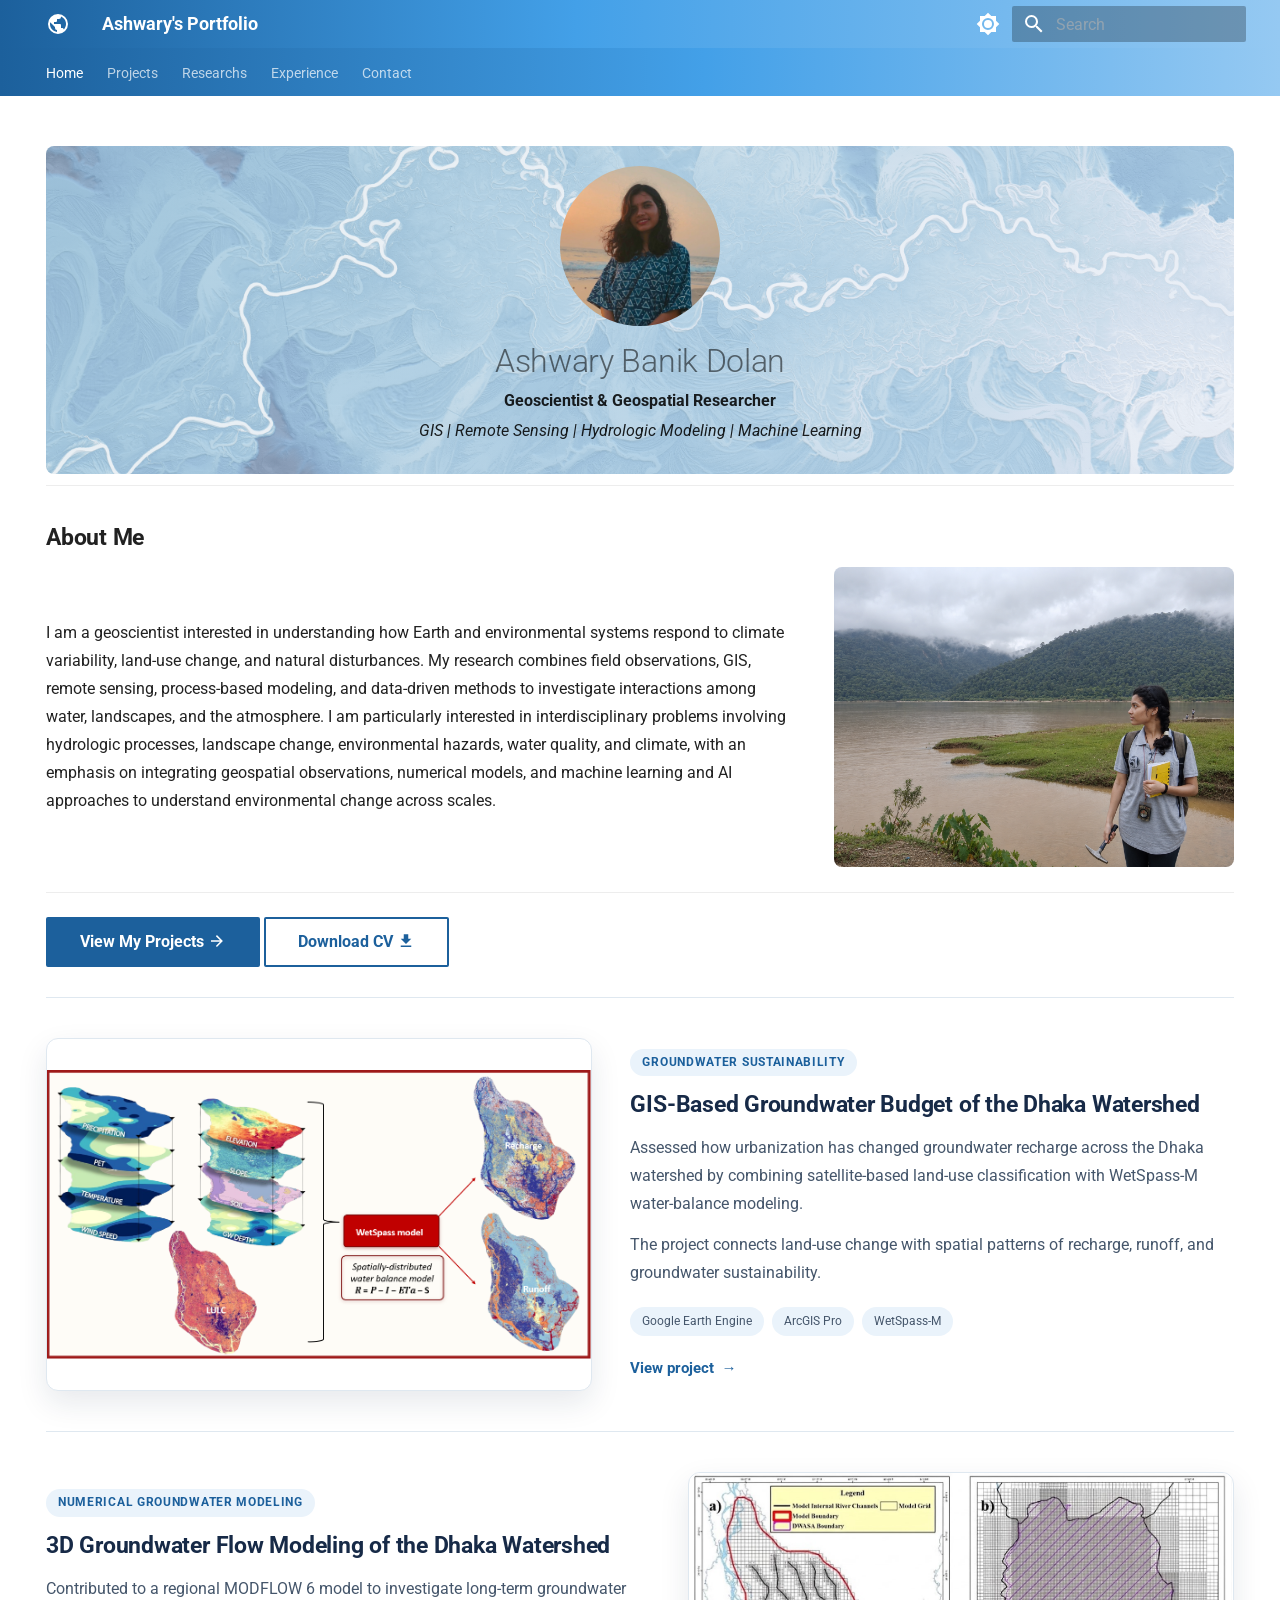
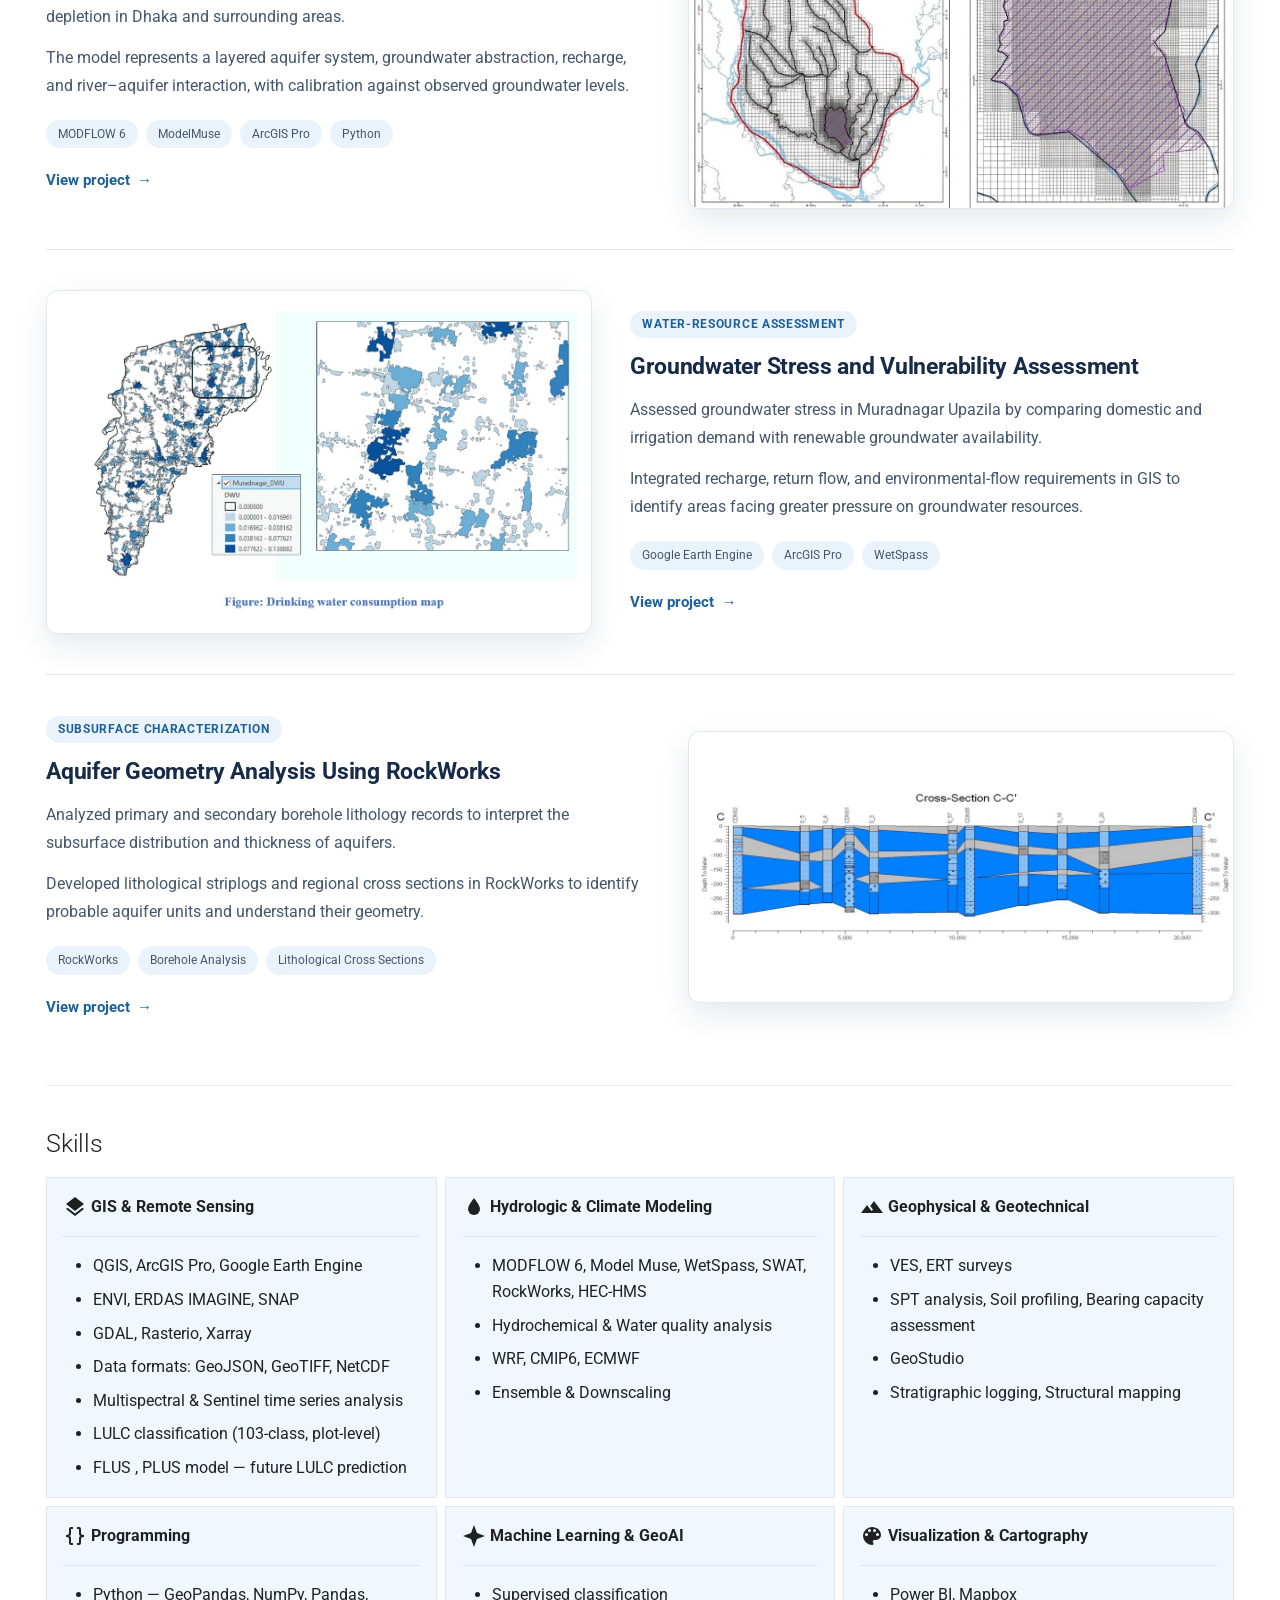
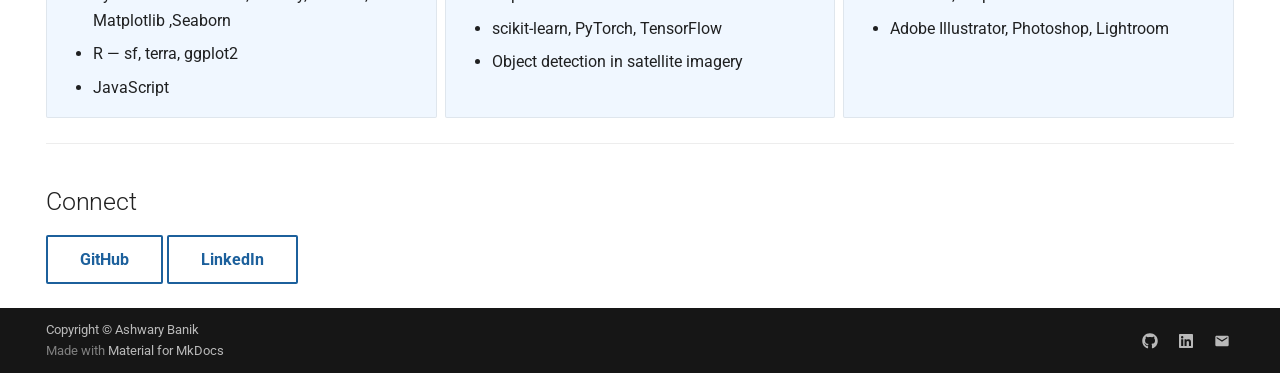
==== commit 5745608a: "Deployed 7967065 with MkDocs version: 1.6.1" ====
--- a/index.html
+++ b/index.html
@@ -809,19 +809,28 @@
 - [ ] Update GitHub and LinkedIn links in the Connect section
 - [ ] Add your CV PDF to docs/assets/ and update the filename in the Download CV button
 -->
+<!-- Google tag (gtag.js) -->
+<script async src="https://www.googletagmanager.com/gtag/js?id=G-T6F3SXP0GK"></script>
+<script>
+  window.dataLayer = window.dataLayer || [];
+  function gtag(){dataLayer.push(arguments);}
+  gtag('js', new Date());
+
+  gtag('config', 'G-T6F3SXP0GK');
+</script>
 
 <div class="hero">
   <img src="assets/images/profile.png" alt="Ashwary Banik Dolan" class="profile-photo">
   <h1>Ashwary Banik Dolan</h1>
-  <p><strong>Hydrogeologist & Geospatial Researcher </strong></p>
-  <p><em>GIS | Remote Sensing | Groundwater Modeling  | Machine Learning</em></p>
+  <p><strong> Geoscientist & Geospatial Researcher </strong></p>
+  <p><em>GIS | Remote Sensing | Hydrologic Modeling  | Machine Learning</em></p>
 </div>
 
 <hr />
 <h2 id="about-me">About Me</h2>
 <div class="about-section">
 <div class="about-text">
-<p>Geology graduate with experience in GIS, remote sensing, spatial analysis, and environmental fieldwork. I use geospatial analysis, hydrogeological modeling, and machine learning to study groundwater systems, hydrological extremes, land use change, and natural hazards.</p>
+<p>I am a geoscientist interested in understanding how Earth and environmental systems respond to climate variability, land-use change, and natural disturbances. My research combines field observations, GIS, remote sensing, process-based modeling, and data-driven methods to investigate interactions among water, landscapes, and the atmosphere. I am particularly interested in interdisciplinary problems involving hydrologic processes, landscape change, environmental hazards, water quality, and climate, with an emphasis on integrating geospatial observations, numerical models, and machine learning and AI approaches to understand environmental change across scales.</p>
 </div>
 <div class="about-image">
   <img src="assets/images/about.png" alt="About">
@@ -830,6 +839,196 @@
 <hr />
 <p><a class="md-button md-button--primary" href="projects/">View My Projects <span class="twemoji"><svg xmlns="http://www.w3.org/2000/svg" viewBox="0 0 24 24"><path d="M4 11v2h12l-5.5 5.5 1.42 1.42L19.84 12l-7.92-7.92L10.5 5.5 16 11z"/></svg></span></a>
 <a class="md-button" href="assets/ashwary-CV.pdf">Download CV <span class="twemoji"><svg xmlns="http://www.w3.org/2000/svg" viewBox="0 0 24 24"><path d="M5 20h14v-2H5m14-9h-4V3H9v6H5l7 7z"/></svg></span></a></p>
+<div class="home-research">
+
+  <!-- Project 1: Groundwater sustainability -->
+
+  <a class="home-project" href="projects/recharge/"
+   aria-labelledby="home-project-recharge">
+
+  <div class="home-project-image"
+       style="position:relative;width:100%;aspect-ratio:1297/838;">
+
+    <img id="project1-image"
+         src="assets/images/image-1.jpg"
+         alt="Maps from the Dhaka groundwater sustainability study"
+         width="1297" height="838"
+         style="position:absolute;inset:0;width:100%;height:100%;object-fit:contain;">
+
+  </div>
+
+  <script>
+  (() => {
+    const image = document.getElementById("project1-image");
+    const files = ["image-1.jpg", "image-2.jpg", "placeholder-project.png"];
+    let i = 0;
+
+    const timer = setInterval(() => {
+      if (!image.isConnected) return clearInterval(timer);
+      if (document.getElementById("home-slideshow-pause")?.checked) return;
+
+      i = (i + 1) % files.length;
+      image.src = "assets/images/" + files[i];
+    }, 1000);
+  })();
+  </script>
+    <div class="home-project-content">
+      <span class="home-project-label">Groundwater Sustainability</span>
+      <h3 id="home-project-recharge">GIS-Based Groundwater Budget of the Dhaka Watershed</h3>
+      <p>Assessed how urbanization has changed groundwater recharge across the Dhaka watershed by combining satellite-based land-use classification with WetSpass-M water-balance modeling.</p>
+      <p>The project connects land-use change with spatial patterns of recharge, runoff, and groundwater sustainability.</p>
+      <div class="home-project-tags">
+        <span>Google Earth Engine</span>
+        <span>ArcGIS Pro</span>
+        <span>WetSpass-M</span>
+      </div>
+      <span class="home-project-link">View project <span aria-hidden="true">&rarr;</span></span>
+    </div>
+  </a>
+
+  <!-- Project 2: Groundwater flow modeling -->
+
+<a class="home-project" href="projects/dwasa/"
+   aria-labelledby="home-project-dwasa">
+
+  <div class="home-project-image"
+       style="position:relative;width:100%;aspect-ratio:1309/809;">
+
+    <img id="project2-image"
+         src="assets/images/image-3.jpg"
+         alt="Groundwater flow modeling of the Dhaka watershed"
+         width="1309" height="809"
+         style="position:absolute;inset:0;width:100%;height:100%;object-fit:contain;">
+
+  </div>
+
+  <script>
+  (() => {
+    const image = document.getElementById("project2-image");
+    const files = ["image-3.jpg", "image-4.png"];
+    let i = 0;
+
+    const timer = setInterval(() => {
+      if (!image.isConnected) return clearInterval(timer);
+      if (document.getElementById("home-slideshow-pause")?.checked) return;
+
+      i = (i + 1) % files.length;
+      image.src = "assets/images/" + files[i];
+    }, 1000);
+  })();
+  </script>
+    <div class="home-project-content">
+      <span class="home-project-label">Numerical Groundwater Modeling</span>
+      <h3 id="home-project-dwasa">3D Groundwater Flow Modeling of the Dhaka Watershed</h3>
+      <p>Contributed to a regional MODFLOW 6 model to investigate long-term groundwater depletion in Dhaka and surrounding areas.</p>
+      <p>The model represents a layered aquifer system, groundwater abstraction, recharge, and river–aquifer interaction, with calibration against observed groundwater levels.</p>
+      <div class="home-project-tags">
+        <span>MODFLOW 6</span>
+        <span>ModelMuse</span>
+        <span>ArcGIS Pro</span>
+        <span>Python</span>
+      </div>
+      <span class="home-project-link">View project <span aria-hidden="true">&rarr;</span></span>
+    </div>
+  </a>
+
+  <!-- Project 3: Groundwater stress -->
+
+ <a class="home-project" href="projects/gw_stress/"
+   aria-labelledby="home-project-stress">
+
+  <div class="home-project-image"
+       style="position:relative;width:100%;aspect-ratio:1188/748;">
+
+    <img id="project3-image"
+         src="assets/images/gw-stress-final.jpg"
+         alt="Groundwater stress assessment of Muradnagar Upazila"
+         width="1188" height="748"
+         style="position:absolute;inset:0;width:100%;height:100%;object-fit:contain;">
+
+  </div>
+
+  <script>
+  (() => {
+    const image = document.getElementById("project3-image");
+    const files = [
+      "gw-stress-final.jpg",
+      "cropland.jpg",
+      "domestic-demand.jpg",
+      "irrigation-demand.jpg",
+      "total-use.jpg",
+      "recharge.jpg"
+    ];
+    let i = 0;
+
+    const timer = setInterval(() => {
+      if (!image.isConnected) return clearInterval(timer);
+      if (document.getElementById("home-slideshow-pause")?.checked) return;
+
+      i = (i + 1) % files.length;
+      image.src = "assets/images/" + files[i];
+    }, 1000);
+  })();
+  </script>
+    <div class="home-project-content">
+      <span class="home-project-label">Water-Resource Assessment</span>
+      <h3 id="home-project-stress">Groundwater Stress and Vulnerability Assessment</h3>
+      <p>Assessed groundwater stress in Muradnagar Upazila by comparing domestic and irrigation demand with renewable groundwater availability.</p>
+      <p>Integrated recharge, return flow, and environmental-flow requirements in GIS to identify areas facing greater pressure on groundwater resources.</p>
+      <div class="home-project-tags">
+        <span>Google Earth Engine</span>
+        <span>ArcGIS Pro</span>
+        <span>WetSpass</span>
+      </div>
+      <span class="home-project-link">View project <span aria-hidden="true">&rarr;</span></span>
+    </div>
+  </a>
+
+  <!-- Project 4: Aquifer geometry -->
+
+<a class="home-project" href="projects/aquifer/"
+   aria-labelledby="home-project-aquifer">
+
+  <div class="home-project-image"
+       style="position:relative;width:100%;aspect-ratio:1226/611;">
+    <img id="project4-image"
+         src="assets/images/rockworks-1.jpg"
+         alt="Aquifer geometry analysis using RockWorks"
+         width="1226" height="611"
+         style="position:absolute;inset:0;width:100%;height:100%;object-fit:contain;">
+  </div>
+
+  <script>
+  (() => {
+    const image = document.getElementById("project4-image");
+    const files = ["rockworks-1.jpg", "rockworks-2.jpg", "aquifer.jpg"];
+    let i = 0;
+
+    const timer = setInterval(() => {
+      if (!image.isConnected) return clearInterval(timer);
+      if (document.getElementById("home-slideshow-pause")?.checked) return;
+
+      i = (i + 1) % files.length;
+      image.src = "assets/images/" + files[i];
+    }, 1000);
+  })();
+  </script>
+    <div class="home-project-content">
+      <span class="home-project-label">Subsurface Characterization</span>
+      <h3 id="home-project-aquifer">Aquifer Geometry Analysis Using RockWorks</h3>
+      <p>Analyzed primary and secondary borehole lithology records to interpret the subsurface distribution and thickness of aquifers.</p>
+      <p>Developed lithological striplogs and regional cross sections in RockWorks to identify probable aquifer units and understand their geometry.</p>
+      <div class="home-project-tags">
+        <span>RockWorks</span>
+        <span>Borehole Analysis</span>
+        <span>Lithological Cross Sections</span>
+      </div>
+      <span class="home-project-link">View project <span aria-hidden="true">&rarr;</span></span>
+    </div>
+  </a>
+
+</div>
+
 <hr />
 <h2 id="skills">Skills</h2>
 <div class="grid cards">
--- a/assets/css/extra.css
+++ b/assets/css/extra.css
@@ -403,29 +403,7 @@
 
 body {
 
-  background-image: url("../../assets/images/background.jpg");
-
-  background-size: cover;
-
-  background-position: center;
-
-  background-attachment: fixed;
-
-}
-
-body {
-
-  background:
-
-    linear-gradient(rgba(255,255,255,0.80), rgba(255,255,255,0.80)),
-
-    url("../../assets/images/background.jpg");
-
-  background-size: cover;
-
-  background-position: center;
-
-  background-attachment: fixed;
+  background: var(--md-default-bg-color);
 
 }
 
@@ -477,7 +455,7 @@
 
   --md-accent-fg-color: #43A0E8;
 
-  --md-default-bg-color: #F0F8FF;
+  --md-default-bg-color: #FFFFFF;
 }
 
 
@@ -485,21 +463,7 @@
 
 [data-md-color-scheme="default"] .md-main {
 
-  background:
-    linear-gradient(
-      135deg,
-      rgba(240, 248, 255, 0.70) 0%,
-      rgba(224, 242, 247, 0.65) 25%,
-      rgba(149, 201, 242, 0.55) 50%,
-      rgba(67, 160, 232, 0.45) 75%,
-      rgba(28, 96, 156, 0.35) 100%
-    ),
-    url("../images/background.png");
-
-  background-size: cover;
-  background-position: center;
-  background-repeat: no-repeat;
-  background-attachment: fixed;
+  background: #FFFFFF;
 }
 
 
@@ -552,21 +516,7 @@
 
 [data-md-color-scheme="slate"] .md-main {
 
-  background:
-    linear-gradient(
-      135deg,
-      rgba(13, 8, 33, 0.70) 0%,
-      rgba(22, 26, 48, 0.65) 25%,
-      rgba(23, 42, 71, 0.55) 50%,
-      rgba(31, 58, 91, 0.45) 75%,
-      rgba(63, 92, 127, 0.35) 100%
-    ),
-    url("../images/background_night.png");
-
-  background-size: cover;
-  background-position: center;
-  background-repeat: no-repeat;
-  background-attachment: fixed;
+  background: rgba(23, 42, 71, 0.55);
 }
 
 
@@ -672,3 +622,205 @@
 [data-md-color-scheme="slate"] .hero span {
   color: #1a2530;
 }
+
+/* =========================================================
+   HOME: RESEARCH WORK
+   ========================================================= */
+
+.home-research {
+  --home-title: #172A47;
+  --home-text: #45566B;
+  --home-link: #1C609C;
+  --home-tag-bg: #EAF3FB;
+  --home-rule: #DFE8F0;
+  --home-shadow: 0 12px 30px rgba(23, 42, 71, 0.10);
+  margin-top: 1.5rem;
+}
+
+[data-md-color-scheme="slate"] .home-research {
+  --home-title: #F0F8FF;
+  --home-text: #D0DDEA;
+  --home-link: #95C9F2;
+  --home-tag-bg: #1F3A5B;
+  --home-rule: #30465F;
+  --home-shadow: 0 12px 30px rgba(0, 0, 0, 0.25);
+}
+
+.md-typeset .home-project {
+  display: grid;
+  grid-template-columns: minmax(0, 0.95fr) minmax(0, 1.05fr);
+  gap: clamp(1.25rem, 3vw, 2.75rem);
+  align-items: center;
+  padding: 2rem 0;
+  border-top: 1px solid var(--home-rule);
+  color: var(--home-text);
+  text-decoration: none;
+  -webkit-tap-highlight-color: transparent;
+}
+
+/* Alternate the image and text on desktop. */
+.md-typeset .home-project:nth-child(even) {
+  grid-template-columns: minmax(0, 1.05fr) minmax(0, 0.95fr);
+}
+
+.home-project:nth-child(even) .home-project-image {
+  grid-column: 2;
+  grid-row: 1;
+}
+
+.home-project:nth-child(even) .home-project-content {
+  grid-column: 1;
+  grid-row: 1;
+}
+
+.home-project-image {
+  min-width: 0;
+  overflow: hidden;
+  border: 1px solid var(--home-rule);
+  border-radius: 12px;
+  background: #FFFFFF;
+  box-shadow: var(--home-shadow);
+  transition: transform 0.2s ease;
+}
+
+/* Keep maps and figure legends visible without cropping. */
+.md-typeset .home-project-image img {
+  display: block;
+  width: 100%;
+  height: auto;
+  margin: 0;
+}
+
+.home-project-content {
+  min-width: 0;
+  overflow-wrap: break-word;
+}
+
+.home-project-label {
+  display: inline-block;
+  margin-bottom: 0.7rem;
+  padding: 0.25rem 0.6rem;
+  border-radius: 20px;
+  background: var(--home-tag-bg);
+  color: var(--home-link);
+  font-size: 0.58rem;
+  font-weight: 700;
+  line-height: 1.5;
+  letter-spacing: 0.06em;
+  text-transform: uppercase;
+}
+
+.md-typeset .home-project h3 {
+  margin: 0 0 0.7rem;
+  color: var(--home-title);
+  font-size: clamp(1.05rem, 1.8vw, 1.35rem);
+  font-weight: 700;
+  line-height: 1.3;
+  transition: color 0.2s ease;
+}
+
+.md-typeset .home-project p {
+  margin: 0 0 0.65rem;
+  color: var(--home-text);
+  font-size: 0.8rem;
+  line-height: 1.75;
+}
+
+.home-project-tags {
+  display: flex;
+  flex-wrap: wrap;
+  gap: 0.4rem;
+  margin-top: 1rem;
+}
+
+.home-project-tags > span {
+  padding: 0.25rem 0.6rem;
+  border-radius: 20px;
+  background: var(--home-tag-bg);
+  color: var(--home-text);
+  font-size: 0.62rem;
+  line-height: 1.5;
+}
+
+.home-project-link {
+  display: inline-flex;
+  align-items: center;
+  gap: 0.35rem;
+  margin-top: 1rem;
+  color: var(--home-link);
+  font-size: 0.75rem;
+  font-weight: 700;
+}
+
+.md-typeset .home-project:hover h3,
+.md-typeset .home-project:focus-visible h3 {
+  color: var(--home-link);
+}
+
+.home-project:hover .home-project-link,
+.home-project:focus-visible .home-project-link {
+  text-decoration: underline;
+  text-underline-offset: 0.2em;
+}
+
+.md-typeset .home-project:focus-visible {
+  outline: 3px solid var(--home-link);
+  outline-offset: 6px;
+  border-radius: 4px;
+}
+
+@media (hover: hover) and (prefers-reduced-motion: no-preference) {
+  .home-project:hover .home-project-image {
+    transform: translateY(-4px);
+  }
+}
+
+/* Stack every project image above its text on smaller screens. */
+@media screen and (max-width: 760px) {
+  .md-typeset .home-project,
+  .md-typeset .home-project:nth-child(even) {
+    grid-template-columns: minmax(0, 1fr);
+    gap: 1.2rem;
+    padding: 1.5rem 0;
+  }
+
+  .home-project:nth-child(even) .home-project-image,
+  .home-project:nth-child(even) .home-project-content {
+    grid-column: auto;
+    grid-row: auto;
+  }
+}
+
+@media (prefers-reduced-motion: reduce) {
+  .home-project-image,
+  .md-typeset .home-project h3 {
+    transition: none;
+  }
+}
+
+
+
+/* About Me: body text */
+.md-typeset .about-text,
+.md-typeset .about-text :is(p, li) {
+  font-family: var(--md-text-font-family, sans-serif);
+  font-size: 0.8rem;
+  font-weight: 400;
+  line-height: 1.75;
+  color: var(--home-text);
+}
+
+/* About Me: headings */
+.md-typeset #about-me,
+.md-typeset .about-text :is(h1, h2, h3, h4, h5, h6) {
+  font-family: var(--md-text-font-family, sans-serif);
+  font-size: clamp(1.05rem, 1.8vw, 1.35rem);
+  font-weight: 700;
+  line-height: 1.3;
+  color: var(--home-title);
+}
+
+/* About Me: links */
+.md-typeset .about-text a {
+  color: var(--home-link);
+}
